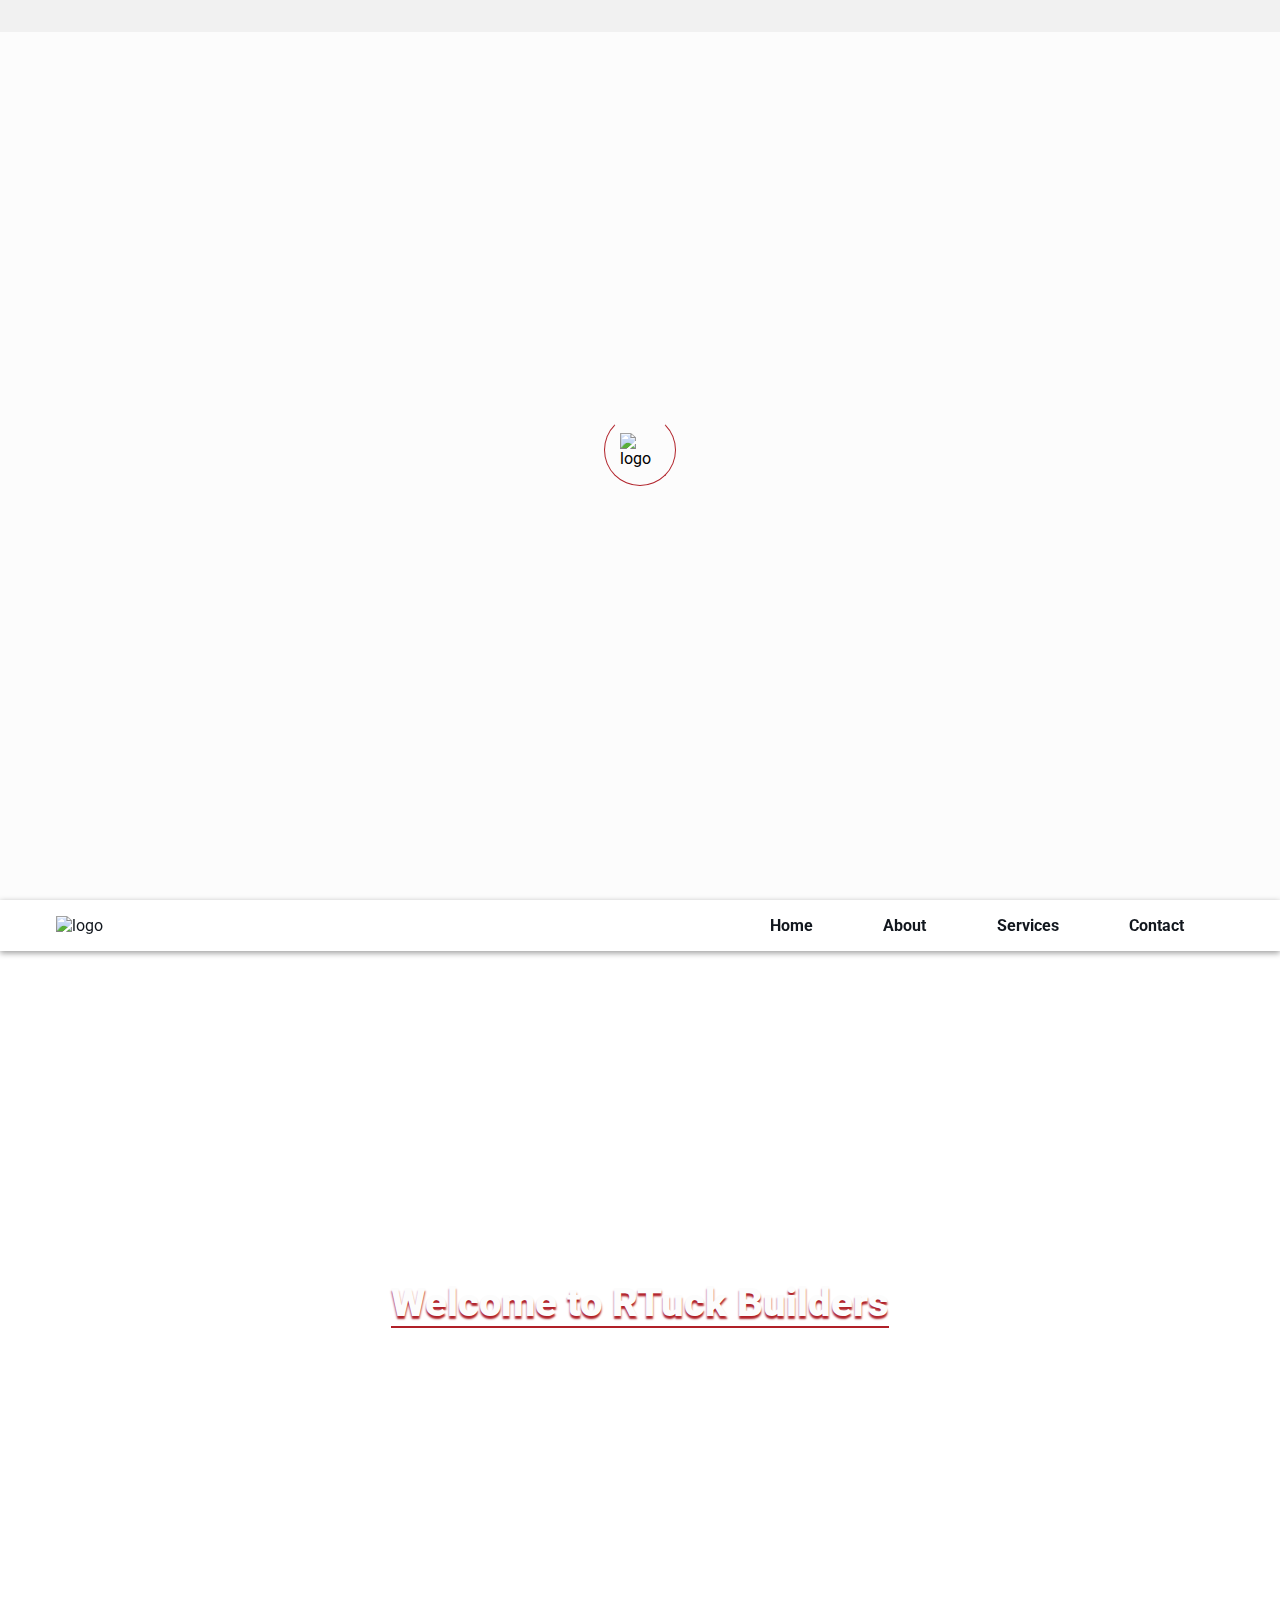
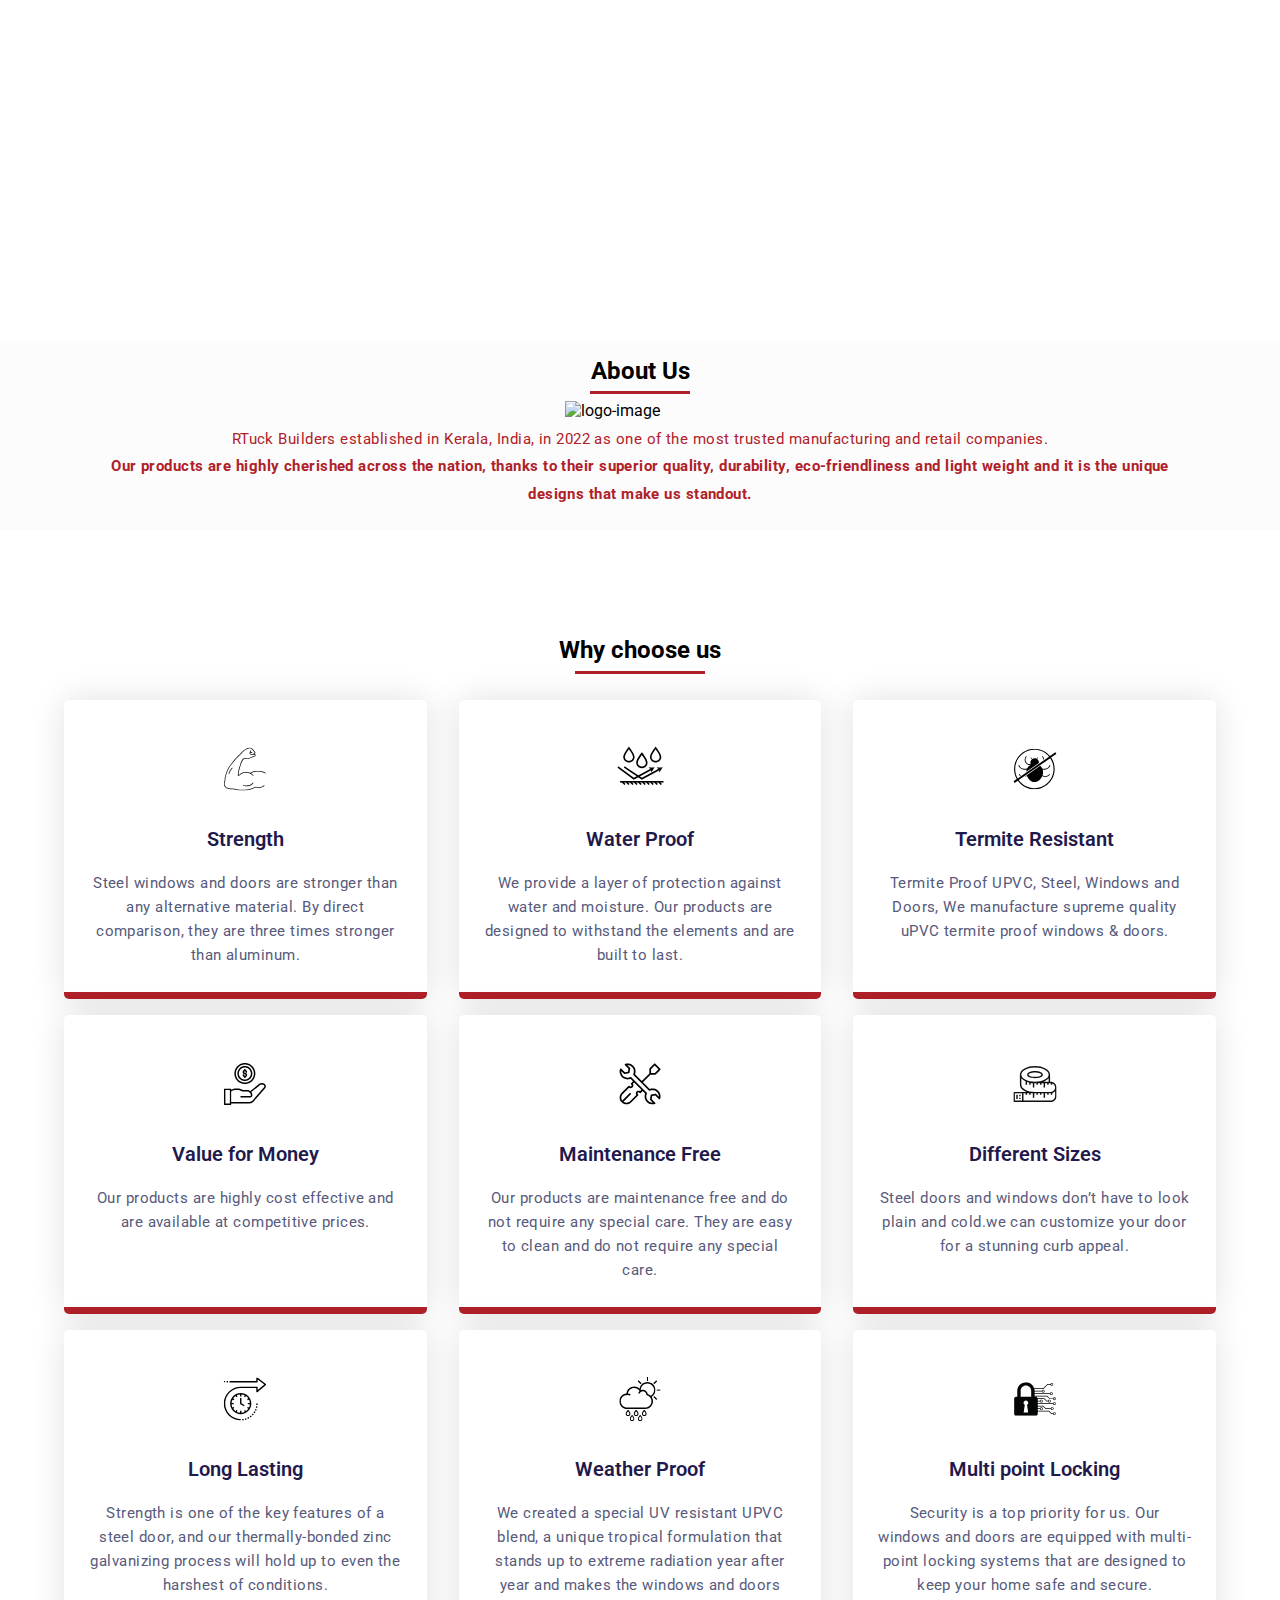
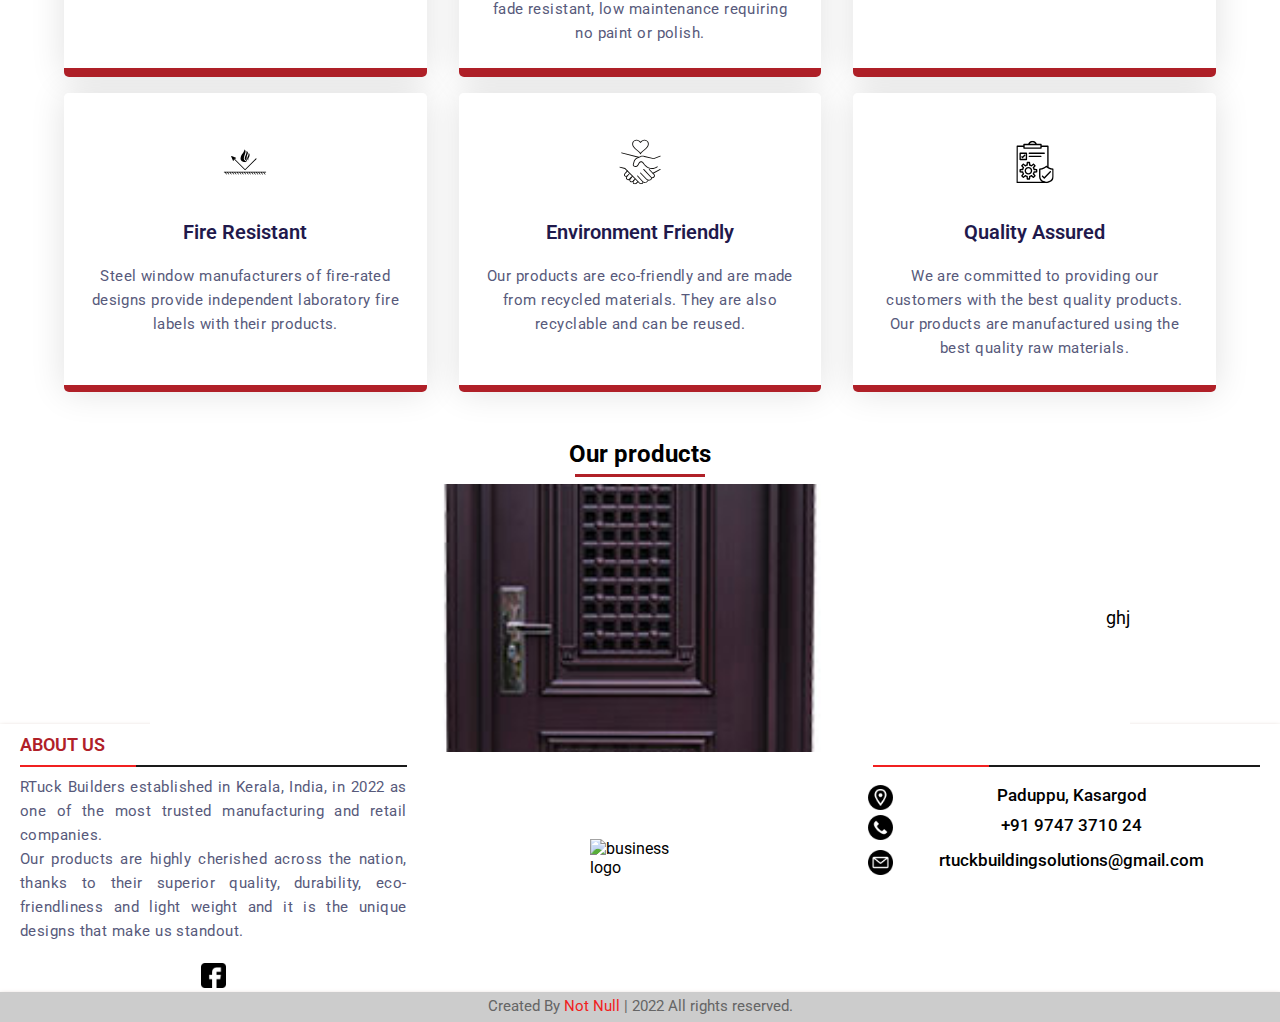
==== index.html @ 8c47b5fb "Added why choose us section, footer and added some links" ====
<!DOCTYPE html>
<html lang="en">
  <head>
    <meta charset="UTF-8" />
    <meta http-equiv="X-UA-Compatible" content="IE=edge" />
    <meta name="viewport" content="width=device-width, initial-scale=1.0" />
    <link
      rel="icon"
      type="image/x-icon"
      href="./assests/images/logotrasparent.png"
    />
    <!-- <meta property="og:locale" content="en_US" /> -->
    <meta property="og:type" content="website" />
    <meta property="og:title" content="RTuck Builders." />
    <meta property="og:description" content="" />
    <meta property="og:url" content="https://rtuckbuilders.com/" />
    <meta property="og:site_name" content="KRTuck Builders" />
    <meta
      name="description"
      content="One of the trusted door selling company in kerala"
    />
    <title>RTuck Builders</title>
    <!--=================================
      CSS LINK
    =================================== -->
    <link rel="stylesheet" href="./assests/style/floating-wpp.min.css" />
    <link rel="stylesheet" href="./assests/style/swiper-bundle.min.css">
    <link rel="stylesheet" href="./assests/style/style.css" />
  </head>
  <body>
    <!--=================================
       floatingWhatsApp
    =================================== -->
    <div id="myButton"></div>

    <!--=================================
       top arrow
    =================================== -->
    <section class="top-arrow">
      <div class="content">
        <a href="javascript:void(0);" class="arrow-up">
          <img src="./assests/images/top-arrow.png" />
        </a>
      </div>
    </section>
    <!--=================================
       Preloader
    =================================== -->
    <div class="preloader">
      <div class="loader">
        <img
          src="./assests/images/logotrasparent.png"
          class="icon"
          alt="logo"
          width="40px"
        />
      </div>
    </div>
    <!--=================================
       Navigation menu
    =================================== -->
    <nav>
      <div class="logo">
        <a href="#">
          <img src="./assests/images/logotrasparent.png" alt="logo" />
        </a>
      </div>
      <ul class="navigation">
        <li><a class="nav-link" href="#home">Home</a></li>
        <li><a class="nav-link" href="#about">About</a></li>
        <li><a class="nav-link" href="#service">Services</a></li>
        <li><a class="nav-link" href="#contact">Contact</a></li>
      </ul>
      <!--=================================
       Burger menu
    =================================== -->
      <button class="burger-menu" id="burger-menu">&#9776;</button>
    </nav>

    <!--=================================
       Hero section
    =================================== -->
    <section class="hero-section" id="home">
      <div class="hero-section-slider">
        <h2>Welcome to RTuck Builders</h2>
        <a href="#about" class="bn13">Learn More</a>
      </div>
    </section>

    <!--=================================
       About section
    =================================== -->
    <div class="space-about-section" id="about"></div>
    <section class="about">
      <h2>About Us</h2>
      <img src="./assests/images/full-logo.png" alt="logo-image" />
      <p>
        RTuck Builders established in Kerala, India, in 2022 as one of the most
        trusted manufacturing and retail companies. <br />
        <strong>
          Our products are highly cherished across the nation, thanks to their
          superior quality, durability, eco-friendliness and light weight and it
          is the unique designs that make us standout.
        </strong>
      </p>
    </section>
    <!-- ==================================
        Why choose us section
     ==================================== -->
     <div class="space-why-choose-us-section"  ></div>

     <section id="why-us-section">
      <div class="row">
        <h2 class="section-heading">Why choose us</h2>
      </div>
      <div class="row">
        <div class="column">
          <div class="card">
            <div class="icon-wrapper">
              <img src="./assests/images/1.svg" alt="Strength image" width="72px">
            </div>
            <h3>Strength</h3>
            <p>
              Steel windows and doors are stronger than any alternative material. By direct comparison, they are three times stronger than aluminum. 
            </p>
          </div>
        </div>
        <div class="column">
          <div class="card">
            <div class="icon-wrapper">
              <img src="./assests/images/2.svg" alt=" Water proof image" width="72px">
            </div>
            <h3>Water Proof</h3>
            <p>
              We provide a layer of protection against water and moisture. Our products are designed to withstand the elements and are built to last.
            </p>
          </div>
        </div>
        <div class="column">
          <div class="card">
            <div class="icon-wrapper">
              <img src="./assests/images/3.svg" alt="Termite Resistant image" width="72px">
            </div>
            <h3>Termite Resistant</h3>
            <p>
              Termite Proof UPVC, Steel,  Windows and Doors, We manufacture supreme quality uPVC termite proof windows & doors.  
            </p>
          </div>
        </div>
        <div class="column">
          <div class="card">
            <div class="icon-wrapper">
              <img src="./assests/images/4.svg" alt="value for money image" width="72px">
            </div>
            <h3>Value for Money</h3>
            <p>
              Our products are highly cost effective and are available at competitive prices.
            </p>
          </div>
        </div>
        <div class="column">
          <div class="card">
            <div class="icon-wrapper">
              <img src="./assests/images/5.svg" alt="maintenace image" width="72px">
            </div>
            <h3>Maintenance Free</h3>
            <p>
              Our products are maintenance free and do not require any special care. They are easy to clean and do not require any special care.
            </p>
          </div>
        </div>
        <div class="column">
          <div class="card">
            <div class="icon-wrapper">
              <img src="./assests/images/6.svg" alt="Different size image" width="72px">
            </div>
            <h3>Different Sizes</h3>
            <p>
              Steel doors and windows don’t have to look plain and cold.we can customize your door for a stunning curb appeal.
            </p>
          </div>
        </div>
        <div class="column">
          <div class="card">
            <div class="icon-wrapper">
              <img src="./assests/images/7.svg" alt="Long Lasting" width="72px">
            </div>
            <h3>Long Lasting</h3>
            <p>
              Strength is one of the key features of a steel door, and our thermally-bonded zinc galvanizing process will hold up to even the harshest of conditions. 
            </p>
          </div>
        </div>
        <div class="column">
          <div class="card">
            <div class="icon-wrapper">
              <img src="./assests/images/8.svg" alt="water proof image" width="72px">
            </div>
            <h3>Weather Proof</h3>
            <p>
              We created a special UV resistant UPVC blend, a unique tropical formulation that stands up to extreme radiation year after year and makes the windows and doors fade resistant, low maintenance requiring no paint or polish.
            </p>
          </div>
        </div>
        <div class="column">
          <div class="card">
            <div class="icon-wrapper">
              <img src="./assests/images/9.svg" alt="lock image" width="72px">
            </div>
            <h3>Multi point Locking</h3>
            <p>
               Security is a top priority for us. Our windows and doors are equipped with multi-point locking systems that are designed to keep your home safe and secure.
            </p>
          </div>
        </div>
        <div class="column">
          <div class="card">
            <div class="icon-wrapper">
              <img src="./assests/images/10.svg" alt="fire resistant image" width="72px">
            </div>
            <h3>Fire Resistant</h3>
            <p>
              Steel window manufacturers of fire-rated designs provide independent laboratory fire labels with their products.
            </p>
          </div>
        </div>
        <div class="column">
          <div class="card">
            <div class="icon-wrapper">
              <img src="./assests/images/11.svg" alt="Environment image" width="72px">
            </div>
            <h3>Environment Friendly
              </h3>
            <p>
              Our products are eco-friendly and are made from recycled materials. They are also recyclable and can be reused.
            </p>
          </div>
        </div>
        <div class="column">
          <div class="card">
            <div class="icon-wrapper">
              <img src="./assests/images/12.svg" alt="Quality Assured image" width="72px">
            </div>
            <h3>Quality Assured</h3>
            <p>
              We are committed to providing our customers with the best quality products. Our products are manufactured using the best quality raw materials.
            </p>
          </div>
        </div>
        
      </div>
    </section>
    <!-- ==================================
       Gallery Section
     ==================================== -->
     <section class="gallery" >
      <h2>Our products</h2>
       <!-- Swiper -->
        <div class="swiper mySwiper">
          <div class="swiper-wrapper">
            <div class="swiper-slide">
              <img src="./images/alcove.jpg" alt="">
              <span>ghj</span>
            </div>
            <div class="swiper-slide">
              <img src="./images/core 9.jpg" alt="">
              <span>ghj</span>
            </div>
            <div class="swiper-slide">
              <img src="./images/defender-108.jpg" alt="">

            </div>
            <div class="swiper-slide">
              <img src="./images/defender-88.jpg" alt="">
            </div>
            <div class="swiper-slide"> 
              <img src="./images/deffender.jpg" alt="">
            </div>
            <div class="swiper-slide"> 
              <img src="./images/door-cum-windw.jpg" alt="">
            </div>
            <div class="swiper-slide">
              <img src="./images/grill-door.jpg" alt="">
            </div>
            <div class="swiper-slide">
              <img src="./images/heathens-120.jpg" alt="">
            </div>
            <div class="swiper-slide">
              <img src="./images/winter-cooper.jpg" alt="">
            </div>
          </div>
          <div class="swiper-pagination"></div>
        </div>

    <!-- Swiper JS -->

     </section>
     
    <!--=================================
      Footer
      Contact section
    =================================== -->

    <footer  id="contact">
      <div class="main-content">
        <div class="left box">
          <h2>About us</h2>
          <div class="content">
            <p>
              RTuck Builders established in Kerala, India, in 2022 as one of the
              most trusted manufacturing and retail companies. <br />
              Our products are highly cherished across the nation, thanks to
              their superior quality, durability, eco-friendliness and light
              weight and it is the unique designs that make us standout.
            </p>
            <div class="social">
              <a href="https://www.facebook.com/rijo.k.tomy"
                ><img
                  class="footer-icon facebook"
                  src="./assests/images/facebook.png"
                  alt="facebook logo"
                />
              </a>
            </div>
          </div>
        </div>
        <div class="right box">
          <img
            src="./assests/images/full-logo.png"
            alt=" business logo"
            srcset=""
            width="100px"
          />
        </div>
        <div class="center box">
          <h2>Address</h2>
          <div class="content">
            <div class="place address">
              <!-- <span class="fas fa-map-marker-alt"></span> -->
              <img
                class="footer-icon"
                src="./assests/images/location.png"
                alt="location image"
              />

              <span class="text">Paduppu, Kasargod</span>
            </div>
            <div class="phone address">
              <!-- <span class="fas fa-phone-alt"></span> -->
              <img class="footer-icon" src="./assests/images/call.png" alt="call image" />

              <span class="text">+91 9747 3710 24</span>
            </div>
            <div class="email address">
              <!-- <span class="fas fa-envelope"></span> -->
              <img
                class="footer-icon"
                src="./assests/images/email.png"
                alt="email image"
              />
              <span class="text">rtuckbuildingsolutions@gmail.com</span>
            </div>
          </div>
        </div>
      </div>
      <div class="bottom">
        <center>
          <span class="credit"
            >Created By <a href="https://notnull.in/">Not Null</a> |
          </span>
          <span class="far fa-copyright"></span
          ><span> 2022 All rights reserved.</span>
        </center>
      </div>
    </footer>
  </body>

  <!--=================================
      Java Script
  =================================== -->
  <script
    type="text/javascript"
    src="./assests/script/jquery-3.3.1.min.js"
  ></script>
  <script
    type="text/javascript"
    src="./assests/script/floating-wpp.min.js"
  ></script>
  <!--=================================
      Whatsapp API
  =================================== -->
  <script type="text/javascript">
    $(function () {
      $("#myButton").floatingWhatsApp({
        phone: "+919747371024",
        popupMessage: "Hello, how can we help you?",
        message: "I like to know more about your services.",
        showPopup: true,
        showOnIE: false,
        headerTitle: "Welcome!",
        headerColor: "#25D366",
        backgroundColor: "#25D366",
        buttonImage:
          '<img src="./assests/images/whatsapp.svg" alt="whatsapp logo" />',
      });
    });
  </script>
  <script src="./assests/script/swiper-bundle.min.js"></script>
  <script src="./assests/script/main.js"></script>
</html>
---- assests/style/style.css ----
@import url("https://fonts.googleapis.com/css2?family=Roboto:ital,wght@0,400;0,900;1,700&display=swap");

 
 /*==================================
    variables
 ====================================*/
:root{
  --font-family: 'Roboto',sans-serif;
  --normal-font: 400;
  --bold-font: 700;
  --bolder-font: 900;
  --bg-color: #fcfcfc;
  --primary-color: #B02028;
  --secondary-color: #B02028;
  --primary-shadow: #8b8eaf;
  --secondary-shadow: #a17a69;
  --bottom-margin: 0.5rem;
  --bottom-margin-2: 1rem;
  --line-height: 1.7rem;
  --transition: 0.3s;
  --primary-color-two: #B02028;
  --secondary-color-two: #12171E;
  /* --white-color: #fff; */
  --ternary-color: #F3ECEC;
  --quaternary-color: #A88A96;
}
/* variables end */

html{
  scroll-behavior: smooth;
}

/* css reset  */
*{
  margin: 0;
  padding: 0;
  box-sizing: border-box;
}
ul{
  list-style-type: none;
}
a{
  text-decoration: none;
  color: var(--bg-color);
}
a:hover{
  cursor: pointer;
  color: var(--secondary-color);
}

body{
  font-family: var(--font-family);
}


 /*==================================
    Preloader 
 ====================================*/
 .preloader {
  z-index: 9999999999 !important;
  width: 100%;
  height: 100vh;
  display: -webkit-box;
  display: -ms-flexbox;
  display: flex;
  -webkit-box-pack: center;
  -ms-flex-pack: center;
  justify-content: center;
  -webkit-box-align: center;
  -ms-flex-align: center;
  align-items: center;
  background-color: #fcfcfc;
}

.preloader .loader {
  height: 70px;
  width: 70px;
  position: relative;
  display: -webkit-inline-box;
  display: -ms-inline-flexbox;
  display: inline-flex;
  -webkit-box-align: center;
  -ms-flex-align: center;
  align-items: center;
  -webkit-box-pack: center;
  -ms-flex-pack: center;
  justify-content: center;
}

.preloader .loader:before {
  content: "";
  display: block;
  position: absolute;
  left: -1px;
  top: -1px;
  height: 100%;
  width: 100%;
  -webkit-animation: rotation 1s linear infinite;
  animation: rotation 1s linear infinite;
  border: 1px solid var(--primary-color);
  border-top: 1px solid transparent;
  border-radius: 100%;
}

.preloader .loader .icon {
  -webkit-animation: wink 1s ease-in-out infinite alternate;
  animation: wink 1s ease-in-out infinite alternate;
}

@-webkit-keyframes rotation {
from {
-webkit-transform: rotate(0deg);
transform: rotate(0deg);
}
to {
-webkit-transform: rotate(359deg);
transform: rotate(359deg);
}
}

@keyframes rotation {
from {
-webkit-transform: rotate(0deg);
transform: rotate(0deg);
}
to {
-webkit-transform: rotate(359deg);
transform: rotate(359deg);
}
}

@-webkit-keyframes wink {
from {
opacity: 0;
}
to {
opacity: 1;
}
}

@keyframes wink {
from {
opacity: 0;
}
to {
opacity: 1;
}
}
/*==================================
   top to arrow start
====================================*/

 
.top-arrow{
  padding:1rem 0;
  width:100%;
  position:absolute;
  /* height:1200px; */
  background-color:#f1f1f1;
  display:flex;
  justify-content:center;
  z-index:99;
}

.content{
  width:100%;
  max-width:960px;
  margin:0 auto;
  text-align:center;
}

 

.arrow-up{
  width:52px;
  height:62px;
  background-color:rgb(210, 210, 210);
  border-radius:10%;
  display:block;
  line-height:77px;
  position:fixed;
  bottom:5%;
  right:0.7%;
  opacity:0;
}

.arrow-up img{
  width:42px;
  height:auto;
  transform:rotate(-180deg);
}

.p-absolu{
  position:absolute;
  text-align:center;
  bottom:10%;
  right:0;
  left:0;
  opacity:0;
  font-weight:bold;
}
 /*==================================
   navigation
 ====================================*/
nav{
  position: sticky;
  top: 0;
  left: 0;
  z-index: 999;
  display: flex;
  justify-content: space-between;
  align-items: center;
  background-color: rgba(255, 255, 255,1); 
  /* background: linear-gradient(0deg, rgba(34,193,195,1) 0%, rgba(253,187,45,1) 100%); */
  padding: 1rem 3.5rem;
  box-shadow: 0 2px 6px rgba(0, 0, 0, 0.4);
   
}
.logo img{
  width:50px;
}
nav h1{
  color: var(--bg-color);
}
nav h1 sup{
  color: var(--secondary-color);
}
nav a{
  color: var(--secondary-color-two);
  transition: var(--transition);
}
nav a:hover{
  color: var(--secondary-color);
  border-bottom: 2px solid var(--secondary-color);
}

nav ul{
  display: flex;
  gap: 1.9rem;
}
nav ul li{
  font-weight: var(--bold-font);
  padding-right:40px;
}
 
.burger-menu{
  color: var(--secondary-color-two);
  background: transparent;
  border: 0;
  font-size: 2rem;
  cursor: pointer;
  display: none; 
}
 /*==================================
   hero section
 ====================================*/

.hero-section-slider{
  position: relative;
  height: 100vh;
  background-size: cover;
  /* background-image: url(https://images.unsplash.com/photo-1511512578047-dfb367046420?ixlib=rb-1.2.1&ixid=MnwxMjA3fDB8MHxzZWFyY2h8Mnx8Z2FtaW5nfGVufDB8fDB8fA%3D%3D&w=1000&q=80); */
  /* background-image: url("./ss1.jpg"); */
  background-image: url("../images/background-00.jpg");
  background-repeat: no-repeat;
  display: flex;
  justify-content: center;
  align-items: center;
  animation: slider 20s ease-in infinite;
  flex-direction: column;
}
.hero-section-slider h2{
  color: var(--bg-color);
  border-bottom: 2.5px solid var(--secondary-color);
  text-shadow: 0 3px 2px var(--secondary-color);
  text-align: center;
  font-size: 2.5rem;
  font-weight: var(--bolder-font);
}
 /*==================================
   hero button
 ====================================*/
 .bn13 {
  background-color: #ffffff80;
  display: inline-block;
  padding: 0.65em 1.6em;
  border: 3px solid #ffffff;
  margin: 0 0.3em 0.3em 0;
  border-radius: 0.12em;
  box-sizing: border-box;
  text-decoration: none;
  font-family: "Roboto", sans-serif;
  font-weight: 300;
  color: #ffffff;
  text-align: center;
  transition: all 0.2s;
  animation: bn13bouncy 5s infinite linear;
  position: relative;
  margin-top: 9rem;
  font-weight: var(--bold-font);
}

.bn13:hover {
  background-color: white;
  color: #000000;
}

@keyframes bn13bouncy {
  0% {
    top: 0em;
  }
  40% {
    top: 0em;
  }
  43% {
    top: -0.9em;
  }
  46% {
    top: 0em;
  }
  48% {
    top: -0.4em;
  }
  50% {
    top: 0em;
  }
  100% {
    top: 0em;
  }
} 


 /*==================================
   about section
 ====================================*/
.space-about-section{
  height: 90px;
}
.about{
  background-color: var(--bg-color);
  padding: 1rem 6rem;
}
.about h2{
  text-align: center;
 
}
.about h2::after{
  content: "";
  display: block;
  width: 100px;
  height: 3px;
  background-color: var(--secondary-color);
  margin: 0.4rem auto;
}

.about img{
   width:150px;
    margin: 0 auto;
    display: block;
    
}

.about p{
  color: var(--primary-color-two);
  line-height: var(--line-height);
  padding: 0.4rem;
  text-align: center;
}
 /*==================================
   Why Choose Us
 ====================================*/
 .space-why-choose-us-section{
  height: 90px;
 }
 #why-us-section{
  /* height: 100vh; */
  width: 100%;
  display: grid;
  place-items: center;
}
#why-us-section h2::after {
  content: "";
  display: block;
  width: 130px;
  height: 3px;
  background-color: var(--secondary-color);
  margin: 0.4rem auto;
}
.row {
  display: flex;
  flex-wrap: wrap;
}
#why-us-section .row .section-heading{
  margin-bottom: 20px;

}
.column {
  width: 100%;
  padding: 0 1em 1em 1em;
  text-align: center;
}
.card {
  width: 100%;
  height: 100%;
  padding: 2em 1.5em;
  background: linear-gradient(#ffffff 50%, #B02028 50%);
  background-size: 100% 200%;
  background-position: 0 2.5%;
  border-radius: 5px;
  box-shadow: 0 0 35px rgba(0, 0, 0, 0.12);
  cursor: pointer;
  transition: 0.5s;
}
h3 {
  font-size: 20px;
  font-weight: 600;
  color: #1f194c;
  margin: 1em 0;
}
p {
  color: #575a7b;
  font-size: 15px;
  line-height: 1.6;
  letter-spacing: 0.03em;
}
.icon-wrapper {
  background-color: #fff;
  position: relative;
  margin: auto;
  font-size: 30px;
  height: 2.5em;
  width: 2.5em;
  color: #ffffff;
  border-radius: 50%;
  display: grid;
  place-items: center;
  transition: 0.5s;
}
.card:hover {
  background-position: 0 100%;
}
.card:hover .icon-wrapper {
  background-color: #ffffff;
  color: #2c7bfe;
}
.card:hover h3 {
  color: #ffffff;
}
.card:hover p {
  color: #f0f0f0;
}
@media screen and (min-width: 768px) {
  #why-us-sectionsection {
    padding: 0 2em;
  }
  .column {
    flex: 0 50%;
    max-width: 50%;
  }
}
@media screen and (min-width: 992px) {
  #why-us-section {
    padding: 1em 3em;
  }
  .column {
    flex: 0 0 33.33%;
    max-width: 33.33%;
  }
}
/*==================================
    Gallery Section
 ====================================*/
.gallery{
  background-color: white;
  padding: 1rem 6rem;
  height:300px;

}
.gallery h2{
  text-align: center;
}
.gallery h2::after {
  content: "";
  display: block;
  width: 130px;
  height: 3px;
  background-color: var(--secondary-color);
  margin: 0.4rem auto;
}

 .swiper {
  width: 90%;
  height: 100%;
}

.swiper-slide {
  display: block;
  text-align: center;
  font-size: 18px;
  background: #fff;

  /* Center slide text vertically */
  display: -webkit-box;
  display: -ms-flexbox;
  display: -webkit-flex;
  display: flex;
  -webkit-box-pack: center;
  -ms-flex-pack: center;
  -webkit-justify-content: center;
  justify-content: center;
  -webkit-box-align: center;
  -ms-flex-align: center;
  -webkit-align-items: center;
  align-items: center;
}

.swiper-slide img {
  display: block;
  width: 100%;
  height: 100%;
  object-fit: cover;
}


 /*==================================
   footer section
 ====================================*/

footer{
  box-shadow: 0 3px 5px var(--secondary-shadow); 
}
.main-content{
  display: flex;
}
.main-content .box{
  flex-basis: 50%;
  padding: 10px 20px;
}
.box h2{
  font-size: 1.125rem;
  font-weight: 600;
  text-transform: uppercase;
  color: var(--primary-color);

}
.box .content{
  margin: 20px 0 0 0;
  position: relative;
}
.box .content:before{
  position: absolute;
  content: '';
  top: -10px;
  height: 2px;
  width: 100%;
  left:0;
  background: #1a1a1a;
}
.box .content:after{
  position: absolute;
  content: '';
  height: 2px;
  width: 30%;
  background: #f12020;
  top: -10px;
  left:0;
}
.left .content p{
  text-align: justify;
}
.left .content .social{
  margin: 20px 0 0 0;
}
 
.left .content .social a{
  padding: 0px 2px;
}

.center .content{
  display: flex;
  justify-content:center;
  align-items: center;
  flex-direction: column;

}
 
.center .content .text{
  font-size: 1.0625rem;
  font-weight: 500;
  padding-left: 10px;
}
.center .content .phone{
  margin: 5px 0;
}
.center .content .address{
  margin-top: 10px;
}
.right{
  display: flex;
  justify-content: center;
  align-items: center;
  height: auto;
}
footer .footer-icon{
  width: 25px;
  position: absolute;
  left: -5px;
 
}

.bottom center{
  height: 30px;
  padding: 5px;
  font-size: 0.9375rem;
  /* background: #000000; */
  background: linear-gradient(to right,rgba(0,0,0,0.2) 0%, rgba(0,0,0,0.2) 50%,rgba(0,0,0,0.2) 100%);
  box-shadow: 0 3px 5px var(--secondary-shadow); 

}
.bottom center span{
  color: #656565;
}
.bottom center a{
  color: #f12020;
  text-decoration: none;
}
.bottom center a:hover{
  text-decoration: underline;
}

footer .facebook{
 left:0;
 right:0;
  margin: 0 auto;
  /* bottom: 35px; */

}
footer .facebook:hover{
  background-image: url(../images/facebook-hover.png);
}


 /*==================================
   Hero section Animation
 ====================================*/

@keyframes slider{
  10%{background-image: url("../images/background-77.jpg");}
  30%{background-image: url("../images/background-44.jpg");}
  50%{background-image: url("../images/background-33.jpg");}
  70%{background-image: url("../images/background-22.jpg");}
  90%{background-image: url("../images/background-11.jpg");}   
  100%{background-image: url("../images/background-00.jpg");}   

  
  /* 100%{background-image: url(https://source.unsplash.com/random/1920x1080/?doors);}   */
}










 /*==================================
   Media Query
 ====================================*/


 @media screen and (max-width: 900px) {
  footer{
    position: relative;
    bottom: 0px;
  }
  .main-content{
    flex-wrap: wrap;
    flex-direction: column;
  }
  .main-content .box{
    margin: 5px 0;
  }
}



@media screen and (max-width: 720px){
/*  navigation  */
  nav{
    padding: 1.5rem 1rem;
    height:70px;
  }
  .logo img{
    width:50px;
  }
  nav ul{
    position: fixed;
    background-color: black;
    flex-direction: column;
    top: 86px;
    left: 10%;
    width: 80%;
    text-align: center;
    transform: translateX(120%);
    transition: transform 0.5s ease-in;
    padding: 30px 0px;
  }
  nav ul li{
    /* margin: 4px 8px; */
    padding:8px 0px 0px 0px;;
  }
  nav ul li a{
    color: #fff;
  }
  .burger-menu{
    display: block;
    
  }
/*   for showing our menu  we toggle this class to nav*/
  nav ul.show{
    transform: translateX(0);
  }
  
/*  hero section heading  */
  .hero-section h2{
    font-size: 2rem;
    border-bottom: none;
  }
  /* img slider */
  
.hero-section-slider{
  height: 90vh;
  width: 100%;
  background-image: url("../images/mobile-background-4.jpg");
  animation: slider 30s ease-in-out infinite;
}

  @keyframes slider{
    10%{background-image: url("../images/mobile-background-4.jpg");}
    20%{background-image: url("../images/mobile-background-1.jpg");}
    30%{background-image: url("../images/mobile-background-7.jpg");}
    40%{background-image: url("../images/mobile-background-3.jpg");}
    50%{background-image: url("../images/mobile-background-8.jpg");}
    60%{background-image: url("../images/mobile-background-9.jpg");}  
    70%{background-image: url("../images/mobile-background-2.jpg");}  
    80%{background-image: url("../images/mobile-background-7.jpg");}
    90%{background-image: url("../images/mobile-background-9.jpg");}  
    100%{background-image: url("../images/mobile-background-2.jpg");}  
  }

  /* about section  */
  .about{
    padding: 1rem 1.8rem;
    /* text-align: center; */
    /* padding: 1rem 6rem; */
  }
  .about p{
      text-align: justify;
      font-size: 1.2rem;
      margin: 0.5rem 0rem; 
      padding: 0.5rem;
  }
  
}

@media screen and (max-width: 440px){
  /* nav */
  .hero-section-slider h2{
    font-size: 1.8rem;
  }
/*   footer */
  .first-part{
    flex-direction: column;
  }
}
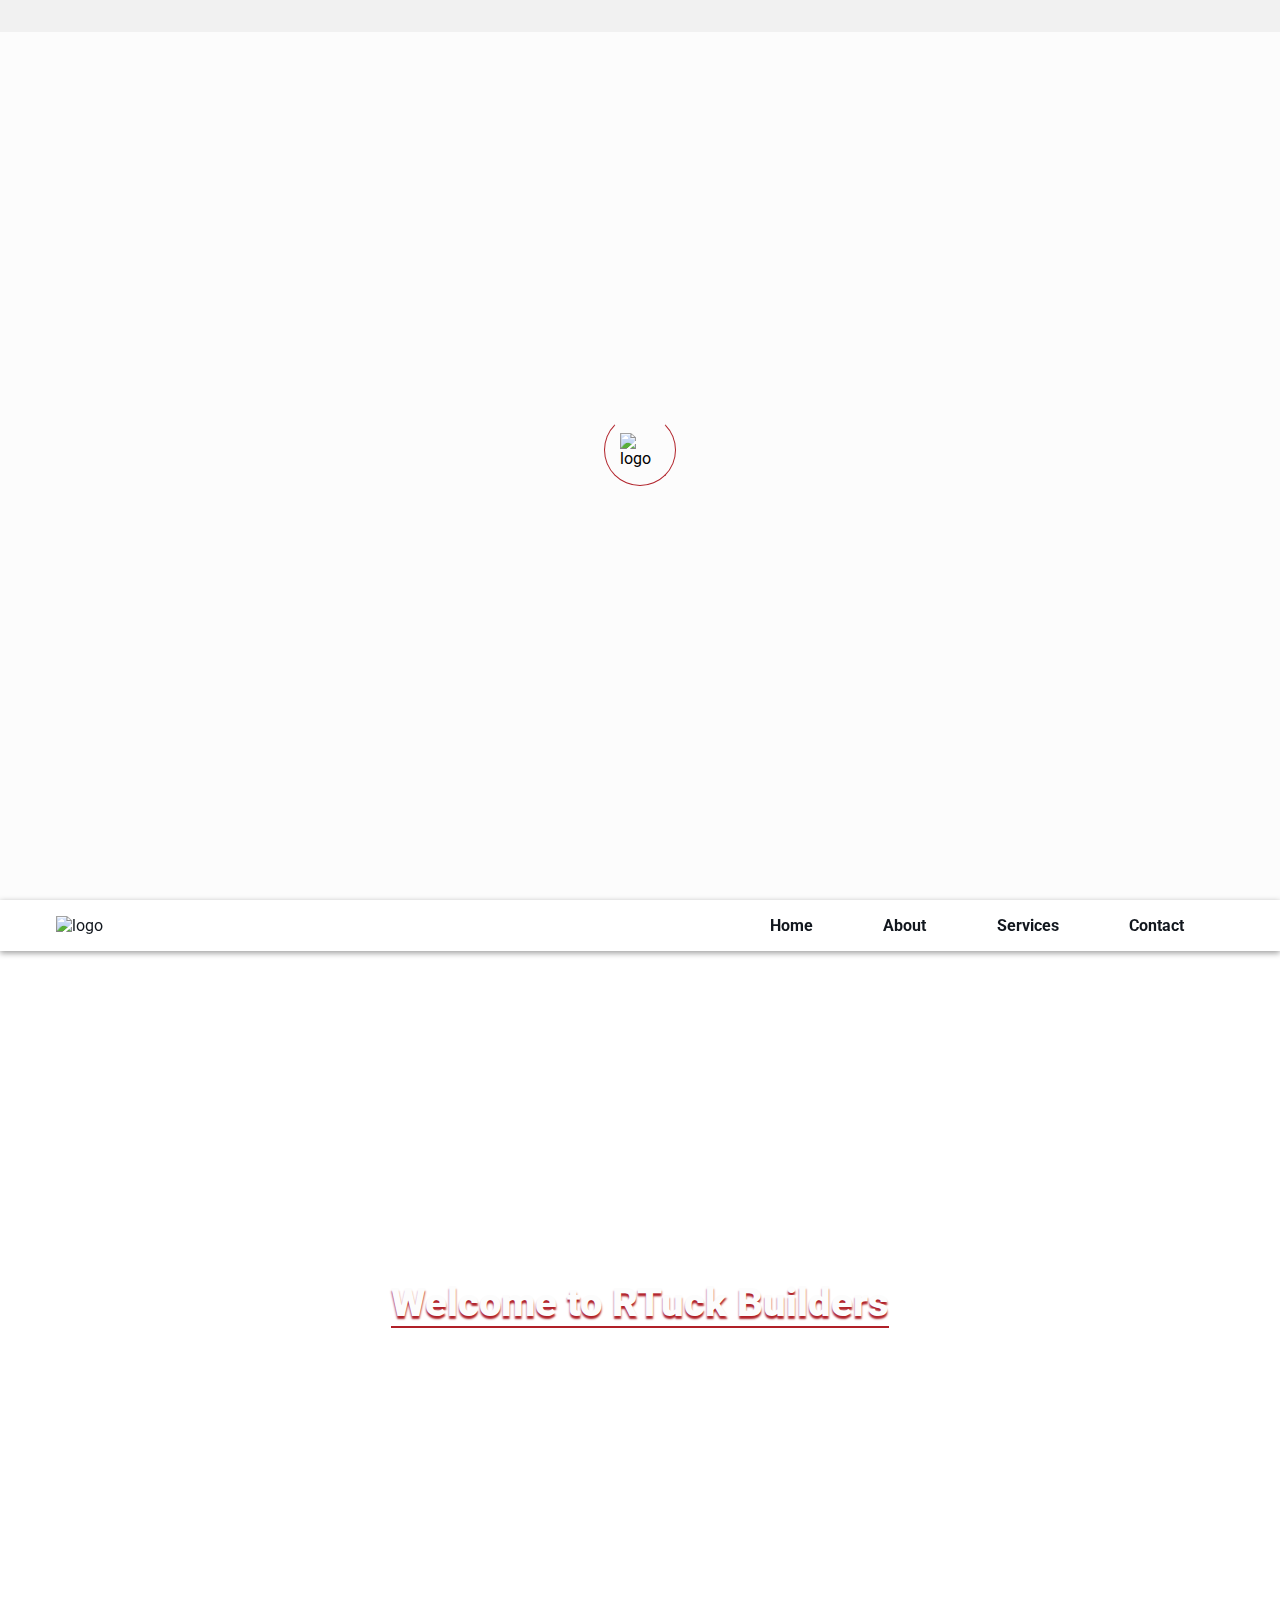
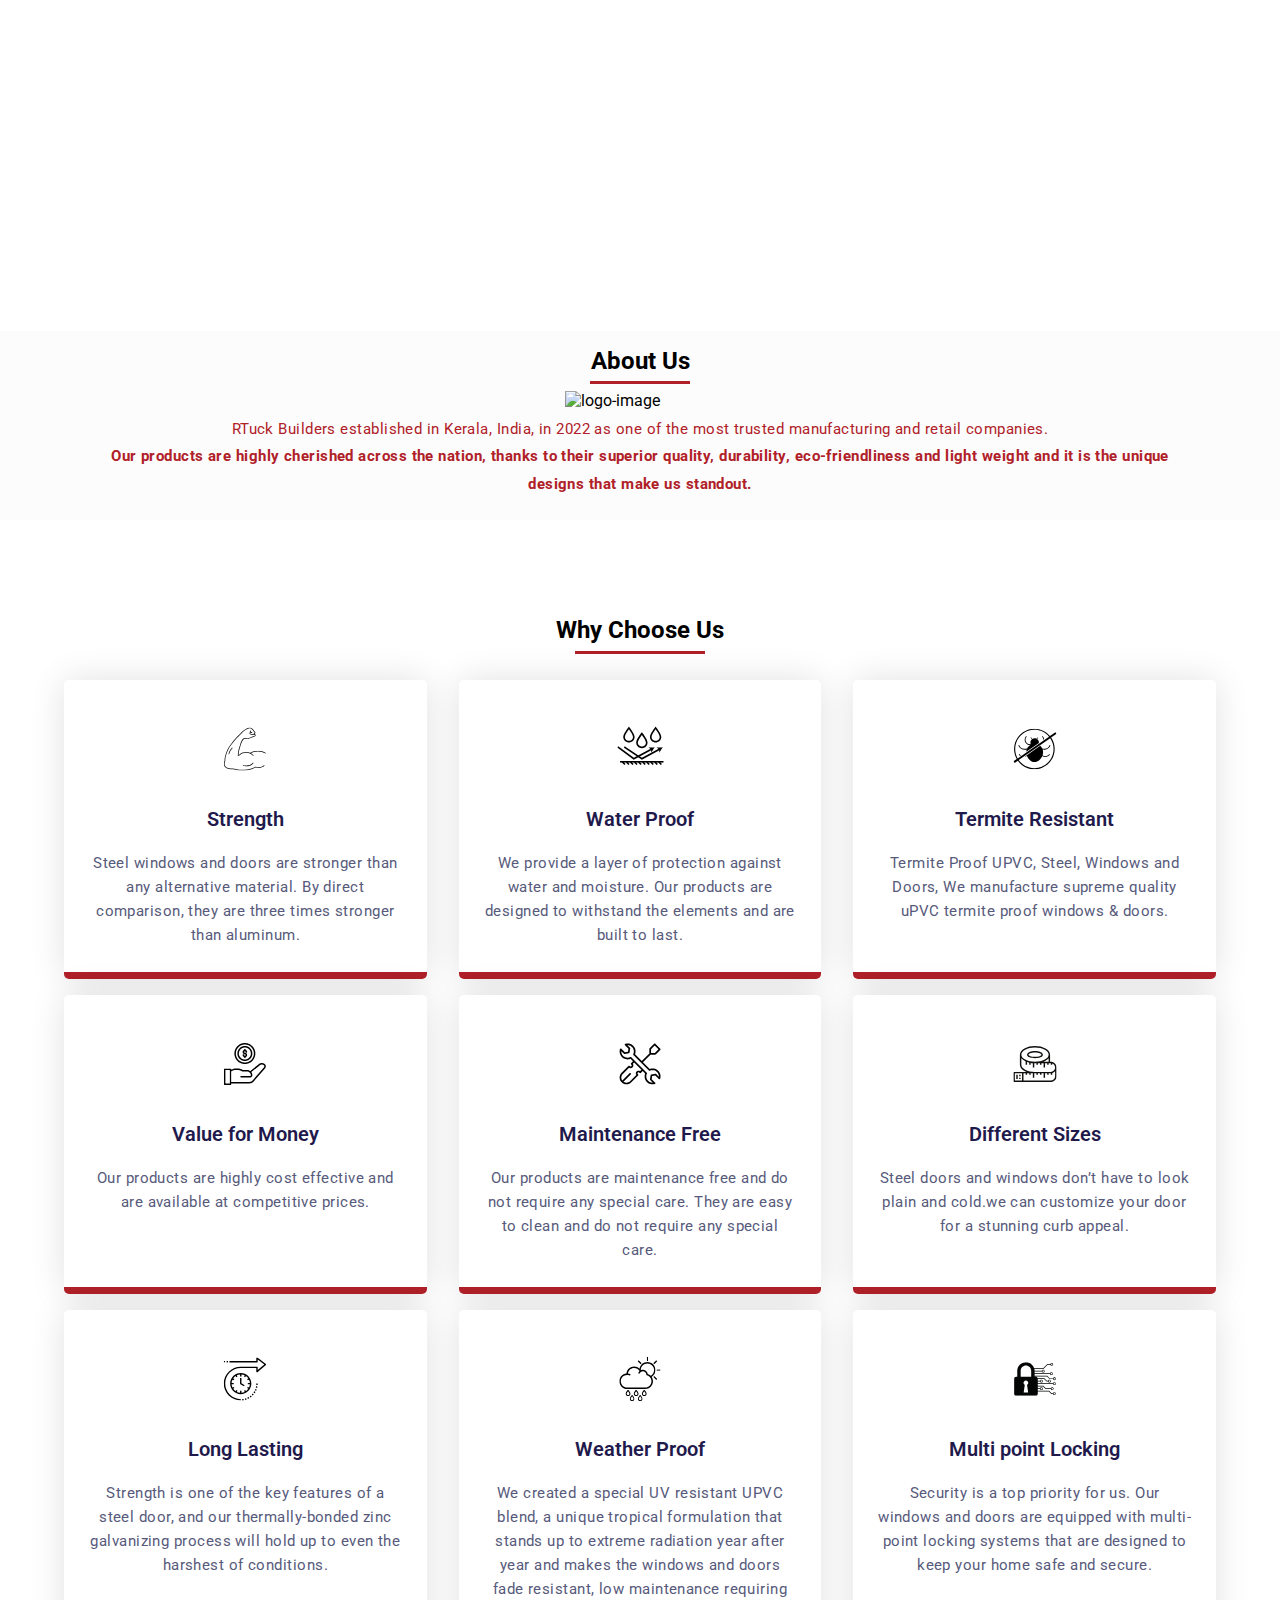
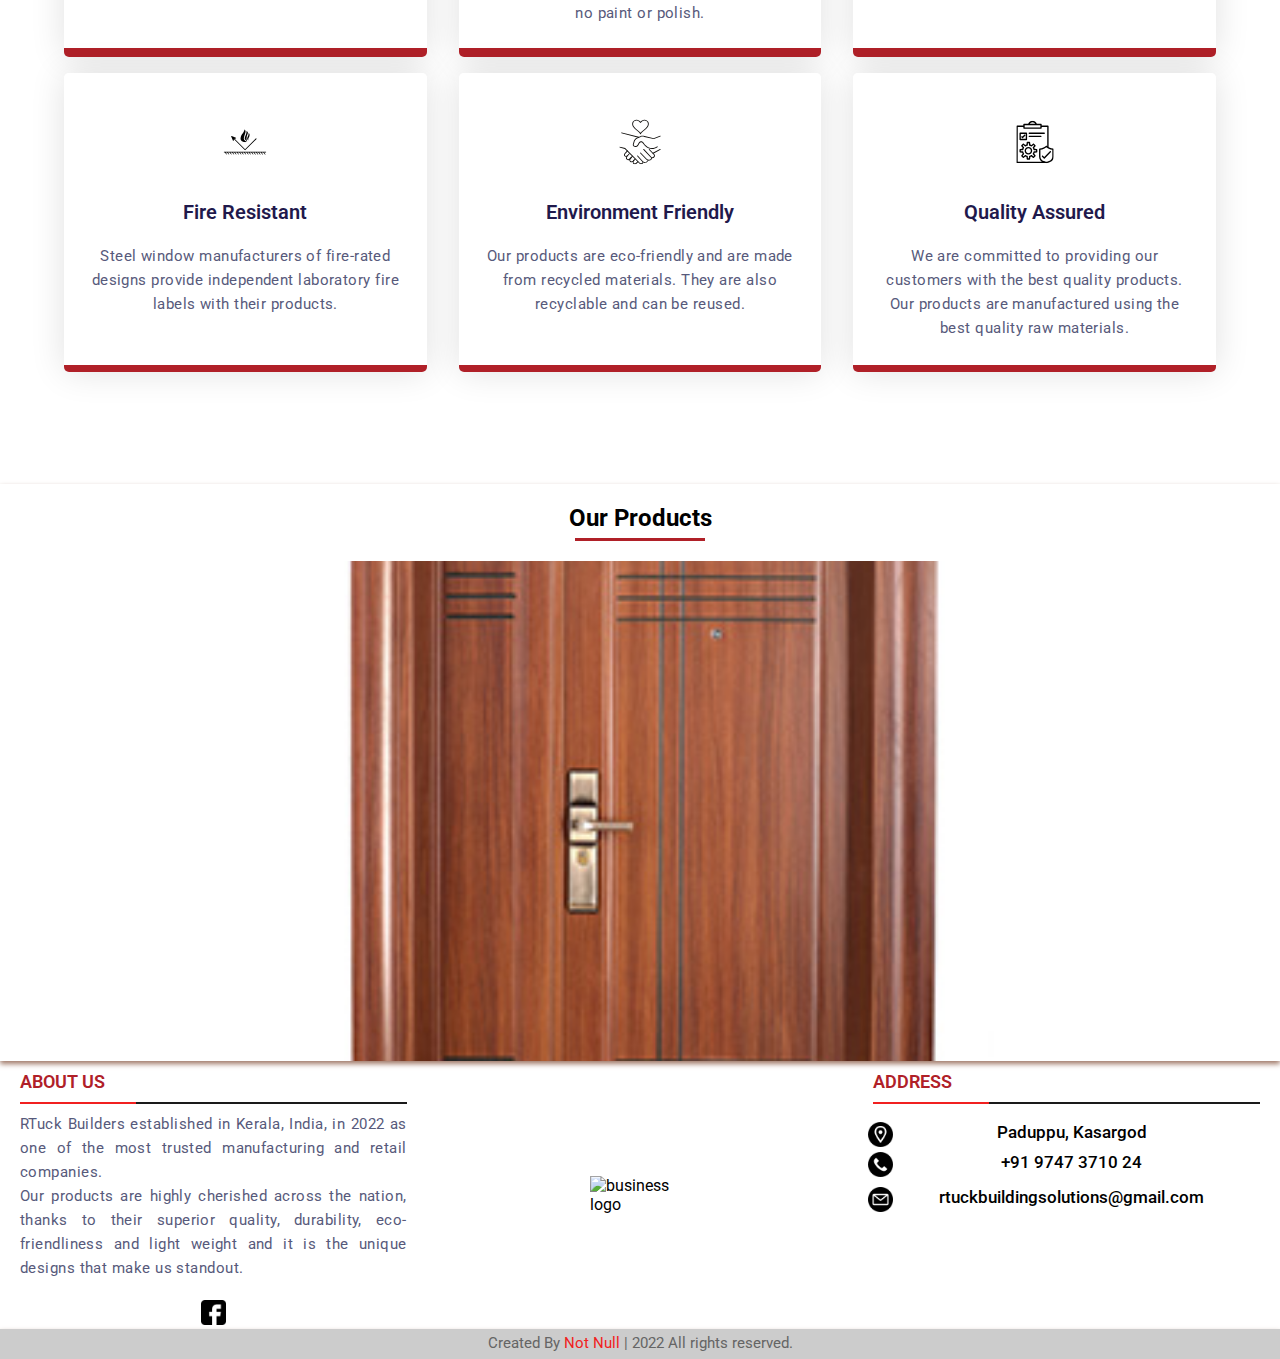
==== commit 6058088e: "Added slider for big screen and small screen devices" ====
--- a/index.html
+++ b/index.html
@@ -111,7 +111,7 @@
 
      <section id="why-us-section">
       <div class="row">
-        <h2 class="section-heading">Why choose us</h2>
+        <h2 class="section-heading">Why Choose Us</h2>
       </div>
       <div class="row">
         <div class="column">
@@ -251,43 +251,303 @@
       </div>
     </section>
     <!-- ==================================
-       Gallery Section
+       Gallery Section  Big Screen
      ==================================== -->
-     <section class="gallery" >
-      <h2>Our products</h2>
+     <div class="space-gallery-section" ></div>
+     
+
+     <section class="gallery large--screen" >
+      <h2>Our Products</h2>
        <!-- Swiper -->
-        <div class="swiper mySwiper">
+        <div class="swiper mySwiper" id="large-screen">
           <div class="swiper-wrapper">
             <div class="swiper-slide">
-              <img src="./images/alcove.jpg" alt="">
-              <span>ghj</span>
-            </div>
-            <div class="swiper-slide">
-              <img src="./images/core 9.jpg" alt="">
-              <span>ghj</span>
-            </div>
-            <div class="swiper-slide">
-              <img src="./images/defender-108.jpg" alt="">
-
-            </div>
-            <div class="swiper-slide">
-              <img src="./images/defender-88.jpg" alt="">
+              <img src="./assests/images/royal.jpg" alt="Royal Door">
+              <div class="content">
+                <h3>Royal</h3>
+                <h4>Steel Door</h4>
+              </div>
+            </div>
+            <div class="swiper-slide">
+              <img src="./assests/images/core-9.jpg" alt="Core-9 door">
+              <div class="content">
+                <h3> cord-9 </h3>
+                <h4>Steel Door</h4>
+              </div>
+            </div>
+            <div class="swiper-slide">
+              <img src="./assests/images/alcove.jpg" alt="alcove door">
+              <div class="content">
+                <h3>Alcove</h3>
+                <h4>Steel Door</h4>
+              </div>
+
+            </div>
+            <div class="swiper-slide">
+              <img src="./assests/images/grill-door.jpg" alt="Grill Door">
+              <div class="content">
+                <h3>Grill Door</h3>
+                <h4>Steel Door</h4>
+              </div>
             </div>
             <div class="swiper-slide"> 
-              <img src="./images/deffender.jpg" alt="">
+              <img src="./assests/images/heathens-120.jpg" alt="Heathens-120 Door" >
+              <div class="content">
+                <h3>Heathens 120</h3>
+                <h4>Steel Door</h4>
+              </div>
             </div>
             <div class="swiper-slide"> 
-              <img src="./images/door-cum-windw.jpg" alt="">
-            </div>
-            <div class="swiper-slide">
-              <img src="./images/grill-door.jpg" alt="">
-            </div>
-            <div class="swiper-slide">
-              <img src="./images/heathens-120.jpg" alt="">
-            </div>
-            <div class="swiper-slide">
-              <img src="./images/winter-cooper.jpg" alt="">
-            </div>
+              <img src="./assests/images/heathens.jpg" alt="Heathens Door">
+              <div class="content">
+                <h3>Heathens</h3>
+                <h4>Steel Door</h4>
+              </div>
+            </div>
+            <div class="swiper-slide">
+              <img src="./assests/images/deffender.jpg" alt="Deffender Door">
+              <div class="content">
+                <h3>Deffender</h3>
+                <h4>Steel Door</h4>
+              </div>
+            </div>
+           
+            <div class="swiper-slide">
+              <img src="./assests/images/TWIN.jpg" alt="Twin Door">
+              <div class="content">
+                <h3>Twin Door</h3>
+                <h4>Steel Door</h4>
+              </div>
+            </div>
+            <div class="swiper-slide">
+              <img src="./assests/images/rome.jpg" alt="Rome Door">
+              <div class="content">
+                <h3>Rome</h3>
+                <h4>Steel Door</h4>
+              </div>
+            </div>
+            <div class="swiper-slide">
+              <img src="./assests/images/defender-88.jpg" alt="Defender-88 Door">
+              <div class="content">
+                <h3>Defender 88 </h3>
+                <h4>Steel Door</h4>
+              </div>
+            </div>
+            <div class="swiper-slide">
+              <img src="./assests/images/defender-108.jpg" alt="Defender-108 Door">
+              <div class="content">
+                <h3>Defender 108 </h3>
+                <h4>Steel Door</h4>
+              </div>
+            </div>
+            <div class="swiper-slide">
+              <img src="./assests/images/door-cum-windw.jpg" alt="Door-cum-windw Door">
+              <div class="content">
+                <h3>Door Cum Window</h3>
+                <h4>Steel Door</h4>
+              </div>
+            </div>
+            <div class="swiper-slide">
+              <img src="./assests/images/lapis.jpg" alt="Lapis Door">
+              <div class="content">
+                <h3>Lapis</h3>
+                <h4>Steel Door</h4>
+              </div>
+            </div>
+            <div class="swiper-slide">
+              <img src="./assests/images/royal-150.jpg" alt="Royal-150">
+              <div class="content">
+                <h3>Royal 150</h3>
+                <h4>Steel Door</h4>
+              </div>
+            </div>
+            <div class="swiper-slide">
+              <img src="./assests/images/petra-108.jpg" alt="Petra-108">
+              <div class="content">
+                <h3>Petra 108</h3>
+                <h4>Steel Door</h4>
+              </div>
+            </div>
+            <div class="swiper-slide">
+              <img src="./assests/images/petra-120.jpg" alt="Petra-120">
+              <div class="content">
+                <h3>Petra 120</h3>
+                <h4>Steel Door</h4>
+              </div>
+            </div>
+            <div class="swiper-slide">
+              <img src="./assests/images/royal-108.jpg" alt="Royal-108">
+              <div class="content">
+                <h3>Royal 108</h3>
+                <h4>Steel Door</h4>
+              </div>
+            </div>
+            <div class="swiper-slide">
+              <img src="./assests/images/tesla.jpg" alt="Tesla">
+              <div class="content">
+                <h3>Tesla</h3>
+                <h4>Steel Door</h4>
+              </div>
+            </div>
+            <div class="swiper-slide">
+              <img src="./assests/images/winter-cooper.jpg" alt="Winter-Cooper">
+              <div class="content">
+                <h3>Winter Cooper</h3>
+                <h4>Steel Door</h4>
+              </div>
+            </div>
+            
+          </div>
+          <div class="swiper-pagination"></div>
+        </div>
+
+    <!-- Swiper JS -->
+
+     </section>
+      <!-- ==================================
+       Gallery Section   mobile screen
+     ==================================== -->
+     <section class="gallery mobile-screen" >
+      <h2>Our Products</h2>
+       <!-- Swiper -->
+        <div class="swiper mySwiper" id="mobile-screen">
+          <div class="swiper-wrapper">
+            <div class="swiper-slide">
+              <img src="./assests/images/royal.jpg" alt="Royal Door">
+              <div class="content">
+                <h3>Royal</h3>
+                <h4>Steel Door</h4>
+              </div>
+            </div>
+            <div class="swiper-slide">
+              <img src="./assests/images/core-9.jpg" alt="Core-9 door">
+              <div class="content">
+                <h3> cord-9 </h3>
+                <h4>Steel Door</h4>
+              </div>
+            </div>
+            <div class="swiper-slide">
+              <img src="./assests/images/alcove.jpg" alt="alcove door">
+              <div class="content">
+                <h3>Alcove</h3>
+                <h4>Steel Door</h4>
+              </div>
+
+            </div>
+            <div class="swiper-slide">
+              <img src="./assests/images/grill-door.jpg" alt="Grill Door">
+              <div class="content">
+                <h3>Grill Door</h3>
+                <h4>Steel Door</h4>
+              </div>
+            </div>
+            <div class="swiper-slide"> 
+              <img src="./assests/images/heathens-120.jpg" alt="Heathens-120 Door" >
+              <div class="content">
+                <h3>Heathens 120</h3>
+                <h4>Steel Door</h4>
+              </div>
+            </div>
+            <div class="swiper-slide"> 
+              <img src="./assests/images/heathens.jpg" alt="Heathens Door">
+              <div class="content">
+                <h3>Heathens</h3>
+                <h4>Steel Door</h4>
+              </div>
+            </div>
+            <div class="swiper-slide">
+              <img src="./assests/images/deffender.jpg" alt="Deffender Door">
+              <div class="content">
+                <h3>Deffender</h3>
+                <h4>Steel Door</h4>
+              </div>
+            </div>
+           
+            <div class="swiper-slide">
+              <img src="./assests/images/TWIN.jpg" alt="Twin Door">
+              <div class="content">
+                <h3>Twin Door</h3>
+                <h4>Steel Door</h4>
+              </div>
+            </div>
+            <div class="swiper-slide">
+              <img src="./assests/images/rome.jpg" alt="Rome Door">
+              <div class="content">
+                <h3>Rome</h3>
+                <h4>Steel Door</h4>
+              </div>
+            </div>
+            <div class="swiper-slide">
+              <img src="./assests/images/defender-88.jpg" alt="Defender-88 Door">
+              <div class="content">
+                <h3>Defender 88 </h3>
+                <h4>Steel Door</h4>
+              </div>
+            </div>
+            <div class="swiper-slide">
+              <img src="./assests/images/defender-108.jpg" alt="Defender-108 Door">
+              <div class="content">
+                <h3>Defender 108 </h3>
+                <h4>Steel Door</h4>
+              </div>
+            </div>
+            <div class="swiper-slide">
+              <img src="./assests/images/door-cum-windw.jpg" alt="Door-cum-windw Door">
+              <div class="content">
+                <h3>Door Cum Window</h3>
+                <h4>Steel Door</h4>
+              </div>
+            </div>
+            <div class="swiper-slide">
+              <img src="./assests/images/lapis.jpg" alt="Lapis Door">
+              <div class="content">
+                <h3>Lapis</h3>
+                <h4>Steel Door</h4>
+              </div>
+            </div>
+            <div class="swiper-slide">
+              <img src="./assests/images/royal-150.jpg" alt="Royal-150">
+              <div class="content">
+                <h3>Royal 150</h3>
+                <h4>Steel Door</h4>
+              </div>
+            </div>
+            <div class="swiper-slide">
+              <img src="./assests/images/petra-108.jpg" alt="Petra-108">
+              <div class="content">
+                <h3>Petra 108</h3>
+                <h4>Steel Door</h4>
+              </div>
+            </div>
+            <div class="swiper-slide">
+              <img src="./assests/images/petra-120.jpg" alt="Petra-120">
+              <div class="content">
+                <h3>Petra 120</h3>
+                <h4>Steel Door</h4>
+              </div>
+            </div>
+            <div class="swiper-slide">
+              <img src="./assests/images/royal-108.jpg" alt="Royal-108">
+              <div class="content">
+                <h3>Royal 108</h3>
+                <h4>Steel Door</h4>
+              </div>
+            </div>
+            <div class="swiper-slide">
+              <img src="./assests/images/tesla.jpg" alt="Tesla">
+              <div class="content">
+                <h3>Tesla</h3>
+                <h4>Steel Door</h4>
+              </div>
+            </div>
+            <div class="swiper-slide">
+              <img src="./assests/images/winter-cooper.jpg" alt="Winter-Cooper">
+              <div class="content">
+                <h3>Winter Cooper</h3>
+                <h4>Steel Door</h4>
+              </div>
+            </div>
+            
           </div>
           <div class="swiper-pagination"></div>
         </div>
--- a/assests/style/style.css
+++ b/assests/style/style.css
@@ -334,7 +334,7 @@
    about section
  ====================================*/
 .space-about-section{
-  height: 90px;
+  height: 80px;
 }
 .about{
   background-color: var(--bg-color);
@@ -370,7 +370,7 @@
    Why Choose Us
  ====================================*/
  .space-why-choose-us-section{
-  height: 90px;
+  height: 80px;
  }
  #why-us-section{
   /* height: 100vh; */
@@ -470,14 +470,21 @@
 /*==================================
     Gallery Section
  ====================================*/
+
+ .space-gallery-section{
+    height: 80px;
+ }
+ .gallery.mobile-screen{
+    display: none;
+ }
 .gallery{
-  background-color: white;
-  padding: 1rem 6rem;
-  height:300px;
-
+  box-shadow: 0 3px 5px var(--secondary-shadow); 
 }
 .gallery h2{
   text-align: center;
+  padding-top: 20px;
+  /* margin-bottom: 95px; */
+
 }
 .gallery h2::after {
   content: "";
@@ -487,10 +494,10 @@
   background-color: var(--secondary-color);
   margin: 0.4rem auto;
 }
-
  .swiper {
-  width: 90%;
+  width: 100%;
   height: 100%;
+  margin-top: 20px;
 }
 
 .swiper-slide {
@@ -512,16 +519,54 @@
   -ms-flex-align: center;
   -webkit-align-items: center;
   align-items: center;
+  height: 500px;
 }
 
 .swiper-slide img {
-  display: block;
+  /* display: block; */
   width: 100%;
   height: 100%;
   object-fit: cover;
 }
-
-
+.swiper-slide .content{
+  position: absolute;
+  top:0px;
+  left: 0px;
+  width: 100%;
+  height: 100%;
+  background-color: rgba(0,0,0,0.5);
+  display: flex;
+  justify-content: center;
+  align-items: center;
+  flex-direction: column;
+  color: #fff;
+  opacity: 0;
+  transition: all 0.5s ease-in-out;
+
+
+}
+.swiper-slide:hover .content{
+  opacity: 1;
+  border-radius: 1%;
+
+}
+.swiper-slide .content h3{
+  margin: 0;
+  color: var(--primary-color);
+  font-size: 24px;
+  font-weight: 800;
+  padding-top: 20px;
+
+}
+.swiper-slide .content h4{ 
+    color: rgb(255, 255, 255);
+    font-size: 16px;
+    font-weight: 500;
+    margin: 0;
+    padding: 0;
+    margin-top: 10px;
+
+}
  /*==================================
    footer section
  ====================================*/
@@ -683,7 +728,24 @@
     margin: 5px 0;
   }
 }
-
+@media screen and (max-width:767px) {
+  .gallery.large--screen{
+    display: none;
+  }
+  .gallery.mobile-screen{
+    display: block;
+  }
+}
+@media screen and (max-width:466px) {
+  .gallery.mobile-screen .swiper-slide{
+    height: 400px;
+  }
+  .gallery.mobile-screen .swiper-slide img{
+    height: 400px;
+  }
+  
+  
+}
 
 
 @media screen and (max-width: 720px){
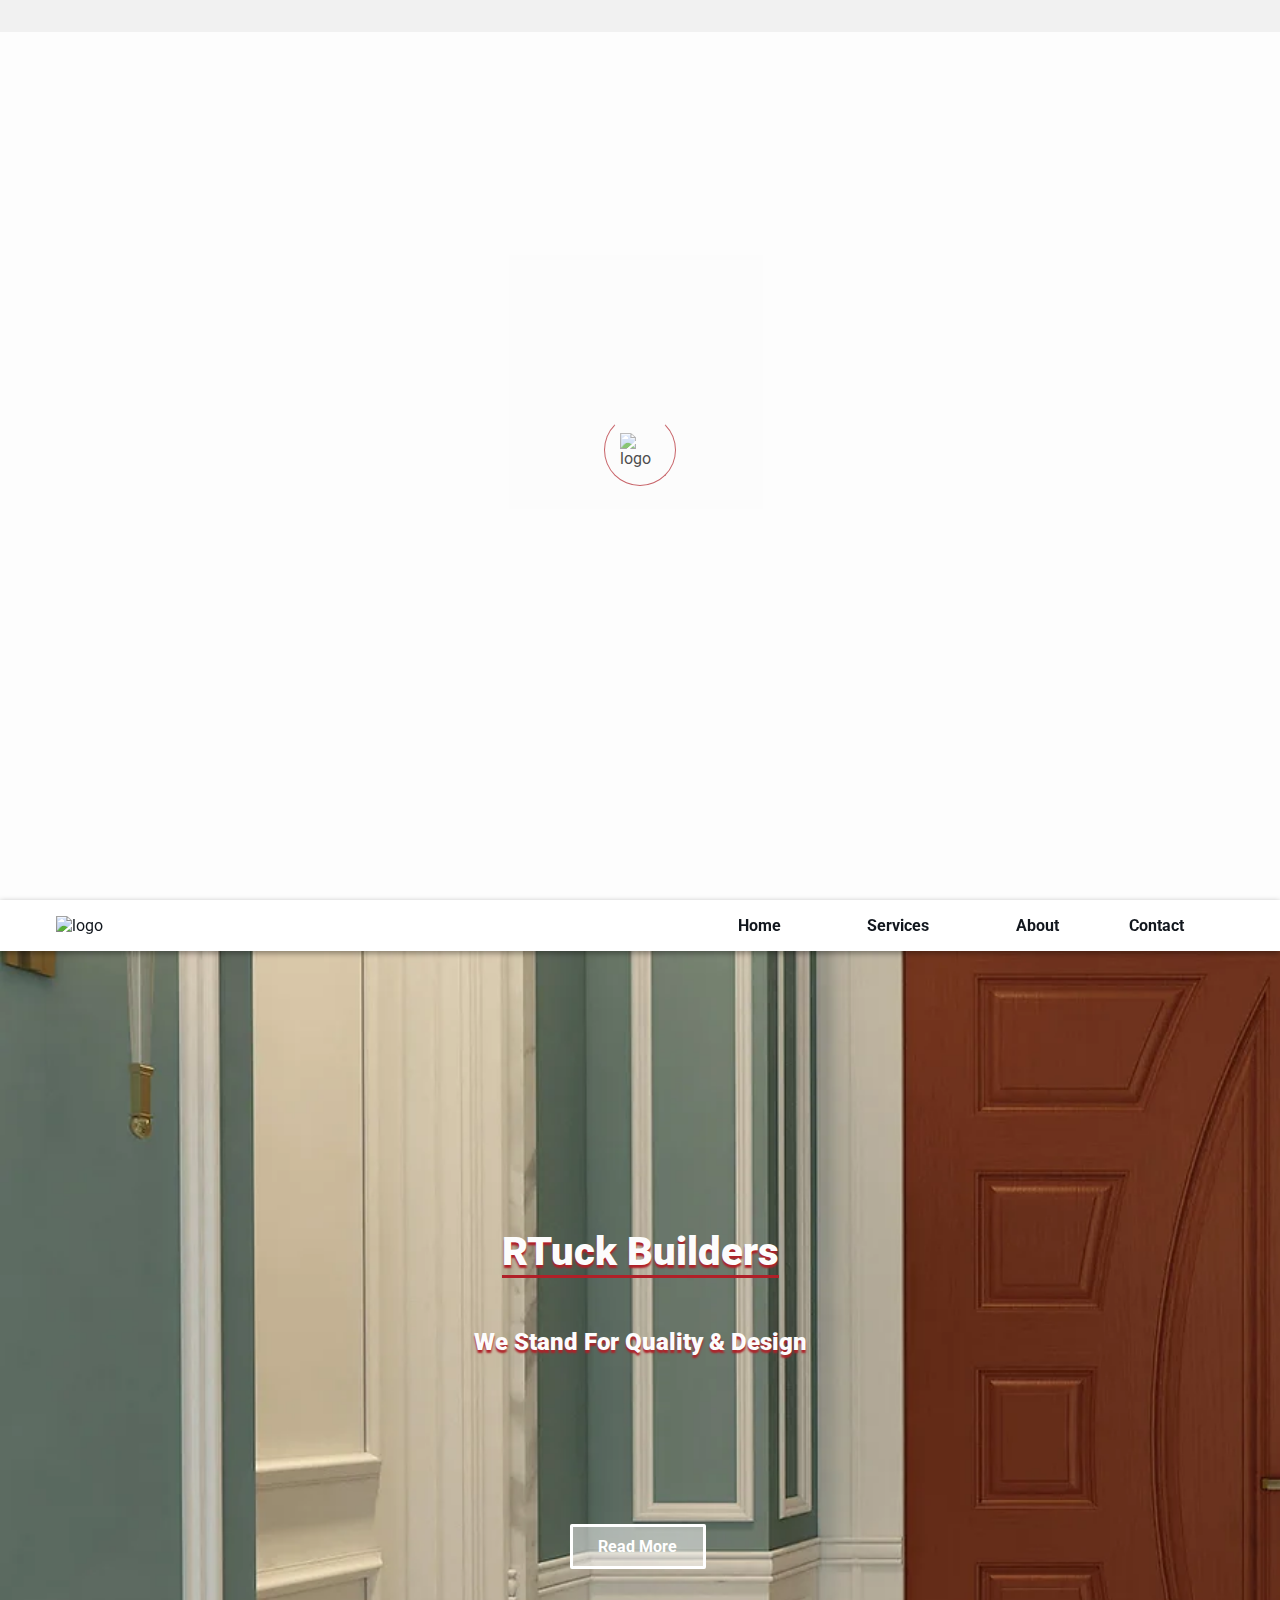
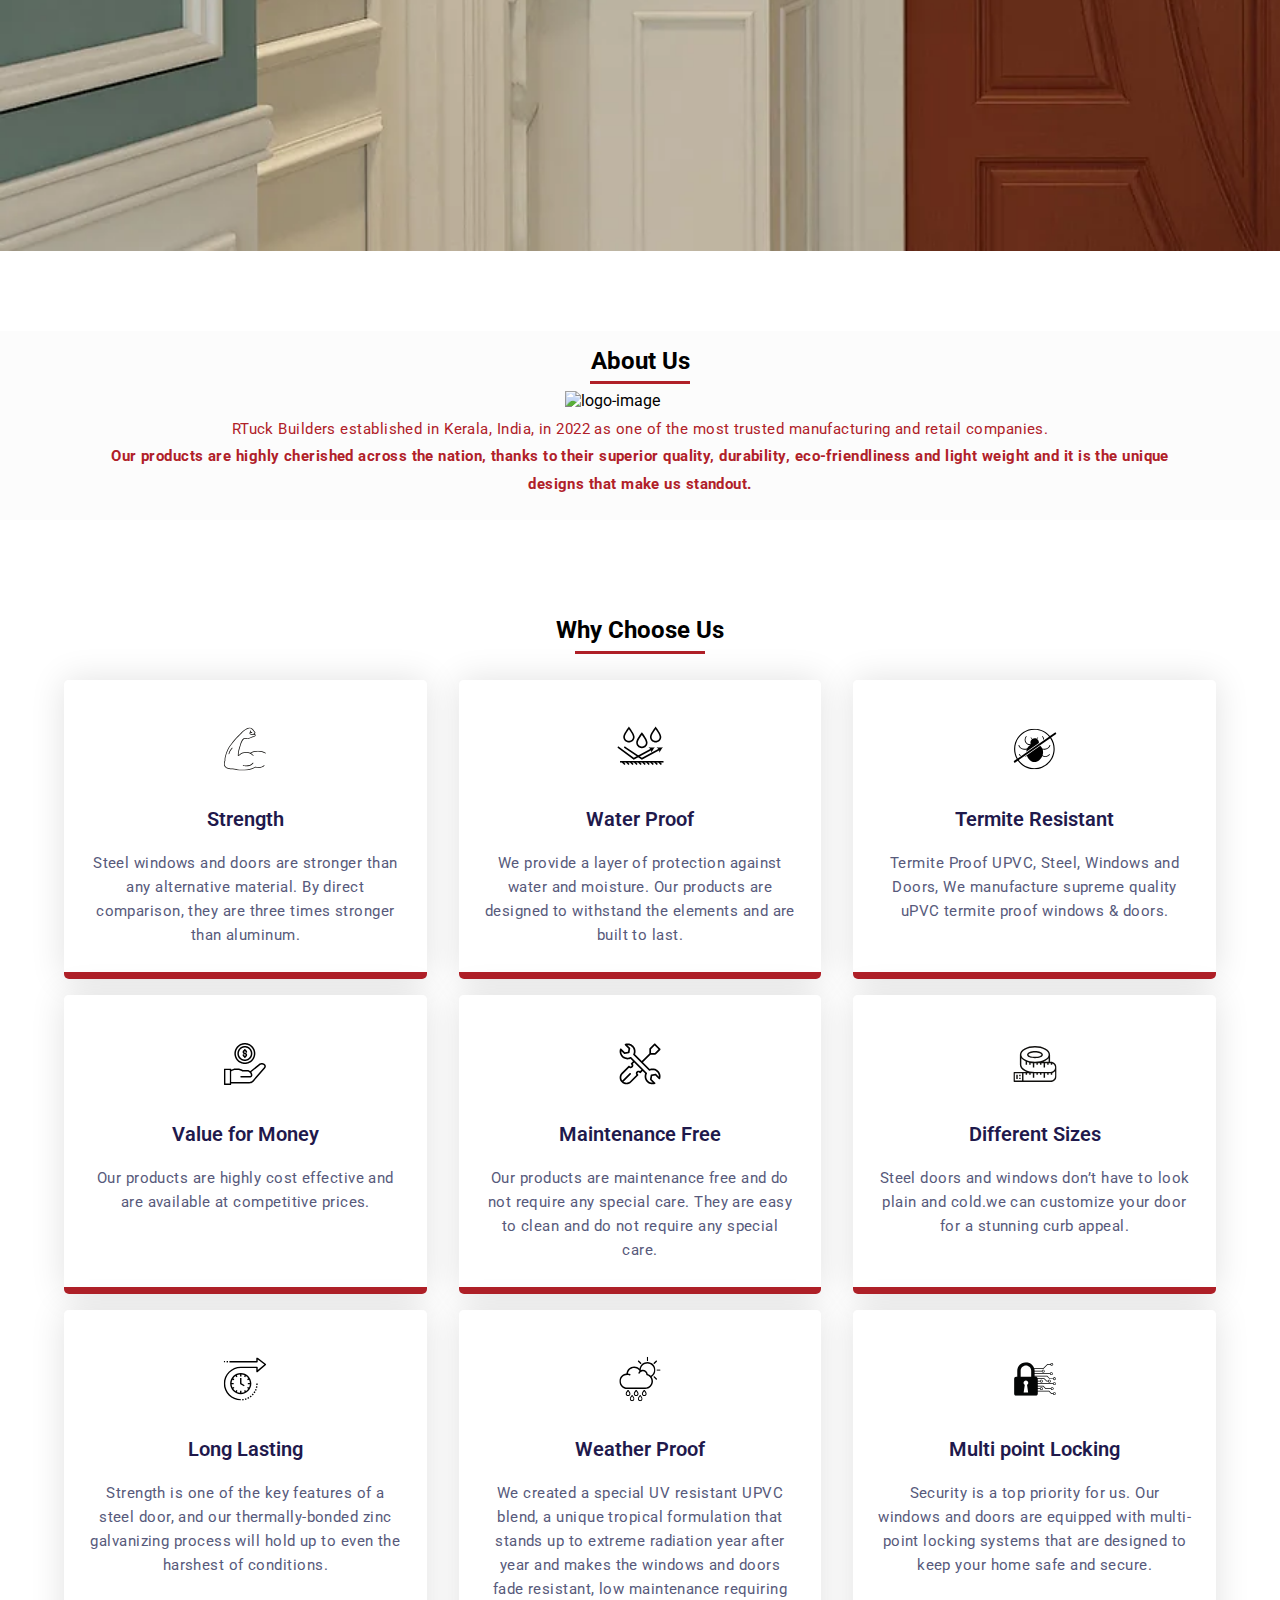
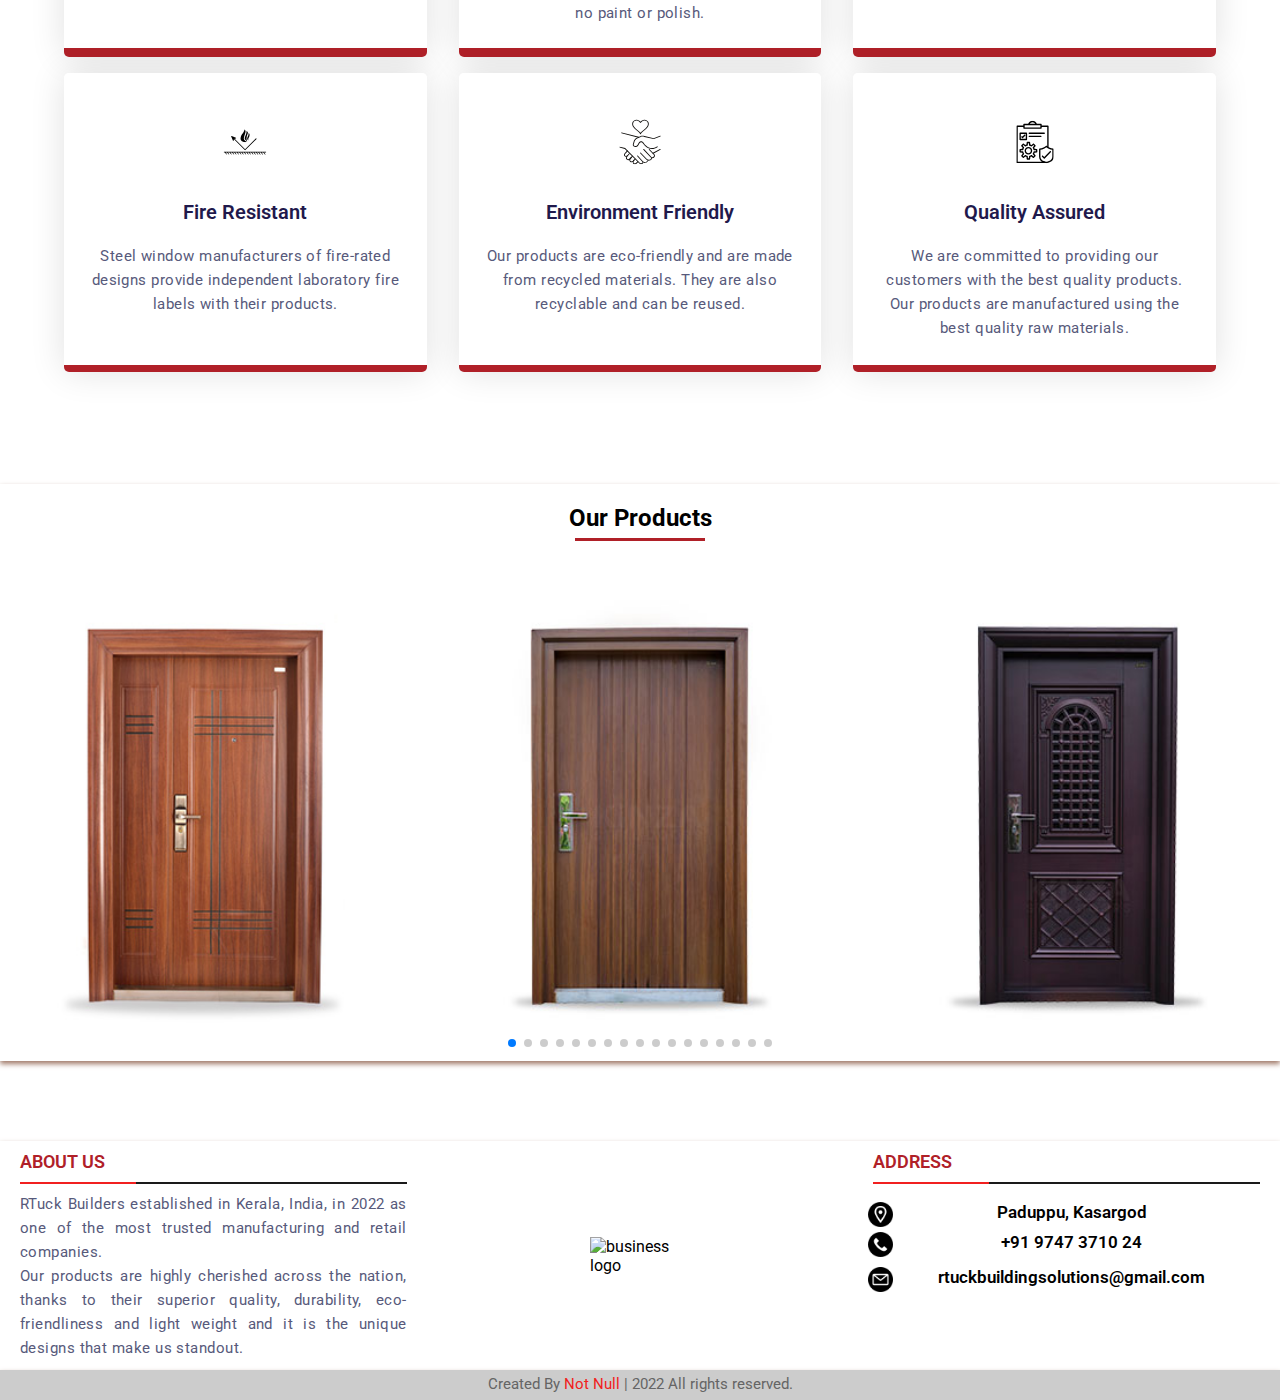
==== commit 2e90e3b8: "Added galary and some features" ====
--- a/index.html
+++ b/index.html
@@ -24,12 +24,12 @@
       CSS LINK
     =================================== -->
     <link rel="stylesheet" href="./assests/style/floating-wpp.min.css" />
-    <link rel="stylesheet" href="./assests/style/swiper-bundle.min.css">
+    <link rel="stylesheet" href="./assests/style/swiper-bundle.min.css" />
     <link rel="stylesheet" href="./assests/style/style.css" />
   </head>
   <body>
     <!--=================================
-       floatingWhatsApp
+       Floating WhatsApp
     =================================== -->
     <div id="myButton"></div>
 
@@ -38,8 +38,8 @@
     =================================== -->
     <section class="top-arrow">
       <div class="content">
-        <a href="javascript:void(0);" class="arrow-up">
-          <img src="./assests/images/top-arrow.png" />
+        <a href="javascript:void(0);" class="arrow-up ">
+          <img src="./assests/images/top-arrow.png"  alt="top arrow"/>
         </a>
       </div>
     </section>
@@ -67,23 +67,36 @@
       </div>
       <ul class="navigation">
         <li><a class="nav-link" href="#home">Home</a></li>
+        <!-- <li><a class="nav-link" href="https://drive.google.com/file/d/1owdFzGwdy5uwhRqPJhQ1Pz-FVUJJ43bt/view?usp=sharing">Brochure</a></li> -->
+        <li class="dropdown"> 
+          <a href="javascript:void(0);" class="dropbtn">Services</a>
+          <div class="dropdown-content">
+            <a class="nav-link" href="https://drive.google.com/file/d/1owdFzGwdy5uwhRqPJhQ1Pz-FVUJJ43bt/view?usp=sharing">Brochure</a>
+            <a class="nav-link" href="#our-products">Our Products</a>
+          </div>
+        </li>
         <li><a class="nav-link" href="#about">About</a></li>
-        <li><a class="nav-link" href="#service">Services</a></li>
+      
         <li><a class="nav-link" href="#contact">Contact</a></li>
+        <!-- drop down list -->
+       
       </ul>
       <!--=================================
        Burger menu
-    =================================== -->
+      =================================== -->
       <button class="burger-menu" id="burger-menu">&#9776;</button>
-    </nav>
+    </nav> 
 
     <!--=================================
        Hero section
     =================================== -->
     <section class="hero-section" id="home">
       <div class="hero-section-slider">
-        <h2>Welcome to RTuck Builders</h2>
-        <a href="#about" class="bn13">Learn More</a>
+        <h2>RTuck Builders</h2>
+        <!-- <h3>One of the trusted door selling company in kerala</h3> -->
+        <h3>We Stand For Quality & Design</h3>
+
+        <a href="#about" class="bn13">Read More</a>
       </div>
     </section>
 
@@ -107,9 +120,9 @@
     <!-- ==================================
         Why choose us section
      ==================================== -->
-     <div class="space-why-choose-us-section"  ></div>
-
-     <section id="why-us-section">
+    <div class="space-why-choose-us-section"></div>
+
+    <section id="why-us-section">
       <div class="row">
         <h2 class="section-heading">Why Choose Us</h2>
       </div>
@@ -117,143 +130,204 @@
         <div class="column">
           <div class="card">
             <div class="icon-wrapper">
-              <img src="./assests/images/1.svg" alt="Strength image" width="72px">
+              <img
+                src="./assests/images/1.svg"
+                alt="Strength image"
+                
+              />
             </div>
             <h3>Strength</h3>
             <p>
-              Steel windows and doors are stronger than any alternative material. By direct comparison, they are three times stronger than aluminum. 
-            </p>
-          </div>
-        </div>
-        <div class="column">
-          <div class="card">
-            <div class="icon-wrapper">
-              <img src="./assests/images/2.svg" alt=" Water proof image" width="72px">
+              Steel windows and doors are stronger than any alternative
+              material. By direct comparison, they are three times stronger than
+              aluminum.
+            </p>
+          </div>
+        </div>
+        <div class="column">
+          <div class="card">
+            <div class="icon-wrapper">
+              <img
+                src="./assests/images/2.svg"
+                alt=" Water proof image"
+                 
+              />
             </div>
             <h3>Water Proof</h3>
             <p>
-              We provide a layer of protection against water and moisture. Our products are designed to withstand the elements and are built to last.
-            </p>
-          </div>
-        </div>
-        <div class="column">
-          <div class="card">
-            <div class="icon-wrapper">
-              <img src="./assests/images/3.svg" alt="Termite Resistant image" width="72px">
+              We provide a layer of protection against water and moisture. Our
+              products are designed to withstand the elements and are built to
+              last.
+            </p>
+          </div>
+        </div>
+        <div class="column">
+          <div class="card">
+            <div class="icon-wrapper">
+              <img
+                src="./assests/images/3.svg"
+                alt="Termite Resistant image"
+                
+              />
             </div>
             <h3>Termite Resistant</h3>
             <p>
-              Termite Proof UPVC, Steel,  Windows and Doors, We manufacture supreme quality uPVC termite proof windows & doors.  
-            </p>
-          </div>
-        </div>
-        <div class="column">
-          <div class="card">
-            <div class="icon-wrapper">
-              <img src="./assests/images/4.svg" alt="value for money image" width="72px">
+              Termite Proof UPVC, Steel, Windows and Doors, We manufacture
+              supreme quality uPVC termite proof windows & doors.
+            </p>
+          </div>
+        </div>
+        <div class="column">
+          <div class="card">
+            <div class="icon-wrapper">
+              <img
+                src="./assests/images/4.svg"
+                alt="value for money image"
+                 
+              />
             </div>
             <h3>Value for Money</h3>
             <p>
-              Our products are highly cost effective and are available at competitive prices.
-            </p>
-          </div>
-        </div>
-        <div class="column">
-          <div class="card">
-            <div class="icon-wrapper">
-              <img src="./assests/images/5.svg" alt="maintenace image" width="72px">
+              Our products are highly cost effective and are available at
+              competitive prices.
+            </p>
+          </div>
+        </div>
+        <div class="column">
+          <div class="card">
+            <div class="icon-wrapper">
+              <img
+                src="./assests/images/5.svg"
+                alt="maintenace image"
+                 
+              />
             </div>
             <h3>Maintenance Free</h3>
             <p>
-              Our products are maintenance free and do not require any special care. They are easy to clean and do not require any special care.
-            </p>
-          </div>
-        </div>
-        <div class="column">
-          <div class="card">
-            <div class="icon-wrapper">
-              <img src="./assests/images/6.svg" alt="Different size image" width="72px">
+              Our products are maintenance free and do not require any special
+              care. They are easy to clean and do not require any special care.
+            </p>
+          </div>
+        </div>
+        <div class="column">
+          <div class="card">
+            <div class="icon-wrapper">
+              <img
+                src="./assests/images/6.svg"
+                alt="Different size image"
+                
+              />
             </div>
             <h3>Different Sizes</h3>
             <p>
-              Steel doors and windows don’t have to look plain and cold.we can customize your door for a stunning curb appeal.
-            </p>
-          </div>
-        </div>
-        <div class="column">
-          <div class="card">
-            <div class="icon-wrapper">
-              <img src="./assests/images/7.svg" alt="Long Lasting" width="72px">
+              Steel doors and windows don’t have to look plain and cold.we can
+              customize your door for a stunning curb appeal.
+            </p>
+          </div>
+        </div>
+        <div class="column">
+          <div class="card">
+            <div class="icon-wrapper">
+              <img
+                src="./assests/images/7.svg"
+                alt="Long Lasting"
+                
+              />
             </div>
             <h3>Long Lasting</h3>
             <p>
-              Strength is one of the key features of a steel door, and our thermally-bonded zinc galvanizing process will hold up to even the harshest of conditions. 
-            </p>
-          </div>
-        </div>
-        <div class="column">
-          <div class="card">
-            <div class="icon-wrapper">
-              <img src="./assests/images/8.svg" alt="water proof image" width="72px">
+              Strength is one of the key features of a steel door, and our
+              thermally-bonded zinc galvanizing process will hold up to even the
+              harshest of conditions.
+            </p>
+          </div>
+        </div>
+        <div class="column">
+          <div class="card">
+            <div class="icon-wrapper">
+              <img
+                src="./assests/images/8.svg"
+                alt="water proof image"
+                
+              />
             </div>
             <h3>Weather Proof</h3>
             <p>
-              We created a special UV resistant UPVC blend, a unique tropical formulation that stands up to extreme radiation year after year and makes the windows and doors fade resistant, low maintenance requiring no paint or polish.
-            </p>
-          </div>
-        </div>
-        <div class="column">
-          <div class="card">
-            <div class="icon-wrapper">
-              <img src="./assests/images/9.svg" alt="lock image" width="72px">
+              We created a special UV resistant UPVC blend, a unique tropical
+              formulation that stands up to extreme radiation year after year
+              and makes the windows and doors fade resistant, low maintenance
+              requiring no paint or polish.
+            </p>
+          </div>
+        </div>
+        <div class="column">
+          <div class="card">
+            <div class="icon-wrapper">
+              <img src="./assests/images/9.svg" alt="lock image"   />
             </div>
             <h3>Multi point Locking</h3>
             <p>
-               Security is a top priority for us. Our windows and doors are equipped with multi-point locking systems that are designed to keep your home safe and secure.
-            </p>
-          </div>
-        </div>
-        <div class="column">
-          <div class="card">
-            <div class="icon-wrapper">
-              <img src="./assests/images/10.svg" alt="fire resistant image" width="72px">
+              Security is a top priority for us. Our windows and doors are
+              equipped with multi-point locking systems that are designed to
+              keep your home safe and secure.
+            </p>
+          </div>
+        </div>
+        <div class="column">
+          <div class="card">
+            <div class="icon-wrapper">
+              <img
+                src="./assests/images/10.svg"
+                alt="fire resistant image"
+               
+              />
             </div>
             <h3>Fire Resistant</h3>
             <p>
-              Steel window manufacturers of fire-rated designs provide independent laboratory fire labels with their products.
-            </p>
-          </div>
-        </div>
-        <div class="column">
-          <div class="card">
-            <div class="icon-wrapper">
-              <img src="./assests/images/11.svg" alt="Environment image" width="72px">
-            </div>
-            <h3>Environment Friendly
-              </h3>
-            <p>
-              Our products are eco-friendly and are made from recycled materials. They are also recyclable and can be reused.
-            </p>
-          </div>
-        </div>
-        <div class="column">
-          <div class="card">
-            <div class="icon-wrapper">
-              <img src="./assests/images/12.svg" alt="Quality Assured image" width="72px">
+              Steel window manufacturers of fire-rated designs provide
+              independent laboratory fire labels with their products.
+            </p>
+          </div>
+        </div>
+        <div class="column">
+          <div class="card">
+            <div class="icon-wrapper">
+              <img
+                src="./assests/images/11.svg"
+                alt="Environment image"
+                 
+              />
+            </div>
+            <h3>Environment Friendly</h3>
+            <p>
+              Our products are eco-friendly and are made from recycled
+              materials. They are also recyclable and can be reused.
+            </p>
+          </div>
+        </div>
+        <div class="column">
+          <div class="card">
+            <div class="icon-wrapper">
+              <img
+                src="./assests/images/12.svg"
+                alt="Quality Assured image"
+                 
+              />
             </div>
             <h3>Quality Assured</h3>
             <p>
-              We are committed to providing our customers with the best quality products. Our products are manufactured using the best quality raw materials.
-            </p>
-          </div>
-        </div>
-        
+              We are committed to providing our customers with the best quality
+              products. Our products are manufactured using the best quality raw
+              materials.
+            </p>
+          </div>
+        </div>
       </div>
     </section>
     <!-- ==================================
        Gallery Section  Big Screen
      ==================================== -->
-     <div class="space-gallery-section" ></div>
+     <div class="space-gallery-section"  id="our-products"></div>
      
 
      <section class="gallery large--screen" >
@@ -271,7 +345,7 @@
             <div class="swiper-slide">
               <img src="./assests/images/core-9.jpg" alt="Core-9 door">
               <div class="content">
-                <h3> cord-9 </h3>
+                <h3> Cord-9 </h3>
                 <h4>Steel Door</h4>
               </div>
             </div>
@@ -555,13 +629,14 @@
     <!-- Swiper JS -->
 
      </section>
-     
+
     <!--=================================
       Footer
       Contact section
     =================================== -->
-
-    <footer  id="contact">
+    <div class="space-footer-section"></div>
+
+    <footer id="contact">
       <div class="main-content">
         <div class="left box">
           <h2>About us</h2>
@@ -573,7 +648,7 @@
               their superior quality, durability, eco-friendliness and light
               weight and it is the unique designs that make us standout.
             </p>
-            <div class="social">
+            <!-- <div class="social">
               <a href="https://www.facebook.com/rijo.k.tomy"
                 ><img
                   class="footer-icon facebook"
@@ -581,7 +656,7 @@
                   alt="facebook logo"
                 />
               </a>
-            </div>
+            </div> -->
           </div>
         </div>
         <div class="right box">
@@ -607,7 +682,11 @@
             </div>
             <div class="phone address">
               <!-- <span class="fas fa-phone-alt"></span> -->
-              <img class="footer-icon" src="./assests/images/call.png" alt="call image" />
+              <img
+                class="footer-icon"
+                src="./assests/images/call.png"
+                alt="call image"
+              />
 
               <span class="text">+91 9747 3710 24</span>
             </div>
@@ -623,6 +702,7 @@
           </div>
         </div>
       </div>
+      <div class="space-footer2-section"></div>
       <div class="bottom">
         <center>
           <span class="credit"
@@ -638,10 +718,11 @@
   <!--=================================
       Java Script
   =================================== -->
-  <script
+  <!-- <script
     type="text/javascript"
     src="./assests/script/jquery-3.3.1.min.js"
-  ></script>
+  ></script> -->
+  <script type="text/javascript" src="./assests/script/jquery-3.6.1.min.js"></script>
   <script
     type="text/javascript"
     src="./assests/script/floating-wpp.min.js"
--- a/assests/style/style.css
+++ b/assests/style/style.css
@@ -1,62 +1,60 @@
 @import url("https://fonts.googleapis.com/css2?family=Roboto:ital,wght@0,400;0,900;1,700&display=swap");
 
- 
- /*==================================
+/*==================================
     variables
  ====================================*/
-:root{
-  --font-family: 'Roboto',sans-serif;
+:root {
+  --font-family: "Roboto", sans-serif;
   --normal-font: 400;
   --bold-font: 700;
   --bolder-font: 900;
   --bg-color: #fcfcfc;
-  --primary-color: #B02028;
-  --secondary-color: #B02028;
+  --primary-color: #b02028;
+  --secondary-color: #b02028;
   --primary-shadow: #8b8eaf;
   --secondary-shadow: #a17a69;
   --bottom-margin: 0.5rem;
   --bottom-margin-2: 1rem;
   --line-height: 1.7rem;
   --transition: 0.3s;
-  --primary-color-two: #B02028;
-  --secondary-color-two: #12171E;
+  --primary-color-two: #b02028;
+  --secondary-color-two: #12171e;
   /* --white-color: #fff; */
-  --ternary-color: #F3ECEC;
-  --quaternary-color: #A88A96;
+  --ternary-color: #f3ecec;
+  --quaternary-color: #a88a96;
 }
 /* variables end */
 
-html{
+html {
   scroll-behavior: smooth;
 }
 
 /* css reset  */
-*{
+* {
   margin: 0;
   padding: 0;
   box-sizing: border-box;
 }
-ul{
+ul {
   list-style-type: none;
 }
-a{
+a {
   text-decoration: none;
   color: var(--bg-color);
 }
-a:hover{
+a:hover {
   cursor: pointer;
   color: var(--secondary-color);
 }
 
-body{
+body {
   font-family: var(--font-family);
 }
 
-
- /*==================================
+/*==================================
     Preloader 
  ====================================*/
- .preloader {
+.preloader {
   z-index: 9999999999 !important;
   width: 100%;
   height: 100vh;
@@ -108,101 +106,98 @@
 }
 
 @-webkit-keyframes rotation {
-from {
--webkit-transform: rotate(0deg);
-transform: rotate(0deg);
-}
-to {
--webkit-transform: rotate(359deg);
-transform: rotate(359deg);
-}
+  from {
+    -webkit-transform: rotate(0deg);
+    transform: rotate(0deg);
+  }
+  to {
+    -webkit-transform: rotate(359deg);
+    transform: rotate(359deg);
+  }
 }
 
 @keyframes rotation {
-from {
--webkit-transform: rotate(0deg);
-transform: rotate(0deg);
-}
-to {
--webkit-transform: rotate(359deg);
-transform: rotate(359deg);
-}
+  from {
+    -webkit-transform: rotate(0deg);
+    transform: rotate(0deg);
+  }
+  to {
+    -webkit-transform: rotate(359deg);
+    transform: rotate(359deg);
+  }
 }
 
 @-webkit-keyframes wink {
-from {
-opacity: 0;
-}
-to {
-opacity: 1;
-}
+  from {
+    opacity: 0;
+  }
+  to {
+    opacity: 1;
+  }
 }
 
 @keyframes wink {
-from {
-opacity: 0;
-}
-to {
-opacity: 1;
-}
+  from {
+    opacity: 0;
+  }
+  to {
+    opacity: 1;
+  }
 }
 /*==================================
    top to arrow start
 ====================================*/
 
- 
-.top-arrow{
-  padding:1rem 0;
-  width:100%;
-  position:absolute;
+.top-arrow {
+  padding: 1rem 0;
+  width: 100%;
+  position: absolute;
   /* height:1200px; */
-  background-color:#f1f1f1;
-  display:flex;
-  justify-content:center;
-  z-index:99;
-}
-
-.content{
-  width:100%;
-  max-width:960px;
-  margin:0 auto;
-  text-align:center;
-}
-
- 
-
-.arrow-up{
-  width:52px;
-  height:62px;
-  background-color:rgb(210, 210, 210);
-  border-radius:10%;
-  display:block;
-  line-height:77px;
-  position:fixed;
-  bottom:5%;
-  right:0.7%;
-  opacity:0;
-}
-
-.arrow-up img{
-  width:42px;
-  height:auto;
-  transform:rotate(-180deg);
-}
-
-.p-absolu{
-  position:absolute;
-  text-align:center;
-  bottom:10%;
-  right:0;
-  left:0;
-  opacity:0;
-  font-weight:bold;
-}
- /*==================================
+  background-color: #f1f1f1;
+  display: flex;
+  justify-content: center;
+  z-index: 99;
+}
+
+.content {
+  width: 100%;
+  max-width: 960px;
+  margin: 0 auto;
+  text-align: center;
+}
+
+.arrow-up {
+  width: 52px;
+  height: 62px;
+  background-color: rgb(210, 210, 210);
+  border-radius: 10%;
+  display: block;
+  line-height: 77px;
+  position: fixed;
+  bottom: 5%;
+  right: 0.7%;
+  opacity: 0;
+}
+
+.arrow-up img {
+  width: 42px;
+  height: auto;
+  transform: rotate(-180deg);
+}
+
+.p-absolu {
+  position: absolute;
+  text-align: center;
+  bottom: 10%;
+  right: 0;
+  left: 0;
+  opacity: 0;
+  font-weight: bold;
+}
+/*==================================
    navigation
  ====================================*/
-nav{
+nav {
   position: sticky;
   top: 0;
   left: 0;
@@ -210,77 +205,145 @@
   display: flex;
   justify-content: space-between;
   align-items: center;
-  background-color: rgba(255, 255, 255,1); 
-  /* background: linear-gradient(0deg, rgba(34,193,195,1) 0%, rgba(253,187,45,1) 100%); */
+  background-color: rgba(255, 255, 255, 1);
   padding: 1rem 3.5rem;
   box-shadow: 0 2px 6px rgba(0, 0, 0, 0.4);
-   
-}
-.logo img{
-  width:50px;
-}
-nav h1{
+}
+.logo img {
+  width: 50px;
+}
+nav h1 {
   color: var(--bg-color);
 }
-nav h1 sup{
+nav h1 sup {
   color: var(--secondary-color);
 }
-nav a{
+nav a {
   color: var(--secondary-color-two);
   transition: var(--transition);
 }
-nav a:hover{
+nav a:hover {
   color: var(--secondary-color);
   border-bottom: 2px solid var(--secondary-color);
 }
 
-nav ul{
+nav ul {
   display: flex;
   gap: 1.9rem;
 }
-nav ul li{
+nav ul li {
   font-weight: var(--bold-font);
-  padding-right:40px;
-}
- 
-.burger-menu{
+  padding-right: 40px;
+}
+
+/*==================================
+   home section
+ ====================================*/
+ /*==================================
+   home section
+ ====================================*/
+ /*==================================
+   home section
+ ====================================*/
+ /*==================================
+   home section
+ ====================================*/
+nav .navigation .dropdown{
+  position: relative;
+}
+nav .navigation .dropdown .dropbtn{
+  font-size: 16px;
+  border: none;
+  outline: none;
+  color: var(--secondary-color-two);
+  padding: 14px 16px;
+  background-color: inherit;
+  font-family: inherit;
+  margin: 0;
+}
+nav .navigation .dropdown-content{
+  display: none;
+  position: absolute;
+  background-color: #f9f9f9;
+  min-width: 160px;
+  box-shadow: 0px 8px 16px 0px rgba(0,0,0,0.2);
+  z-index: 1;
+}
+nav .navigation .dropdown-content a{
+  color: var(--secondary-color-two);
+  padding: 12px 16px;
+  text-decoration: none;
+  display: block;
+}
+nav .navigation .dropdown-content a:hover{
+  background-color: #f1f1f1;
+}
+nav .navigation .dropdown:hover .dropdown-content{
+  display: block;
+}
+nav .navigation .dropdown:hover .dropbtn{
+  color: var(--secondary-color);
+  border-bottom: 2px solid var(--secondary-color);
+}
+ /*==================================
+   home section
+ ====================================*/
+ /*==================================
+   home section
+ ====================================*/
+ /*==================================
+   home section
+ ====================================*/
+ /*==================================
+   home section
+ ====================================*/
+
+
+.burger-menu {
   color: var(--secondary-color-two);
   background: transparent;
   border: 0;
   font-size: 2rem;
   cursor: pointer;
-  display: none; 
-}
- /*==================================
+  display: none;
+}
+/*==================================
    hero section
  ====================================*/
 
-.hero-section-slider{
+.hero-section-slider {
   position: relative;
+  width: 100%;
   height: 100vh;
   background-size: cover;
-  /* background-image: url(https://images.unsplash.com/photo-1511512578047-dfb367046420?ixlib=rb-1.2.1&ixid=MnwxMjA3fDB8MHxzZWFyY2h8Mnx8Z2FtaW5nfGVufDB8fDB8fA%3D%3D&w=1000&q=80); */
-  /* background-image: url("./ss1.jpg"); */
-  background-image: url("../images/background-00.jpg");
   background-repeat: no-repeat;
+  background-image: url("../images/background2.webp");
   display: flex;
   justify-content: center;
   align-items: center;
   animation: slider 20s ease-in infinite;
   flex-direction: column;
 }
-.hero-section-slider h2{
+.hero-section-slider h2 {
   color: var(--bg-color);
-  border-bottom: 2.5px solid var(--secondary-color);
+  border-bottom: 3px solid var(--secondary-color);
   text-shadow: 0 3px 2px var(--secondary-color);
   text-align: center;
   font-size: 2.5rem;
   font-weight: var(--bolder-font);
 }
- /*==================================
+.hero-section-slider h3 {
+  margin-top: 50px;
+  color: var(--bg-color);
+  text-shadow: 0 3px 2px var(--secondary-color);
+  text-align: center;
+  font-size: 1.5rem;
+  font-weight: var(--bolder-font);
+}
+/*==================================
    hero button
  ====================================*/
- .bn13 {
+.bn13 {
   background-color: #ffffff80;
   display: inline-block;
   padding: 0.65em 1.6em;
@@ -327,24 +390,22 @@
   100% {
     top: 0em;
   }
-} 
-
-
- /*==================================
+}
+
+/*==================================
    about section
  ====================================*/
-.space-about-section{
+.space-about-section {
   height: 80px;
 }
-.about{
+.about {
   background-color: var(--bg-color);
   padding: 1rem 6rem;
 }
-.about h2{
-  text-align: center;
- 
-}
-.about h2::after{
+.about h2 {
+  text-align: center;
+}
+.about h2::after {
   content: "";
   display: block;
   width: 100px;
@@ -353,26 +414,25 @@
   margin: 0.4rem auto;
 }
 
-.about img{
-   width:150px;
-    margin: 0 auto;
-    display: block;
-    
-}
-
-.about p{
+.about img {
+  width: 150px;
+  margin: 0 auto;
+  display: block;
+}
+
+.about p {
   color: var(--primary-color-two);
   line-height: var(--line-height);
   padding: 0.4rem;
   text-align: center;
 }
- /*==================================
+/*==================================
    Why Choose Us
  ====================================*/
- .space-why-choose-us-section{
+.space-why-choose-us-section {
   height: 80px;
- }
- #why-us-section{
+}
+#why-us-section {
   /* height: 100vh; */
   width: 100%;
   display: grid;
@@ -390,9 +450,8 @@
   display: flex;
   flex-wrap: wrap;
 }
-#why-us-section .row .section-heading{
+ .row .section-heading {
   margin-bottom: 20px;
-
 }
 .column {
   width: 100%;
@@ -403,7 +462,7 @@
   width: 100%;
   height: 100%;
   padding: 2em 1.5em;
-  background: linear-gradient(#ffffff 50%, #B02028 50%);
+  background: linear-gradient(#ffffff 50%, #b02028 50%);
   background-size: 100% 200%;
   background-position: 0 2.5%;
   border-radius: 5px;
@@ -411,19 +470,19 @@
   cursor: pointer;
   transition: 0.5s;
 }
-h3 {
+ h3 {
   font-size: 20px;
   font-weight: 600;
   color: #1f194c;
   margin: 1em 0;
 }
-p {
+ p {
   color: #575a7b;
   font-size: 15px;
   line-height: 1.6;
   letter-spacing: 0.03em;
 }
-.icon-wrapper {
+ .icon-wrapper {
   background-color: #fff;
   position: relative;
   margin: auto;
@@ -449,6 +508,9 @@
 .card:hover p {
   color: #f0f0f0;
 }
+#why-us-section .icon-wrapper img{
+  width:72px;
+}
 @media screen and (min-width: 768px) {
   #why-us-sectionsection {
     padding: 0 2em;
@@ -471,20 +533,19 @@
     Gallery Section
  ====================================*/
 
- .space-gallery-section{
-    height: 80px;
- }
- .gallery.mobile-screen{
-    display: none;
- }
-.gallery{
-  box-shadow: 0 3px 5px var(--secondary-shadow); 
-}
-.gallery h2{
+.space-gallery-section {
+  height: 80px;
+}
+.gallery.mobile-screen {
+  display: none;
+}
+.gallery {
+  box-shadow: 0 3px 5px var(--secondary-shadow);
+}
+.gallery h2 {
   text-align: center;
   padding-top: 20px;
   /* margin-bottom: 95px; */
-
 }
 .gallery h2::after {
   content: "";
@@ -494,7 +555,7 @@
   background-color: var(--secondary-color);
   margin: 0.4rem auto;
 }
- .swiper {
+.swiper {
   width: 100%;
   height: 100%;
   margin-top: 20px;
@@ -525,16 +586,16 @@
 .swiper-slide img {
   /* display: block; */
   width: 100%;
+  height: 90%;
+  object-fit: cover;
+}
+.swiper-slide .content {
+  position: absolute;
+  top: 0px;
+  left: 0px;
+  width: 100%;
   height: 100%;
-  object-fit: cover;
-}
-.swiper-slide .content{
-  position: absolute;
-  top:0px;
-  left: 0px;
-  width: 100%;
-  height: 100%;
-  background-color: rgba(0,0,0,0.5);
+  background-color: rgba(0, 0, 0, 0.5);
   display: flex;
   justify-content: center;
   align-items: center;
@@ -542,222 +603,211 @@
   color: #fff;
   opacity: 0;
   transition: all 0.5s ease-in-out;
-
-
-}
-.swiper-slide:hover .content{
+}
+.swiper-slide:hover .content {
   opacity: 1;
   border-radius: 1%;
-
-}
-.swiper-slide .content h3{
+}
+.swiper-slide .content h3 {
   margin: 0;
   color: var(--primary-color);
   font-size: 24px;
   font-weight: 800;
   padding-top: 20px;
-
-}
-.swiper-slide .content h4{ 
-    color: rgb(255, 255, 255);
-    font-size: 16px;
-    font-weight: 500;
-    margin: 0;
-    padding: 0;
-    margin-top: 10px;
-
-}
- /*==================================
+}
+.swiper-slide .content h4 {
+  color: rgb(255, 255, 255);
+  font-size: 16px;
+  font-weight: 500;
+  margin: 0;
+  padding: 0;
+  margin-top: 10px;
+}
+/*==================================
    footer section
  ====================================*/
-
-footer{
-  box-shadow: 0 3px 5px var(--secondary-shadow); 
-}
-.main-content{
-  display: flex;
-}
-.main-content .box{
+.space-footer-section {
+  height: 80px;
+}
+footer {
+  box-shadow: 0 3px 5px var(--secondary-shadow);
+}
+.main-content {
+  display: flex;
+}
+.main-content .box {
   flex-basis: 50%;
   padding: 10px 20px;
 }
-.box h2{
+.box h2 {
   font-size: 1.125rem;
   font-weight: 600;
   text-transform: uppercase;
   color: var(--primary-color);
-
-}
-.box .content{
+}
+.box .content {
   margin: 20px 0 0 0;
   position: relative;
 }
-.box .content:before{
+.box .content:before {
   position: absolute;
-  content: '';
+  content: "";
   top: -10px;
   height: 2px;
   width: 100%;
-  left:0;
+  left: 0;
   background: #1a1a1a;
 }
-.box .content:after{
+.box .content:after {
   position: absolute;
-  content: '';
+  content: "";
   height: 2px;
   width: 30%;
   background: #f12020;
   top: -10px;
-  left:0;
-}
-.left .content p{
+  left: 0;
+}
+.left .content p {
   text-align: justify;
 }
-.left .content .social{
+.left .content .social {
   margin: 20px 0 0 0;
 }
- 
-.left .content .social a{
+
+.left .content .social a {
   padding: 0px 2px;
 }
 
-.center .content{
-  display: flex;
-  justify-content:center;
+.center .content {
+  display: flex;
+  justify-content: center;
   align-items: center;
   flex-direction: column;
-
-}
- 
-.center .content .text{
+}
+
+.center .content .text {
   font-size: 1.0625rem;
-  font-weight: 500;
+  font-weight: 600;
   padding-left: 10px;
 }
-.center .content .phone{
+.center .content .phone {
   margin: 5px 0;
 }
-.center .content .address{
+.center .content .address {
   margin-top: 10px;
 }
-.right{
+.right {
   display: flex;
   justify-content: center;
   align-items: center;
   height: auto;
 }
-footer .footer-icon{
+footer .footer-icon {
   width: 25px;
   position: absolute;
   left: -5px;
- 
-}
-
-.bottom center{
+}
+
+.bottom center {
   height: 30px;
   padding: 5px;
   font-size: 0.9375rem;
   /* background: #000000; */
-  background: linear-gradient(to right,rgba(0,0,0,0.2) 0%, rgba(0,0,0,0.2) 50%,rgba(0,0,0,0.2) 100%);
-  box-shadow: 0 3px 5px var(--secondary-shadow); 
-
-}
-.bottom center span{
+  background: linear-gradient(
+    to right,
+    rgba(0, 0, 0, 0.2) 0%,
+    rgba(0, 0, 0, 0.2) 50%,
+    rgba(0, 0, 0, 0.2) 100%
+  );
+  box-shadow: 0 3px 5px var(--secondary-shadow);
+}
+.bottom center span {
   color: #656565;
 }
-.bottom center a{
+.bottom center a {
   color: #f12020;
   text-decoration: none;
 }
-.bottom center a:hover{
+.bottom center a:hover {
   text-decoration: underline;
 }
 
-footer .facebook{
- left:0;
- right:0;
+footer .facebook {
+  left: 0;
+  right: 0;
   margin: 0 auto;
   /* bottom: 35px; */
-
-}
-footer .facebook:hover{
+}
+footer .facebook:hover {
   background-image: url(../images/facebook-hover.png);
 }
 
-
- /*==================================
+/*==================================
    Hero section Animation
  ====================================*/
 
-@keyframes slider{
-  10%{background-image: url("../images/background-77.jpg");}
-  30%{background-image: url("../images/background-44.jpg");}
-  50%{background-image: url("../images/background-33.jpg");}
-  70%{background-image: url("../images/background-22.jpg");}
-  90%{background-image: url("../images/background-11.jpg");}   
-  100%{background-image: url("../images/background-00.jpg");}   
-
-  
-  /* 100%{background-image: url(https://source.unsplash.com/random/1920x1080/?doors);}   */
-}
-
-
-
-
-
-
-
-
-
-
- /*==================================
+@keyframes slider {
+  10% {
+    background-image: url("../images/background2.webp");
+  }
+  40% {
+    background-image: url("../images/background3.webp");
+  }
+  70% {
+    background-image: url("../images/background1.webp");
+  }
+  100% {
+    background-image: url("../images/background3.webp");
+  }
+}
+
+/*==================================
    Media Query
  ====================================*/
 
-
- @media screen and (max-width: 900px) {
-  footer{
+@media screen and (max-width: 900px) {
+  footer {
     position: relative;
     bottom: 0px;
   }
-  .main-content{
+  .main-content {
     flex-wrap: wrap;
     flex-direction: column;
   }
-  .main-content .box{
+  .main-content .box {
     margin: 5px 0;
   }
 }
-@media screen and (max-width:767px) {
-  .gallery.large--screen{
+@media screen and (max-width: 767px) {
+  .gallery.large--screen {
     display: none;
   }
-  .gallery.mobile-screen{
+  .gallery.mobile-screen {
     display: block;
   }
-}
-@media screen and (max-width:466px) {
-  .gallery.mobile-screen .swiper-slide{
+  .space-footer2-section {
+    height: 50px;
+  }
+}
+@media screen and (max-width: 466px) {
+  .gallery.mobile-screen .swiper-slide {
     height: 400px;
   }
-  .gallery.mobile-screen .swiper-slide img{
+  .gallery.mobile-screen .swiper-slide img {
     height: 400px;
   }
-  
-  
-}
-
-
-@media screen and (max-width: 720px){
-/*  navigation  */
-  nav{
+}
+
+@media screen and (max-width: 720px) {
+  /*  navigation  */
+  nav {
     padding: 1.5rem 1rem;
-    height:70px;
-  }
-  .logo img{
-    width:50px;
-  }
-  nav ul{
+    height: 70px;
+  }
+  .logo img {
+    width: 50px;
+  }
+  nav ul {
     position: fixed;
     background-color: black;
     flex-direction: column;
@@ -769,72 +819,75 @@
     transition: transform 0.5s ease-in;
     padding: 30px 0px;
   }
-  nav ul li{
+  nav ul li {
     /* margin: 4px 8px; */
-    padding:8px 0px 0px 0px;;
-  }
-  nav ul li a{
+    padding: 8px 0px 0px 0px;
+  }
+  nav ul li a {
     color: #fff;
   }
-  .burger-menu{
+  nav .navigation .dropdown .dropbtn{
+    color: #fff;
+  }
+  .burger-menu {
     display: block;
-    
-  }
-/*   for showing our menu  we toggle this class to nav*/
-  nav ul.show{
+  }
+
+  /*   for showing our menu  we toggle this class to nav*/
+  nav ul.show {
     transform: translateX(0);
   }
-  
-/*  hero section heading  */
-  .hero-section h2{
+
+  /*  hero section heading  */
+  .hero-section h2 {
     font-size: 2rem;
     border-bottom: none;
   }
   /* img slider */
-  
-.hero-section-slider{
-  height: 90vh;
-  width: 100%;
-  background-image: url("../images/mobile-background-4.jpg");
-  animation: slider 30s ease-in-out infinite;
-}
-
-  @keyframes slider{
-    10%{background-image: url("../images/mobile-background-4.jpg");}
-    20%{background-image: url("../images/mobile-background-1.jpg");}
-    30%{background-image: url("../images/mobile-background-7.jpg");}
-    40%{background-image: url("../images/mobile-background-3.jpg");}
-    50%{background-image: url("../images/mobile-background-8.jpg");}
-    60%{background-image: url("../images/mobile-background-9.jpg");}  
-    70%{background-image: url("../images/mobile-background-2.jpg");}  
-    80%{background-image: url("../images/mobile-background-7.jpg");}
-    90%{background-image: url("../images/mobile-background-9.jpg");}  
-    100%{background-image: url("../images/mobile-background-2.jpg");}  
+
+  .hero-section-slider {
+    height: 90vh;
+    width: 100%;
+    background-image: url("../images/mobile-background-4.jpg");
+    animation: slider 30s ease-in-out infinite;
+  }
+
+  @keyframes slider {
+    10% {
+      background-image: url("../images/mobile-background-1.jpg");
+    }
+    40% {
+      background-image: url("../images/mobile-background-3.jpg");
+    }
+    70% {
+      background-image: url("../images/mobile-background-4.jpg");
+    }
+    100% {
+      background-image: url("../images/mobile-background-7.jpg");
+    }
   }
 
   /* about section  */
-  .about{
+  .about {
     padding: 1rem 1.8rem;
     /* text-align: center; */
     /* padding: 1rem 6rem; */
   }
-  .about p{
-      text-align: justify;
-      font-size: 1.2rem;
-      margin: 0.5rem 0rem; 
-      padding: 0.5rem;
-  }
-  
-}
-
-@media screen and (max-width: 440px){
+  .about p {
+    text-align: justify;
+    font-size: 1.2rem;
+    margin: 0.5rem 0rem;
+    padding: 0.5rem;
+  }
+}
+
+@media screen and (max-width: 440px) {
   /* nav */
-  .hero-section-slider h2{
+  .hero-section-slider h2 {
     font-size: 1.8rem;
   }
-/*   footer */
-  .first-part{
+  /*   footer */
+  .first-part {
     flex-direction: column;
   }
 }
-
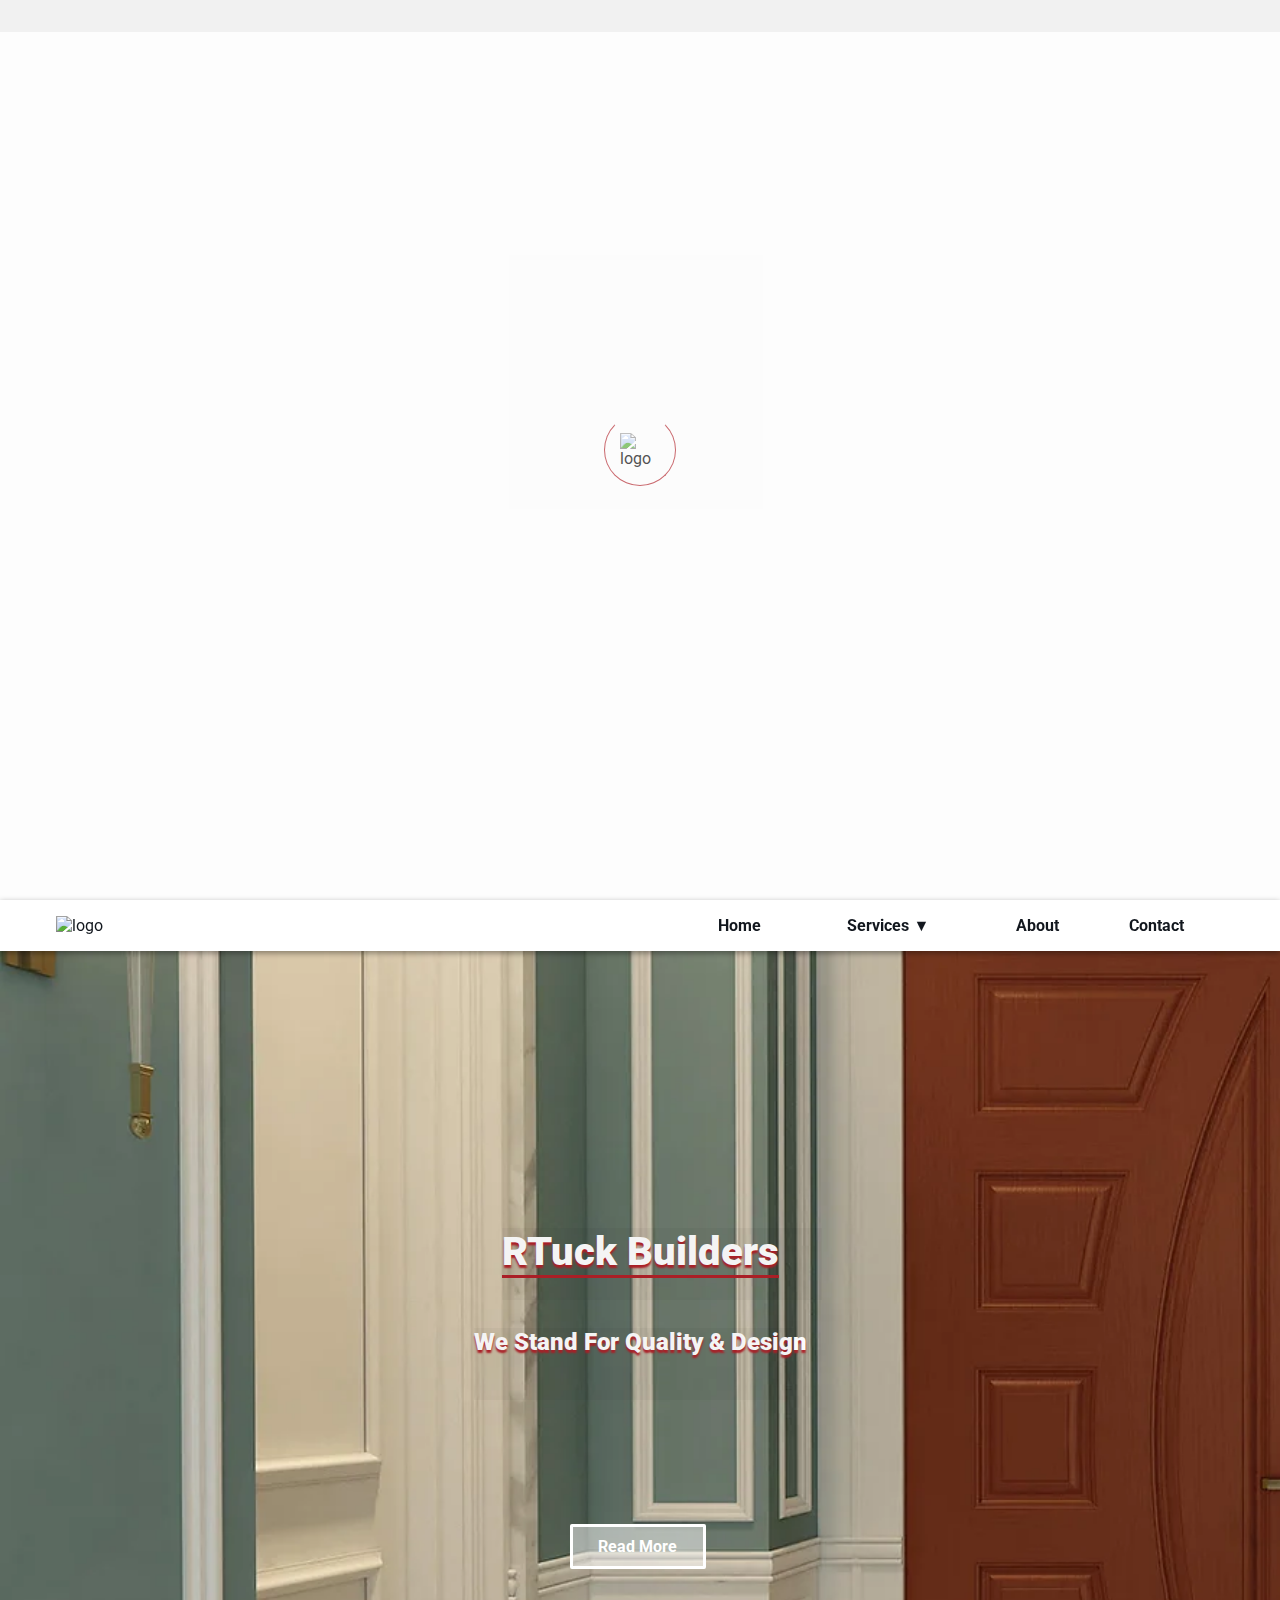
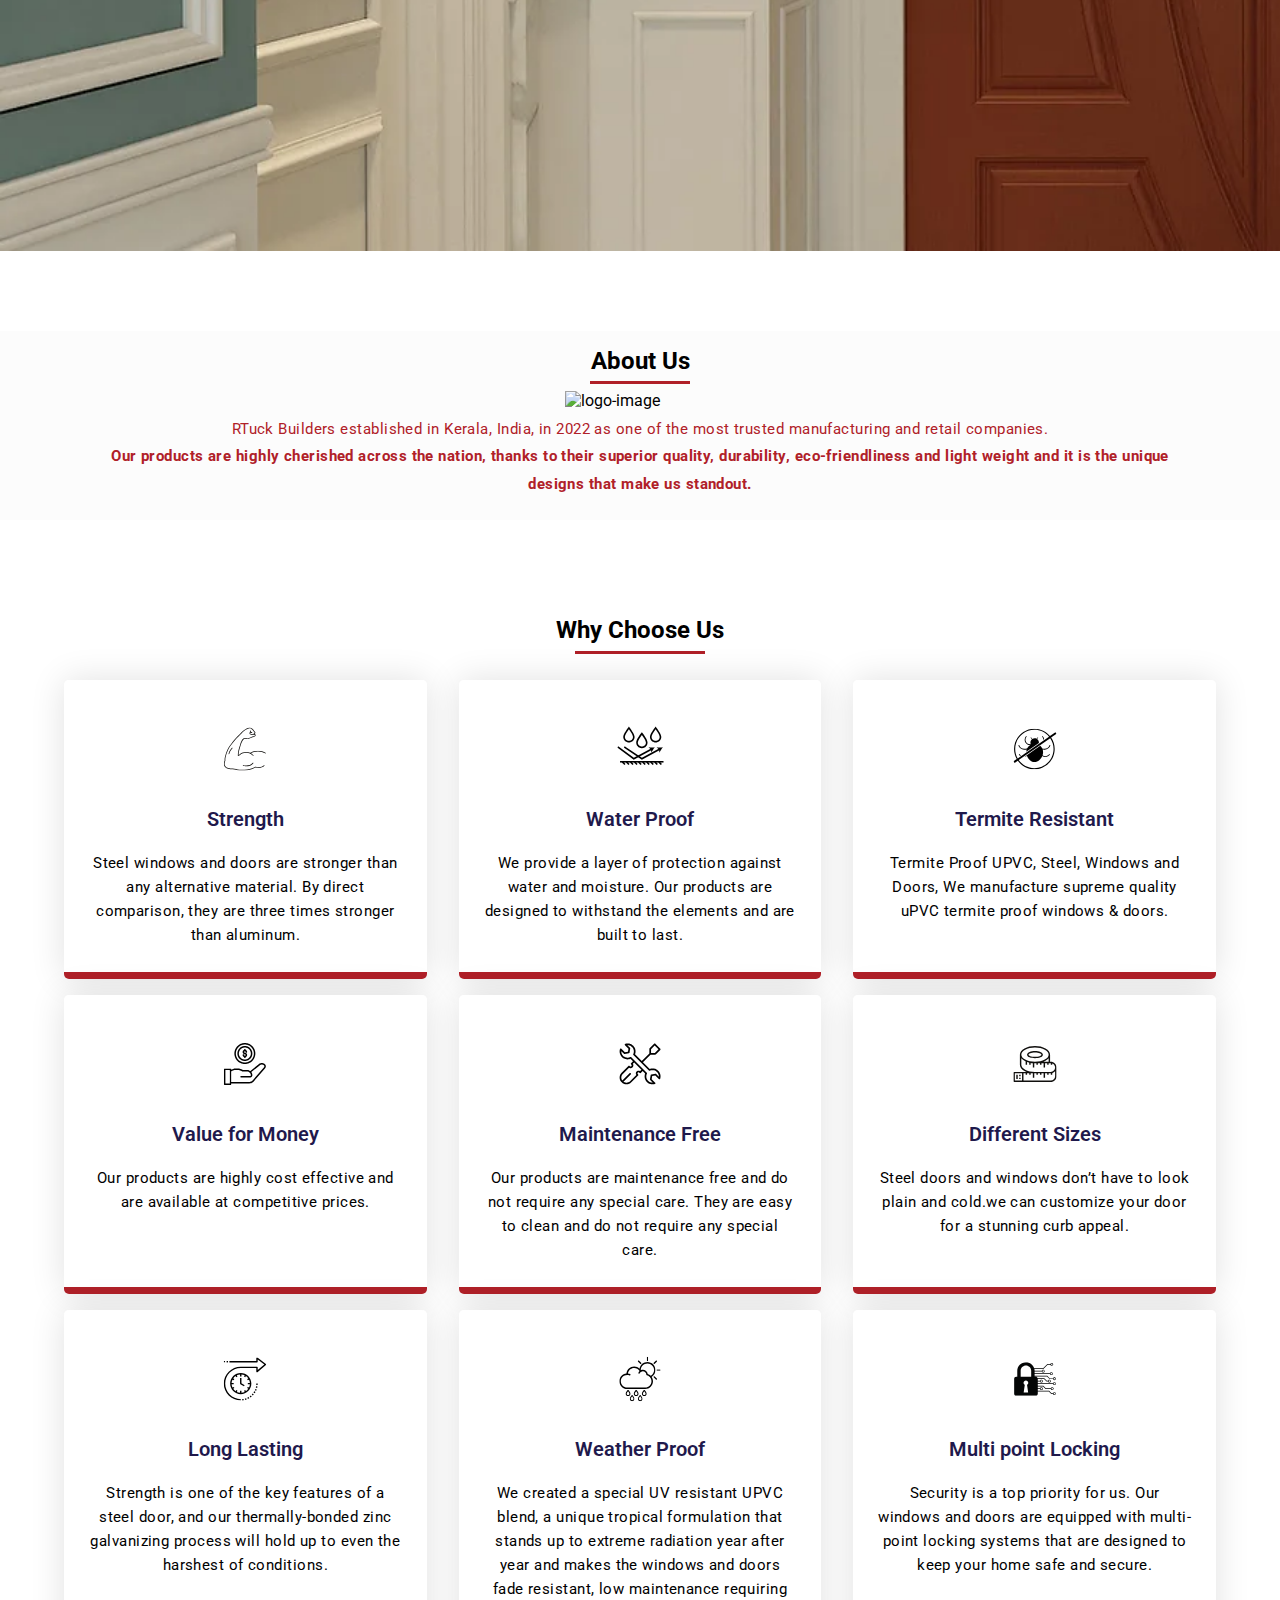
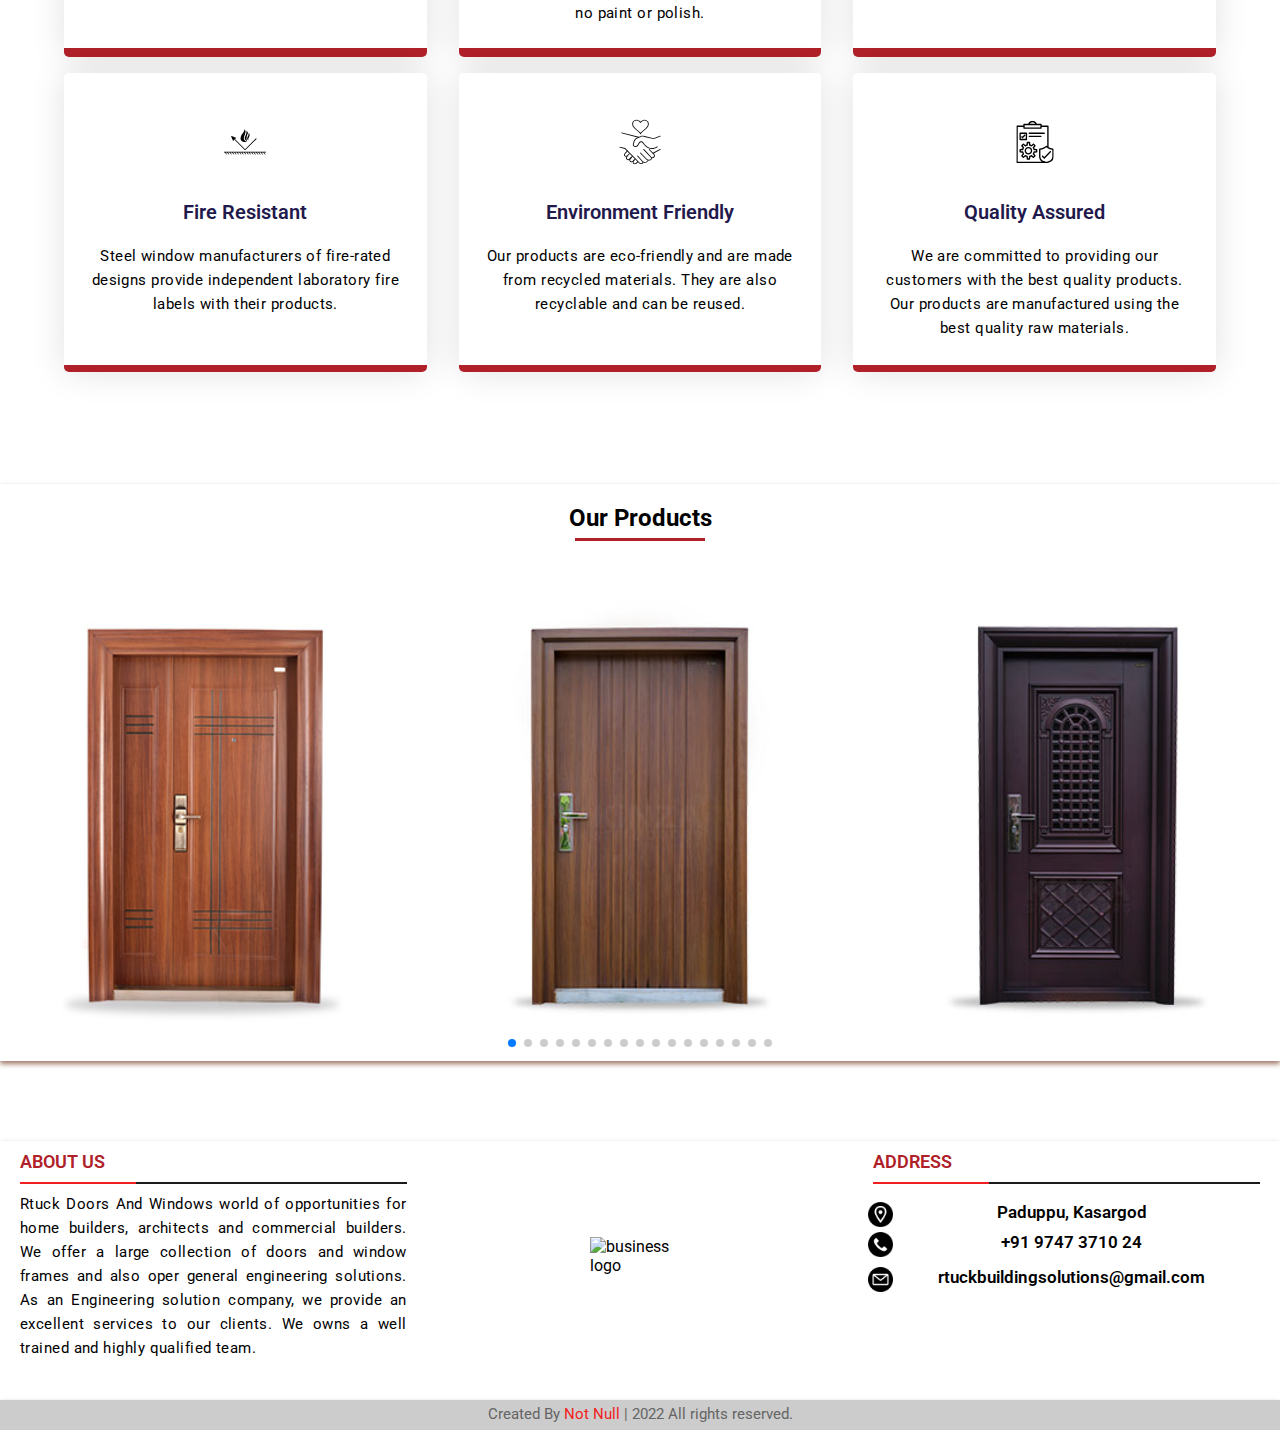
==== commit 5d6571cf: "Added arrow button in nav bar" ====
--- a/index.html
+++ b/index.html
@@ -1,7 +1,11 @@
 <!DOCTYPE html>
 <html lang="en">
   <head>
-    <meta charset="UTF-8" />
+    <!-- <meta charset="UTF-8" /> -->
+      <meta http-equiv="Content-Type" 
+    content="text/html; charset=utf-8">
+  
+
     <meta http-equiv="X-UA-Compatible" content="IE=edge" />
     <meta name="viewport" content="width=device-width, initial-scale=1.0" />
     <link
@@ -14,11 +18,291 @@
     <meta property="og:title" content="RTuck Builders." />
     <meta property="og:description" content="" />
     <meta property="og:url" content="https://rtuckbuilders.com/" />
+
     <meta property="og:site_name" content="KRTuck Builders" />
     <meta
+      name="keywords"
+      content="rtuckbuilders, rtuck, door, steel door, kasargod, poinachi, paduppu, Bandaduka, stell door kasargod, stell door poinachi, steel door, india , kerala
+    fiberglass vs steel door
+    steel door home depot
+    how to paint a steel door
+    stainless steel door handles
+    stainless steel door
+    steel door frames
+    steel doors lowes
+    tata steel door price
+    steel doors for sale
+    tata steel door
+    steel door with window
+    steel door depot
+    steel door and frame
+    steel door and frame installation
+    steel door at lowes
+    steel door and frame home depot
+    steel door awning
+    steel door at menards
+    steel door and window manufacturers
+    steel door and frame near me
+    steel door anchors
+    steel door and window
+    able rolling steel door
+    accordion steel door
+    apollo steel door frame price
+    steel doors udumalpet
+    used steel door
+    union steel door locks
+    used steel door and frame for sale
+    upright freezer stainless steel door
+    undercut steel door frame
+    utility steel door
+    used 32 inch steel door for sale
+    utility steel door vs steel door
+    steel door vs fiberglass
+    steel door vs wood door
+    steel door vs wooden door
+    steel door vs solid wood door
+    steel door vs iron door
+    steel door vs fibreglass
+    steel door vs fiberglass cost
+    steel door vent inserts
+    steel door vs fiberglass exterior door
+    steel door vs wood door cost in india
+    vtt steel door
+    vented steel door
+    vinyl peeling off steel door
+    vesta built-in dishwasher with stainless steel door
+    vff steel door
+    vog steel door
+    vintage steel door
+    volo helix steel door closer
+    valspar paint for steel door
+    victoria steel door
+    steel door with dog door
+    steel door weather stripping
+    steel door with frame
+    steel door with sidelights
+    steel door weight calculator
+    steel door window kit
+    steel door with glass design
+    steel door window insert
+    steel door with panic bar
+    what kind of paint to use on steel door
+    wood vs steel door
+    wood look steel door
+    white steel door
+    wilcon steel door
+    what paint for steel door
+    whats better fiberglass or steel door
+    window for steel door
+    wooden door vs steel door
+    wooden steel door
+    steel door 36 x 80
+    steel door 30 x 80
+    steel door 28 x 80
+    steel door 30 x 78
+    steel door 24 x 80
+    steel door 32 x 80
+    steel door 32 x 78
+    steel door 36 x 84
+    steel door 48 x 80
+    30 x 80 steel door
+    24 x 80 steel door
+    36 x 83 exterior steel door
+    36 x 80 steel door
+    36 x 74 exterior steel door
+    24 x 80 prehung steel door
+    28 x 80 steel door
+    32 x 80 steel door
+    28 x 78 exterior steel door
+    steel door youtube
+    steel doors yorkshire
+    metal yard door
+    steel doors new york
+    latham's steel doors youtube
+    yale steel yale door security bolts
+    youngstown steel door
+    steel delivered to your door
+    yale steel door lock
+    yellow steel door
+    yale stainless steel door handles
+    youtube how to paint a steel door
+    yale steel door rim lock
+    youtube steel door installation
+    york steel door lock
+    steel doors zimbabwe
+    steel doors zambia
+    steel zinc door bolt
+    metal door zomboid
+    steel door frames zimbabwe
+    steel door frames zambia
+    steel door frame za
+    steel door co.za
+    steel doors in zim
+    steel doors bulawayo zimbabwe
+    zenith steel door frames
+    zoo stainless steel door handles
+    zenith steel door
+    steel door frame prices in zimbabwe
+    steel line garage door remote zt07
+    stainless steel door panels for sub zero
+    prime-line zinc-plated steel hydraulic door closer
+    steel o door
+    steel door disadvantages
+    benefits of a steel door
+    0000 steel wool shower door
+    3-0 commercial steel door
+    3/0 steel door
+    3/0 steel exterior door
+    single steel door price
+    steel door 16 ga
+    steel door 1200mm
+    steel door 18 ga
+    steel door 18 x 80
+    steel door 10
+    steel 1 door refrigerator
+    steel garage door 16 x 7
+    steel door institute sdi-100
+    steel door frames mitre 10
+    stanley steel 1-door wall cabinet
+    18 gauge steel door
+    16 gauge steel door
+    12 gauge steel door
+    1 panel steel door
+    14 gauge steel door
+    10 x 10 rolling steel door
+    1 3/8 thick steel door
+    1076-g recessed steel door contact
+    1/2 lite steel door
+    1 3/8 steel door
+    steel door 2 panel
+    steel door 28 x 78
+    steel door 28 inches
+    steel door 20 x 80
+    steel door 22
+    steel door 26
+    steel 2 door cabinet
+    28 inch steel door
+    24 steel door
+    2 panel steel door
+    28 inch prehung steel door
+    20 gauge steel door
+    24 gauge steel door
+    20 minute fire rated steel door
+    234 steel door
+    steel door 32x80
+    steel door 30
+    steel 
+    steel door for bathroom
+    steel door for house
+    48 steel door
+    42 inch exterior steel door
+    48 exterior steel door
+    4 inch stainless steel door hinges
+    48 x 84 steel door
+    42 inch commercial steel door
+    4 ft steel door
+    42x80 commercial steel door
+    48 x 96 steel door
+    4 panel steel door
+    steel door 5e
+    steel door 5 panel
+    steel door 58 x 80
+    steel door 50
+    steel door 53 inch
+    steel door 52 x 80
+    steel door 50 glass
+    steel 5 door locker
+    steel gate 5 by 7
+    steel gate 5 by 7 price
+    5 panel exterior steel door
+    5 foot double steel door
+    5 inch stainless steel door hinges
+    5 ft wide steel door
+    50 inch steel door
+    50 steel door
+    5 feet steel door
+    5 ft steel door
+    54 steel door
+    50 x 80 steel door
+    steel door 600mm
+    steel door 6 9/16
+    steel door 60 x 96
+    steel door 65
+    steel door 60
+    steel doors 6 panel
+    steel french door 60
+    metal 6-door locker drawer pohpli
+    steel locker 6 door
+    steel locker 6 door price
+    6 panel steel door
+    6 panel steel door slab
+    6 panel steel door lowes
+    60 steel door
+    60 inch steel door
+    60x80 steel door
+    625 rolling steel door
+    60 double steel door
+    6' double steel door
+    60 x 80 exterior steel door
+    steel door 7 days to die
+    steel door 72 x 80
+    steel door 78
+    steel door 78 x 80
+    steel door 72 inch
+    metal door 7 days to die
+    steel garage door 7 days to die
+    steel patio door 72 x 80
+    72 inch double steel door
+    72x80 double steel door
+    72x80 steel door
+    7 days to die steel door
+    78 inch steel door
+    72 steel door
+    78 steel door
+    76 steel door
+    79 inch steel door
+    72 inch steel door
+    steel door 80 x 32
+    steel gate 8 foot
+    steel door 34 x 80
+    8 panel exterior steel door
+    8 foot steel door
+    80 x 36 steel door
+    80 x 30 steel door
+    820 steel door frame
+    83 x 36 steel door
+    80 x 32 steel door
+    8 ft steel door
+    8' exterior steel door
+    870 steel door frame
+    steel door 96 inch
+    steel door 96 x 80
+    steel patio door 96-in x 80-in
+    920 steel door frame
+    96mm steel door threshold
+    classic steel garage door 9100
+    978hd steel door
+    steel security door sizes
+    9 lite steel door
+    90 minute fire rated steel door
+    96 steel door
+    90mm stainless steel door hinges
+    9 lite steel door slab
+    9 panel steel door
+    9 lite crossbuck steel door
+    9 foot steel door"
+    />
+
+    <meta
       name="description"
-      content="One of the trusted door selling company in kerala"
+      content="Rtuck Doors And Windows world of opportunities for home builders,
+      architects and commercial builders. We offer a large collection
+      of doors and window frames and also oper general engineering
+      solutions. As an Engineering solution company, we provide an excellent
+      services to our clients. We owns a well trained and highly qualified
+      team."
     />
+  
     <title>RTuck Builders</title>
     <!--=================================
       CSS LINK
@@ -38,8 +322,8 @@
     =================================== -->
     <section class="top-arrow">
       <div class="content">
-        <a href="javascript:void(0);" class="arrow-up ">
-          <img src="./assests/images/top-arrow.png"  alt="top arrow"/>
+        <a href="javascript:void(0);" class="arrow-up">
+          <img src="./assests/images/top-arrow.png" alt="top arrow" />
         </a>
       </div>
     </section>
@@ -68,33 +352,38 @@
       <ul class="navigation">
         <li><a class="nav-link" href="#home">Home</a></li>
         <!-- <li><a class="nav-link" href="https://drive.google.com/file/d/1owdFzGwdy5uwhRqPJhQ1Pz-FVUJJ43bt/view?usp=sharing">Brochure</a></li> -->
-        <li class="dropdown"> 
-          <a href="javascript:void(0);" class="dropbtn">Services</a>
+        <li class="dropdown">
+          <a href="javascript:void(0);" class="dropbtn"
+            >Services&nbsp;&#9660;</a
+          >
           <div class="dropdown-content">
-            <a class="nav-link" href="https://drive.google.com/file/d/1owdFzGwdy5uwhRqPJhQ1Pz-FVUJJ43bt/view?usp=sharing">Brochure</a>
+            <a
+              class="nav-link"
+              href="https://drive.google.com/file/d/1owdFzGwdy5uwhRqPJhQ1Pz-FVUJJ43bt/view?usp=sharing"
+              >Brochure</a
+            >
             <a class="nav-link" href="#our-products">Our Products</a>
           </div>
         </li>
         <li><a class="nav-link" href="#about">About</a></li>
-      
+
         <li><a class="nav-link" href="#contact">Contact</a></li>
         <!-- drop down list -->
-       
       </ul>
       <!--=================================
        Burger menu
       =================================== -->
       <button class="burger-menu" id="burger-menu">&#9776;</button>
-    </nav> 
+    </nav>
 
     <!--=================================
        Hero section
     =================================== -->
     <section class="hero-section" id="home">
       <div class="hero-section-slider">
-        <h2>RTuck Builders</h2>
+        <h2 class="hero-content">RTuck Builders</h2>
         <!-- <h3>One of the trusted door selling company in kerala</h3> -->
-        <h3>We Stand For Quality & Design</h3>
+        <h3 class="hero-content">We Stand For Quality & Design</h3>
 
         <a href="#about" class="bn13">Read More</a>
       </div>
@@ -130,11 +419,7 @@
         <div class="column">
           <div class="card">
             <div class="icon-wrapper">
-              <img
-                src="./assests/images/1.svg"
-                alt="Strength image"
-                
-              />
+              <img src="./assests/images/1.svg" alt="Strength image" />
             </div>
             <h3>Strength</h3>
             <p>
@@ -147,11 +432,7 @@
         <div class="column">
           <div class="card">
             <div class="icon-wrapper">
-              <img
-                src="./assests/images/2.svg"
-                alt=" Water proof image"
-                 
-              />
+              <img src="./assests/images/2.svg" alt=" Water proof image" />
             </div>
             <h3>Water Proof</h3>
             <p>
@@ -164,11 +445,7 @@
         <div class="column">
           <div class="card">
             <div class="icon-wrapper">
-              <img
-                src="./assests/images/3.svg"
-                alt="Termite Resistant image"
-                
-              />
+              <img src="./assests/images/3.svg" alt="Termite Resistant image" />
             </div>
             <h3>Termite Resistant</h3>
             <p>
@@ -180,11 +457,7 @@
         <div class="column">
           <div class="card">
             <div class="icon-wrapper">
-              <img
-                src="./assests/images/4.svg"
-                alt="value for money image"
-                 
-              />
+              <img src="./assests/images/4.svg" alt="value for money image" />
             </div>
             <h3>Value for Money</h3>
             <p>
@@ -196,11 +469,7 @@
         <div class="column">
           <div class="card">
             <div class="icon-wrapper">
-              <img
-                src="./assests/images/5.svg"
-                alt="maintenace image"
-                 
-              />
+              <img src="./assests/images/5.svg" alt="maintenace image" />
             </div>
             <h3>Maintenance Free</h3>
             <p>
@@ -212,11 +481,7 @@
         <div class="column">
           <div class="card">
             <div class="icon-wrapper">
-              <img
-                src="./assests/images/6.svg"
-                alt="Different size image"
-                
-              />
+              <img src="./assests/images/6.svg" alt="Different size image" />
             </div>
             <h3>Different Sizes</h3>
             <p>
@@ -228,11 +493,7 @@
         <div class="column">
           <div class="card">
             <div class="icon-wrapper">
-              <img
-                src="./assests/images/7.svg"
-                alt="Long Lasting"
-                
-              />
+              <img src="./assests/images/7.svg" alt="Long Lasting" />
             </div>
             <h3>Long Lasting</h3>
             <p>
@@ -245,11 +506,7 @@
         <div class="column">
           <div class="card">
             <div class="icon-wrapper">
-              <img
-                src="./assests/images/8.svg"
-                alt="water proof image"
-                
-              />
+              <img src="./assests/images/8.svg" alt="water proof image" />
             </div>
             <h3>Weather Proof</h3>
             <p>
@@ -263,7 +520,7 @@
         <div class="column">
           <div class="card">
             <div class="icon-wrapper">
-              <img src="./assests/images/9.svg" alt="lock image"   />
+              <img src="./assests/images/9.svg" alt="lock image" />
             </div>
             <h3>Multi point Locking</h3>
             <p>
@@ -276,11 +533,7 @@
         <div class="column">
           <div class="card">
             <div class="icon-wrapper">
-              <img
-                src="./assests/images/10.svg"
-                alt="fire resistant image"
-               
-              />
+              <img src="./assests/images/10.svg" alt="fire resistant image" />
             </div>
             <h3>Fire Resistant</h3>
             <p>
@@ -292,11 +545,7 @@
         <div class="column">
           <div class="card">
             <div class="icon-wrapper">
-              <img
-                src="./assests/images/11.svg"
-                alt="Environment image"
-                 
-              />
+              <img src="./assests/images/11.svg" alt="Environment image" />
             </div>
             <h3>Environment Friendly</h3>
             <p>
@@ -308,11 +557,7 @@
         <div class="column">
           <div class="card">
             <div class="icon-wrapper">
-              <img
-                src="./assests/images/12.svg"
-                alt="Quality Assured image"
-                 
-              />
+              <img src="./assests/images/12.svg" alt="Quality Assured image" />
             </div>
             <h3>Quality Assured</h3>
             <p>
@@ -327,308 +572,325 @@
     <!-- ==================================
        Gallery Section  Big Screen
      ==================================== -->
-     <div class="space-gallery-section"  id="our-products"></div>
-     
-
-     <section class="gallery large--screen" >
+    <div class="space-gallery-section" id="our-products"></div>
+
+    <section class="gallery large--screen">
       <h2>Our Products</h2>
-       <!-- Swiper -->
-        <div class="swiper mySwiper" id="large-screen">
-          <div class="swiper-wrapper">
-            <div class="swiper-slide">
-              <img src="./assests/images/royal.jpg" alt="Royal Door">
-              <div class="content">
-                <h3>Royal</h3>
-                <h4>Steel Door</h4>
-              </div>
-            </div>
-            <div class="swiper-slide">
-              <img src="./assests/images/core-9.jpg" alt="Core-9 door">
-              <div class="content">
-                <h3> Cord-9 </h3>
-                <h4>Steel Door</h4>
-              </div>
-            </div>
-            <div class="swiper-slide">
-              <img src="./assests/images/alcove.jpg" alt="alcove door">
-              <div class="content">
-                <h3>Alcove</h3>
-                <h4>Steel Door</h4>
-              </div>
-
-            </div>
-            <div class="swiper-slide">
-              <img src="./assests/images/grill-door.jpg" alt="Grill Door">
-              <div class="content">
-                <h3>Grill Door</h3>
-                <h4>Steel Door</h4>
-              </div>
-            </div>
-            <div class="swiper-slide"> 
-              <img src="./assests/images/heathens-120.jpg" alt="Heathens-120 Door" >
-              <div class="content">
-                <h3>Heathens 120</h3>
-                <h4>Steel Door</h4>
-              </div>
-            </div>
-            <div class="swiper-slide"> 
-              <img src="./assests/images/heathens.jpg" alt="Heathens Door">
-              <div class="content">
-                <h3>Heathens</h3>
-                <h4>Steel Door</h4>
-              </div>
-            </div>
-            <div class="swiper-slide">
-              <img src="./assests/images/deffender.jpg" alt="Deffender Door">
-              <div class="content">
-                <h3>Deffender</h3>
-                <h4>Steel Door</h4>
-              </div>
-            </div>
-           
-            <div class="swiper-slide">
-              <img src="./assests/images/TWIN.jpg" alt="Twin Door">
-              <div class="content">
-                <h3>Twin Door</h3>
-                <h4>Steel Door</h4>
-              </div>
-            </div>
-            <div class="swiper-slide">
-              <img src="./assests/images/rome.jpg" alt="Rome Door">
-              <div class="content">
-                <h3>Rome</h3>
-                <h4>Steel Door</h4>
-              </div>
-            </div>
-            <div class="swiper-slide">
-              <img src="./assests/images/defender-88.jpg" alt="Defender-88 Door">
-              <div class="content">
-                <h3>Defender 88 </h3>
-                <h4>Steel Door</h4>
-              </div>
-            </div>
-            <div class="swiper-slide">
-              <img src="./assests/images/defender-108.jpg" alt="Defender-108 Door">
-              <div class="content">
-                <h3>Defender 108 </h3>
-                <h4>Steel Door</h4>
-              </div>
-            </div>
-            <div class="swiper-slide">
-              <img src="./assests/images/door-cum-windw.jpg" alt="Door-cum-windw Door">
-              <div class="content">
-                <h3>Door Cum Window</h3>
-                <h4>Steel Door</h4>
-              </div>
-            </div>
-            <div class="swiper-slide">
-              <img src="./assests/images/lapis.jpg" alt="Lapis Door">
-              <div class="content">
-                <h3>Lapis</h3>
-                <h4>Steel Door</h4>
-              </div>
-            </div>
-            <div class="swiper-slide">
-              <img src="./assests/images/royal-150.jpg" alt="Royal-150">
-              <div class="content">
-                <h3>Royal 150</h3>
-                <h4>Steel Door</h4>
-              </div>
-            </div>
-            <div class="swiper-slide">
-              <img src="./assests/images/petra-108.jpg" alt="Petra-108">
-              <div class="content">
-                <h3>Petra 108</h3>
-                <h4>Steel Door</h4>
-              </div>
-            </div>
-            <div class="swiper-slide">
-              <img src="./assests/images/petra-120.jpg" alt="Petra-120">
-              <div class="content">
-                <h3>Petra 120</h3>
-                <h4>Steel Door</h4>
-              </div>
-            </div>
-            <div class="swiper-slide">
-              <img src="./assests/images/royal-108.jpg" alt="Royal-108">
-              <div class="content">
-                <h3>Royal 108</h3>
-                <h4>Steel Door</h4>
-              </div>
-            </div>
-            <div class="swiper-slide">
-              <img src="./assests/images/tesla.jpg" alt="Tesla">
-              <div class="content">
-                <h3>Tesla</h3>
-                <h4>Steel Door</h4>
-              </div>
-            </div>
-            <div class="swiper-slide">
-              <img src="./assests/images/winter-cooper.jpg" alt="Winter-Cooper">
-              <div class="content">
-                <h3>Winter Cooper</h3>
-                <h4>Steel Door</h4>
-              </div>
-            </div>
-            
-          </div>
-          <div class="swiper-pagination"></div>
-        </div>
-
-    <!-- Swiper JS -->
-
-     </section>
-      <!-- ==================================
+      <!-- Swiper -->
+      <div class="swiper mySwiper" id="large-screen">
+        <div class="swiper-wrapper">
+          <div class="swiper-slide">
+            <img src="./assests/images/royal.jpg" alt="Royal Door" />
+            <div class="content">
+              <h3>Royal</h3>
+              <h4>Steel Door</h4>
+            </div>
+          </div>
+          <div class="swiper-slide">
+            <img src="./assests/images/core-9.jpg" alt="Core-9 door" />
+            <div class="content">
+              <h3>Cord-9</h3>
+              <h4>Steel Door</h4>
+            </div>
+          </div>
+          <div class="swiper-slide">
+            <img src="./assests/images/alcove.jpg" alt="alcove door" />
+            <div class="content">
+              <h3>Alcove</h3>
+              <h4>Steel Door</h4>
+            </div>
+          </div>
+          <div class="swiper-slide">
+            <img src="./assests/images/grill-door.jpg" alt="Grill Door" />
+            <div class="content">
+              <h3>Grill Door</h3>
+              <h4>Steel Door</h4>
+            </div>
+          </div>
+          <div class="swiper-slide">
+            <img
+              src="./assests/images/heathens-120.jpg"
+              alt="Heathens-120 Door"
+            />
+            <div class="content">
+              <h3>Heathens 120</h3>
+              <h4>Steel Door</h4>
+            </div>
+          </div>
+          <div class="swiper-slide">
+            <img src="./assests/images/heathens.jpg" alt="Heathens Door" />
+            <div class="content">
+              <h3>Heathens</h3>
+              <h4>Steel Door</h4>
+            </div>
+          </div>
+          <div class="swiper-slide">
+            <img src="./assests/images/deffender.jpg" alt="Deffender Door" />
+            <div class="content">
+              <h3>Deffender</h3>
+              <h4>Steel Door</h4>
+            </div>
+          </div>
+
+          <div class="swiper-slide">
+            <img src="./assests/images/TWIN.jpg" alt="Twin Door" />
+            <div class="content">
+              <h3>Twin Door</h3>
+              <h4>Steel Door</h4>
+            </div>
+          </div>
+          <div class="swiper-slide">
+            <img src="./assests/images/rome.jpg" alt="Rome Door" />
+            <div class="content">
+              <h3>Rome</h3>
+              <h4>Steel Door</h4>
+            </div>
+          </div>
+          <div class="swiper-slide">
+            <img
+              src="./assests/images/defender-88.jpg"
+              alt="Defender-88 Door"
+            />
+            <div class="content">
+              <h3>Defender 88</h3>
+              <h4>Steel Door</h4>
+            </div>
+          </div>
+          <div class="swiper-slide">
+            <img
+              src="./assests/images/defender-108.jpg"
+              alt="Defender-108 Door"
+            />
+            <div class="content">
+              <h3>Defender 108</h3>
+              <h4>Steel Door</h4>
+            </div>
+          </div>
+          <div class="swiper-slide">
+            <img
+              src="./assests/images/door-cum-windw.jpg"
+              alt="Door-cum-windw Door"
+            />
+            <div class="content">
+              <h3>Door Cum Window</h3>
+              <h4>Steel Door</h4>
+            </div>
+          </div>
+          <div class="swiper-slide">
+            <img src="./assests/images/lapis.jpg" alt="Lapis Door" />
+            <div class="content">
+              <h3>Lapis</h3>
+              <h4>Steel Door</h4>
+            </div>
+          </div>
+          <div class="swiper-slide">
+            <img src="./assests/images/royal-150.jpg" alt="Royal-150" />
+            <div class="content">
+              <h3>Royal 150</h3>
+              <h4>Steel Door</h4>
+            </div>
+          </div>
+          <div class="swiper-slide">
+            <img src="./assests/images/petra-108.jpg" alt="Petra-108" />
+            <div class="content">
+              <h3>Petra 108</h3>
+              <h4>Steel Door</h4>
+            </div>
+          </div>
+          <div class="swiper-slide">
+            <img src="./assests/images/petra-120.jpg" alt="Petra-120" />
+            <div class="content">
+              <h3>Petra 120</h3>
+              <h4>Steel Door</h4>
+            </div>
+          </div>
+          <div class="swiper-slide">
+            <img src="./assests/images/royal-108.jpg" alt="Royal-108" />
+            <div class="content">
+              <h3>Royal 108</h3>
+              <h4>Steel Door</h4>
+            </div>
+          </div>
+          <div class="swiper-slide">
+            <img src="./assests/images/tesla.jpg" alt="Tesla" />
+            <div class="content">
+              <h3>Tesla</h3>
+              <h4>Steel Door</h4>
+            </div>
+          </div>
+          <div class="swiper-slide">
+            <img src="./assests/images/winter-cooper.jpg" alt="Winter-Cooper" />
+            <div class="content">
+              <h3>Winter Cooper</h3>
+              <h4>Steel Door</h4>
+            </div>
+          </div>
+        </div>
+        <div class="swiper-pagination"></div>
+      </div>
+
+      <!-- Swiper JS -->
+    </section>
+    <!-- ==================================
        Gallery Section   mobile screen
      ==================================== -->
-     <section class="gallery mobile-screen" >
+    <section class="gallery mobile-screen">
       <h2>Our Products</h2>
-       <!-- Swiper -->
-        <div class="swiper mySwiper" id="mobile-screen">
-          <div class="swiper-wrapper">
-            <div class="swiper-slide">
-              <img src="./assests/images/royal.jpg" alt="Royal Door">
-              <div class="content">
-                <h3>Royal</h3>
-                <h4>Steel Door</h4>
-              </div>
-            </div>
-            <div class="swiper-slide">
-              <img src="./assests/images/core-9.jpg" alt="Core-9 door">
-              <div class="content">
-                <h3> cord-9 </h3>
-                <h4>Steel Door</h4>
-              </div>
-            </div>
-            <div class="swiper-slide">
-              <img src="./assests/images/alcove.jpg" alt="alcove door">
-              <div class="content">
-                <h3>Alcove</h3>
-                <h4>Steel Door</h4>
-              </div>
-
-            </div>
-            <div class="swiper-slide">
-              <img src="./assests/images/grill-door.jpg" alt="Grill Door">
-              <div class="content">
-                <h3>Grill Door</h3>
-                <h4>Steel Door</h4>
-              </div>
-            </div>
-            <div class="swiper-slide"> 
-              <img src="./assests/images/heathens-120.jpg" alt="Heathens-120 Door" >
-              <div class="content">
-                <h3>Heathens 120</h3>
-                <h4>Steel Door</h4>
-              </div>
-            </div>
-            <div class="swiper-slide"> 
-              <img src="./assests/images/heathens.jpg" alt="Heathens Door">
-              <div class="content">
-                <h3>Heathens</h3>
-                <h4>Steel Door</h4>
-              </div>
-            </div>
-            <div class="swiper-slide">
-              <img src="./assests/images/deffender.jpg" alt="Deffender Door">
-              <div class="content">
-                <h3>Deffender</h3>
-                <h4>Steel Door</h4>
-              </div>
-            </div>
-           
-            <div class="swiper-slide">
-              <img src="./assests/images/TWIN.jpg" alt="Twin Door">
-              <div class="content">
-                <h3>Twin Door</h3>
-                <h4>Steel Door</h4>
-              </div>
-            </div>
-            <div class="swiper-slide">
-              <img src="./assests/images/rome.jpg" alt="Rome Door">
-              <div class="content">
-                <h3>Rome</h3>
-                <h4>Steel Door</h4>
-              </div>
-            </div>
-            <div class="swiper-slide">
-              <img src="./assests/images/defender-88.jpg" alt="Defender-88 Door">
-              <div class="content">
-                <h3>Defender 88 </h3>
-                <h4>Steel Door</h4>
-              </div>
-            </div>
-            <div class="swiper-slide">
-              <img src="./assests/images/defender-108.jpg" alt="Defender-108 Door">
-              <div class="content">
-                <h3>Defender 108 </h3>
-                <h4>Steel Door</h4>
-              </div>
-            </div>
-            <div class="swiper-slide">
-              <img src="./assests/images/door-cum-windw.jpg" alt="Door-cum-windw Door">
-              <div class="content">
-                <h3>Door Cum Window</h3>
-                <h4>Steel Door</h4>
-              </div>
-            </div>
-            <div class="swiper-slide">
-              <img src="./assests/images/lapis.jpg" alt="Lapis Door">
-              <div class="content">
-                <h3>Lapis</h3>
-                <h4>Steel Door</h4>
-              </div>
-            </div>
-            <div class="swiper-slide">
-              <img src="./assests/images/royal-150.jpg" alt="Royal-150">
-              <div class="content">
-                <h3>Royal 150</h3>
-                <h4>Steel Door</h4>
-              </div>
-            </div>
-            <div class="swiper-slide">
-              <img src="./assests/images/petra-108.jpg" alt="Petra-108">
-              <div class="content">
-                <h3>Petra 108</h3>
-                <h4>Steel Door</h4>
-              </div>
-            </div>
-            <div class="swiper-slide">
-              <img src="./assests/images/petra-120.jpg" alt="Petra-120">
-              <div class="content">
-                <h3>Petra 120</h3>
-                <h4>Steel Door</h4>
-              </div>
-            </div>
-            <div class="swiper-slide">
-              <img src="./assests/images/royal-108.jpg" alt="Royal-108">
-              <div class="content">
-                <h3>Royal 108</h3>
-                <h4>Steel Door</h4>
-              </div>
-            </div>
-            <div class="swiper-slide">
-              <img src="./assests/images/tesla.jpg" alt="Tesla">
-              <div class="content">
-                <h3>Tesla</h3>
-                <h4>Steel Door</h4>
-              </div>
-            </div>
-            <div class="swiper-slide">
-              <img src="./assests/images/winter-cooper.jpg" alt="Winter-Cooper">
-              <div class="content">
-                <h3>Winter Cooper</h3>
-                <h4>Steel Door</h4>
-              </div>
-            </div>
-            
-          </div>
-          <div class="swiper-pagination"></div>
-        </div>
-
-    <!-- Swiper JS -->
-
-     </section>
+      <!-- Swiper -->
+      <div class="swiper mySwiper" id="mobile-screen">
+        <div class="swiper-wrapper">
+          <div class="swiper-slide">
+            <img src="./assests/images/royal.jpg" alt="Royal Door" />
+            <div class="content">
+              <h3>Royal</h3>
+              <h4>Steel Door</h4>
+            </div>
+          </div>
+          <div class="swiper-slide">
+            <img src="./assests/images/core-9.jpg" alt="Core-9 door" />
+            <div class="content">
+              <h3>cord-9</h3>
+              <h4>Steel Door</h4>
+            </div>
+          </div>
+          <div class="swiper-slide">
+            <img src="./assests/images/alcove.jpg" alt="alcove door" />
+            <div class="content">
+              <h3>Alcove</h3>
+              <h4>Steel Door</h4>
+            </div>
+          </div>
+          <div class="swiper-slide">
+            <img src="./assests/images/grill-door.jpg" alt="Grill Door" />
+            <div class="content">
+              <h3>Grill Door</h3>
+              <h4>Steel Door</h4>
+            </div>
+          </div>
+          <div class="swiper-slide">
+            <img
+              src="./assests/images/heathens-120.jpg"
+              alt="Heathens-120 Door"
+            />
+            <div class="content">
+              <h3>Heathens 120</h3>
+              <h4>Steel Door</h4>
+            </div>
+          </div>
+          <div class="swiper-slide">
+            <img src="./assests/images/heathens.jpg" alt="Heathens Door" />
+            <div class="content">
+              <h3>Heathens</h3>
+              <h4>Steel Door</h4>
+            </div>
+          </div>
+          <div class="swiper-slide">
+            <img src="./assests/images/deffender.jpg" alt="Deffender Door" />
+            <div class="content">
+              <h3>Deffender</h3>
+              <h4>Steel Door</h4>
+            </div>
+          </div>
+
+          <div class="swiper-slide">
+            <img src="./assests/images/TWIN.jpg" alt="Twin Door" />
+            <div class="content">
+              <h3>Twin Door</h3>
+              <h4>Steel Door</h4>
+            </div>
+          </div>
+          <div class="swiper-slide">
+            <img src="./assests/images/rome.jpg" alt="Rome Door" />
+            <div class="content">
+              <h3>Rome</h3>
+              <h4>Steel Door</h4>
+            </div>
+          </div>
+          <div class="swiper-slide">
+            <img
+              src="./assests/images/defender-88.jpg"
+              alt="Defender-88 Door"
+            />
+            <div class="content">
+              <h3>Defender 88</h3>
+              <h4>Steel Door</h4>
+            </div>
+          </div>
+          <div class="swiper-slide">
+            <img
+              src="./assests/images/defender-108.jpg"
+              alt="Defender-108 Door"
+            />
+            <div class="content">
+              <h3>Defender 108</h3>
+              <h4>Steel Door</h4>
+            </div>
+          </div>
+          <div class="swiper-slide">
+            <img
+              src="./assests/images/door-cum-windw.jpg"
+              alt="Door-cum-windw Door"
+            />
+            <div class="content">
+              <h3>Door Cum Window</h3>
+              <h4>Steel Door</h4>
+            </div>
+          </div>
+          <div class="swiper-slide">
+            <img src="./assests/images/lapis.jpg" alt="Lapis Door" />
+            <div class="content">
+              <h3>Lapis</h3>
+              <h4>Steel Door</h4>
+            </div>
+          </div>
+          <div class="swiper-slide">
+            <img src="./assests/images/royal-150.jpg" alt="Royal-150" />
+            <div class="content">
+              <h3>Royal 150</h3>
+              <h4>Steel Door</h4>
+            </div>
+          </div>
+          <div class="swiper-slide">
+            <img src="./assests/images/petra-108.jpg" alt="Petra-108" />
+            <div class="content">
+              <h3>Petra 108</h3>
+              <h4>Steel Door</h4>
+            </div>
+          </div>
+          <div class="swiper-slide">
+            <img src="./assests/images/petra-120.jpg" alt="Petra-120" />
+            <div class="content">
+              <h3>Petra 120</h3>
+              <h4>Steel Door</h4>
+            </div>
+          </div>
+          <div class="swiper-slide">
+            <img src="./assests/images/royal-108.jpg" alt="Royal-108" />
+            <div class="content">
+              <h3>Royal 108</h3>
+              <h4>Steel Door</h4>
+            </div>
+          </div>
+          <div class="swiper-slide">
+            <img src="./assests/images/tesla.jpg" alt="Tesla" />
+            <div class="content">
+              <h3>Tesla</h3>
+              <h4>Steel Door</h4>
+            </div>
+          </div>
+          <div class="swiper-slide">
+            <img src="./assests/images/winter-cooper.jpg" alt="Winter-Cooper" />
+            <div class="content">
+              <h3>Winter Cooper</h3>
+              <h4>Steel Door</h4>
+            </div>
+          </div>
+        </div>
+        <div class="swiper-pagination"></div>
+      </div>
+
+      <!-- Swiper JS -->
+    </section>
 
     <!--=================================
       Footer
@@ -642,11 +904,12 @@
           <h2>About us</h2>
           <div class="content">
             <p>
-              RTuck Builders established in Kerala, India, in 2022 as one of the
-              most trusted manufacturing and retail companies. <br />
-              Our products are highly cherished across the nation, thanks to
-              their superior quality, durability, eco-friendliness and light
-              weight and it is the unique designs that make us standout.
+              Rtuck Doors And Windows world of opportunities for home builders,
+              architects and commercial builders. We offer a large collection
+              of doors and window frames and also oper general engineering
+              solutions. As an Engineering solution company, we provide an excellent
+              services to our clients. We owns a well trained and highly qualified
+              team.
             </p>
             <!-- <div class="social">
               <a href="https://www.facebook.com/rijo.k.tomy"
@@ -722,7 +985,10 @@
     type="text/javascript"
     src="./assests/script/jquery-3.3.1.min.js"
   ></script> -->
-  <script type="text/javascript" src="./assests/script/jquery-3.6.1.min.js"></script>
+  <script
+    type="text/javascript"
+    src="./assests/script/jquery-3.6.1.min.js"
+  ></script>
   <script
     type="text/javascript"
     src="./assests/script/floating-wpp.min.js"
--- a/assests/style/style.css
+++ b/assests/style/style.css
@@ -50,7 +50,6 @@
 body {
   font-family: var(--font-family);
 }
-
 /*==================================
     Preloader 
  ====================================*/
@@ -239,19 +238,10 @@
 /*==================================
    home section
  ====================================*/
- /*==================================
-   home section
- ====================================*/
- /*==================================
-   home section
- ====================================*/
- /*==================================
-   home section
- ====================================*/
-nav .navigation .dropdown{
+nav .navigation .dropdown {
   position: relative;
 }
-nav .navigation .dropdown .dropbtn{
+nav .navigation .dropdown .dropbtn {
   font-size: 16px;
   border: none;
   outline: none;
@@ -261,42 +251,30 @@
   font-family: inherit;
   margin: 0;
 }
-nav .navigation .dropdown-content{
+nav .navigation .dropdown-content {
   display: none;
   position: absolute;
   background-color: #f9f9f9;
   min-width: 160px;
-  box-shadow: 0px 8px 16px 0px rgba(0,0,0,0.2);
+  box-shadow: 0px 8px 16px 0px rgba(0, 0, 0, 0.2);
   z-index: 1;
 }
-nav .navigation .dropdown-content a{
+nav .navigation .dropdown-content a {
   color: var(--secondary-color-two);
   padding: 12px 16px;
   text-decoration: none;
   display: block;
 }
-nav .navigation .dropdown-content a:hover{
+nav .navigation .dropdown-content a:hover {
   background-color: #f1f1f1;
 }
-nav .navigation .dropdown:hover .dropdown-content{
+nav .navigation .dropdown:hover .dropdown-content {
   display: block;
 }
-nav .navigation .dropdown:hover .dropbtn{
+nav .navigation .dropdown:hover .dropbtn {
   color: var(--secondary-color);
   border-bottom: 2px solid var(--secondary-color);
 }
- /*==================================
-   home section
- ====================================*/
- /*==================================
-   home section
- ====================================*/
- /*==================================
-   home section
- ====================================*/
- /*==================================
-   home section
- ====================================*/
 
 
 .burger-menu {
@@ -321,7 +299,7 @@
   display: flex;
   justify-content: center;
   align-items: center;
-  animation: slider 20s ease-in infinite;
+  animation: slider 30s ease-in-out infinite;
   flex-direction: column;
 }
 .hero-section-slider h2 {
@@ -339,6 +317,14 @@
   text-align: center;
   font-size: 1.5rem;
   font-weight: var(--bolder-font);
+}
+.hero-section-slider .hero-content::before{
+  content: "";
+  position: absolute;
+  width: 25%;
+  height: 8%;
+  background-color: rgba(0, 0, 0, 0.03);
+ 
 }
 /*==================================
    hero button
@@ -450,7 +436,7 @@
   display: flex;
   flex-wrap: wrap;
 }
- .row .section-heading {
+.row .section-heading {
   margin-bottom: 20px;
 }
 .column {
@@ -470,19 +456,19 @@
   cursor: pointer;
   transition: 0.5s;
 }
- h3 {
+h3 {
   font-size: 20px;
   font-weight: 600;
   color: #1f194c;
   margin: 1em 0;
 }
- p {
-  color: #575a7b;
+p {
+  /* color: #575a7b; */
   font-size: 15px;
   line-height: 1.6;
   letter-spacing: 0.03em;
 }
- .icon-wrapper {
+.icon-wrapper {
   background-color: #fff;
   position: relative;
   margin: auto;
@@ -508,8 +494,8 @@
 .card:hover p {
   color: #f0f0f0;
 }
-#why-us-section .icon-wrapper img{
-  width:72px;
+#why-us-section .icon-wrapper img {
+  width: 72px;
 }
 @media screen and (min-width: 768px) {
   #why-us-sectionsection {
@@ -709,6 +695,7 @@
 }
 
 .bottom center {
+  margin-top: 30px;
   height: 30px;
   padding: 5px;
   font-size: 0.9375rem;
@@ -738,27 +725,30 @@
   margin: 0 auto;
   /* bottom: 35px; */
 }
-footer .facebook:hover {
+/* footer .facebook:hover {
   background-image: url(../images/facebook-hover.png);
-}
+} */
 
 /*==================================
    Hero section Animation
  ====================================*/
 
 @keyframes slider {
-  10% {
-    background-image: url("../images/background2.webp");
-  }
-  40% {
-    background-image: url("../images/background3.webp");
-  }
-  70% {
-    background-image: url("../images/background1.webp");
-  }
-  100% {
-    background-image: url("../images/background3.webp");
-  }
+ 0%{
+  background-image: url("../images/background2.webp");
+ }
+ 33.33%{
+  background-image: url("../images/background3.webp");
+ }
+ 41.33%{
+  background-image: url("../images/background-00.jpg");
+ }
+ 100%{
+  background-image: url("../images/background1.webp");
+ }
+
+
+
 }
 
 /*==================================
@@ -826,7 +816,7 @@
   nav ul li a {
     color: #fff;
   }
-  nav .navigation .dropdown .dropbtn{
+  nav .navigation .dropdown .dropbtn {
     color: #fff;
   }
   .burger-menu {
@@ -848,22 +838,34 @@
   .hero-section-slider {
     height: 90vh;
     width: 100%;
-    background-image: url("../images/mobile-background-4.jpg");
-    animation: slider 30s ease-in-out infinite;
-  }
+    background-image: url("../images/mobile-background-1.jpg");
+    animation: slider 60s ease-in-out infinite;
+  }
+  .hero-section-slider .hero-content::before{
+    content: "";
+    position: absolute;
+    width: 25%;
+    height: 8%;
+    background-color: rgba(0, 0, 0, 0);
+   
+  }
+ 
 
   @keyframes slider {
-    10% {
+    0% {
       background-image: url("../images/mobile-background-1.jpg");
     }
-    40% {
+    /* 8% {
+      background-image: url("../images/mobile-background-1.jpg");
+    } */
+    33.33% {
       background-image: url("../images/mobile-background-3.jpg");
     }
-    70% {
+    41.33% {
       background-image: url("../images/mobile-background-4.jpg");
     }
     100% {
-      background-image: url("../images/mobile-background-7.jpg");
+      background-image: url("../images/mobile-background-1.jpg");
     }
   }
 
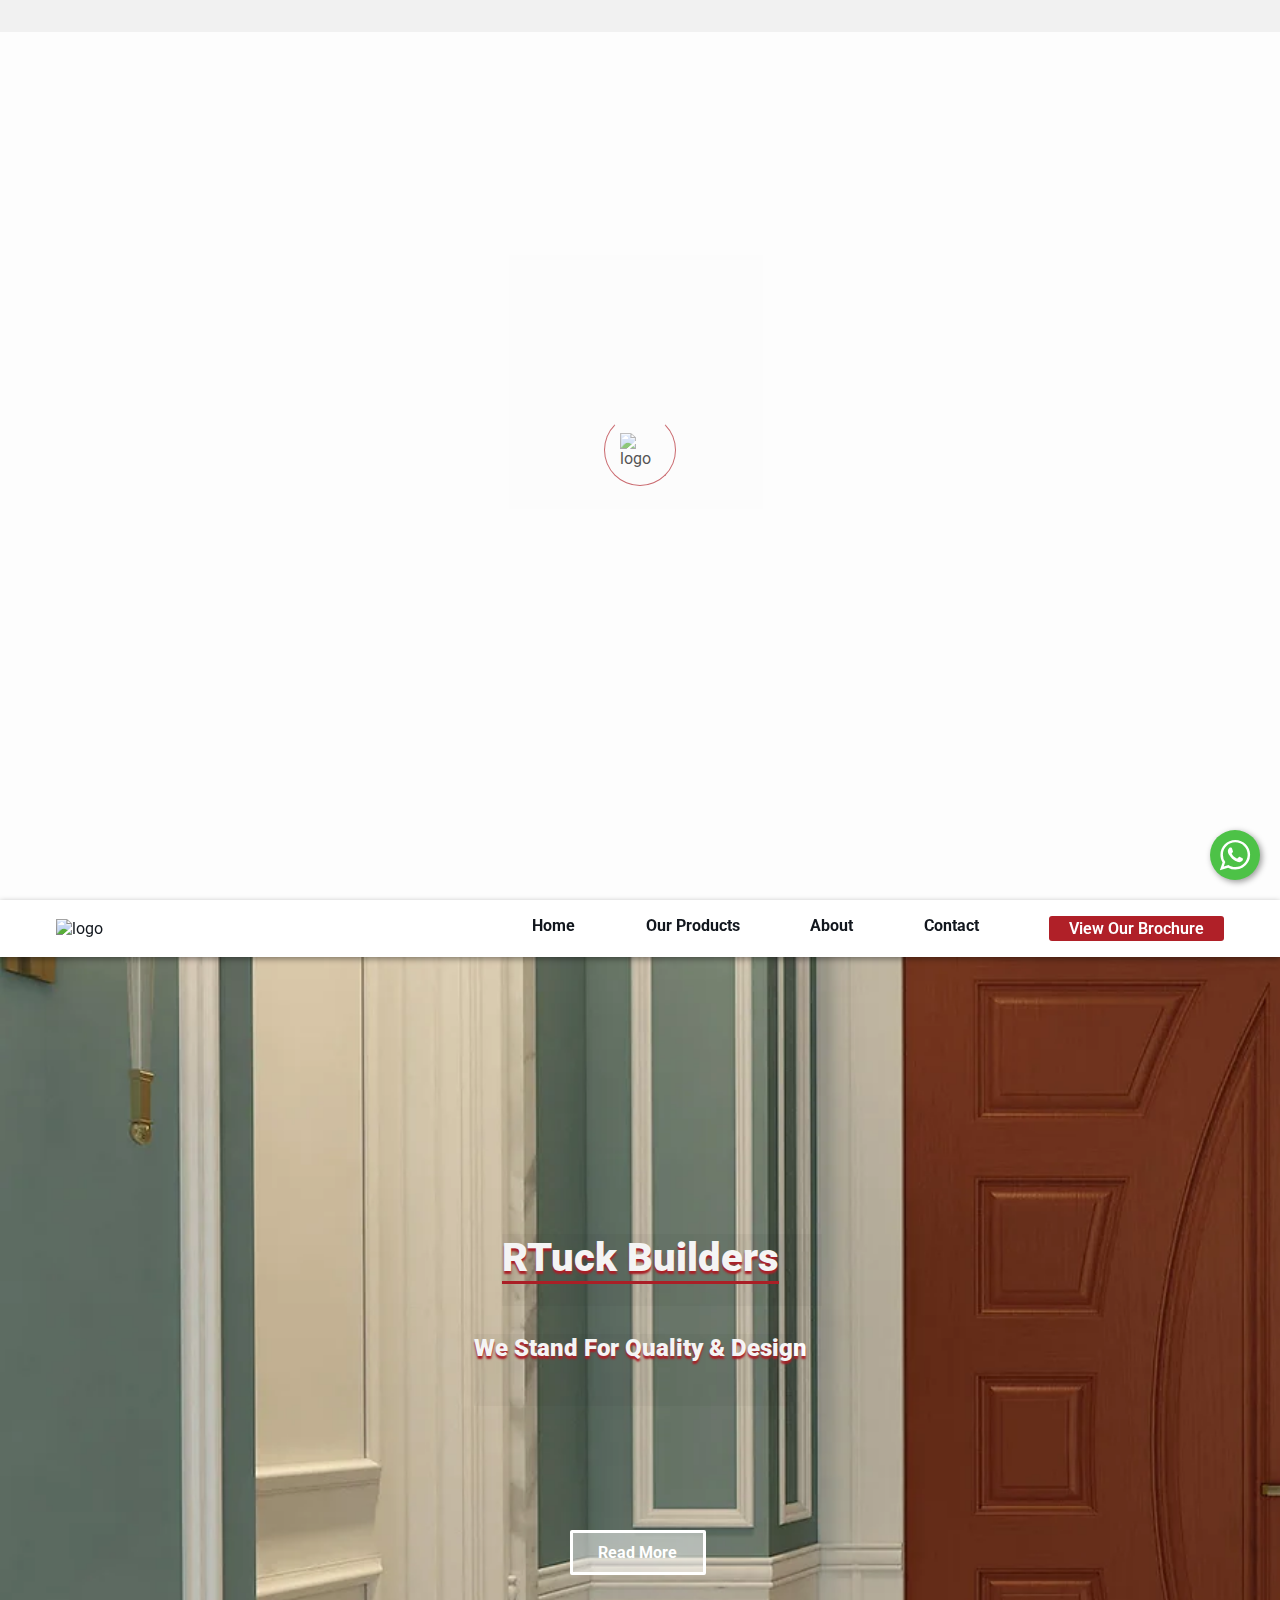
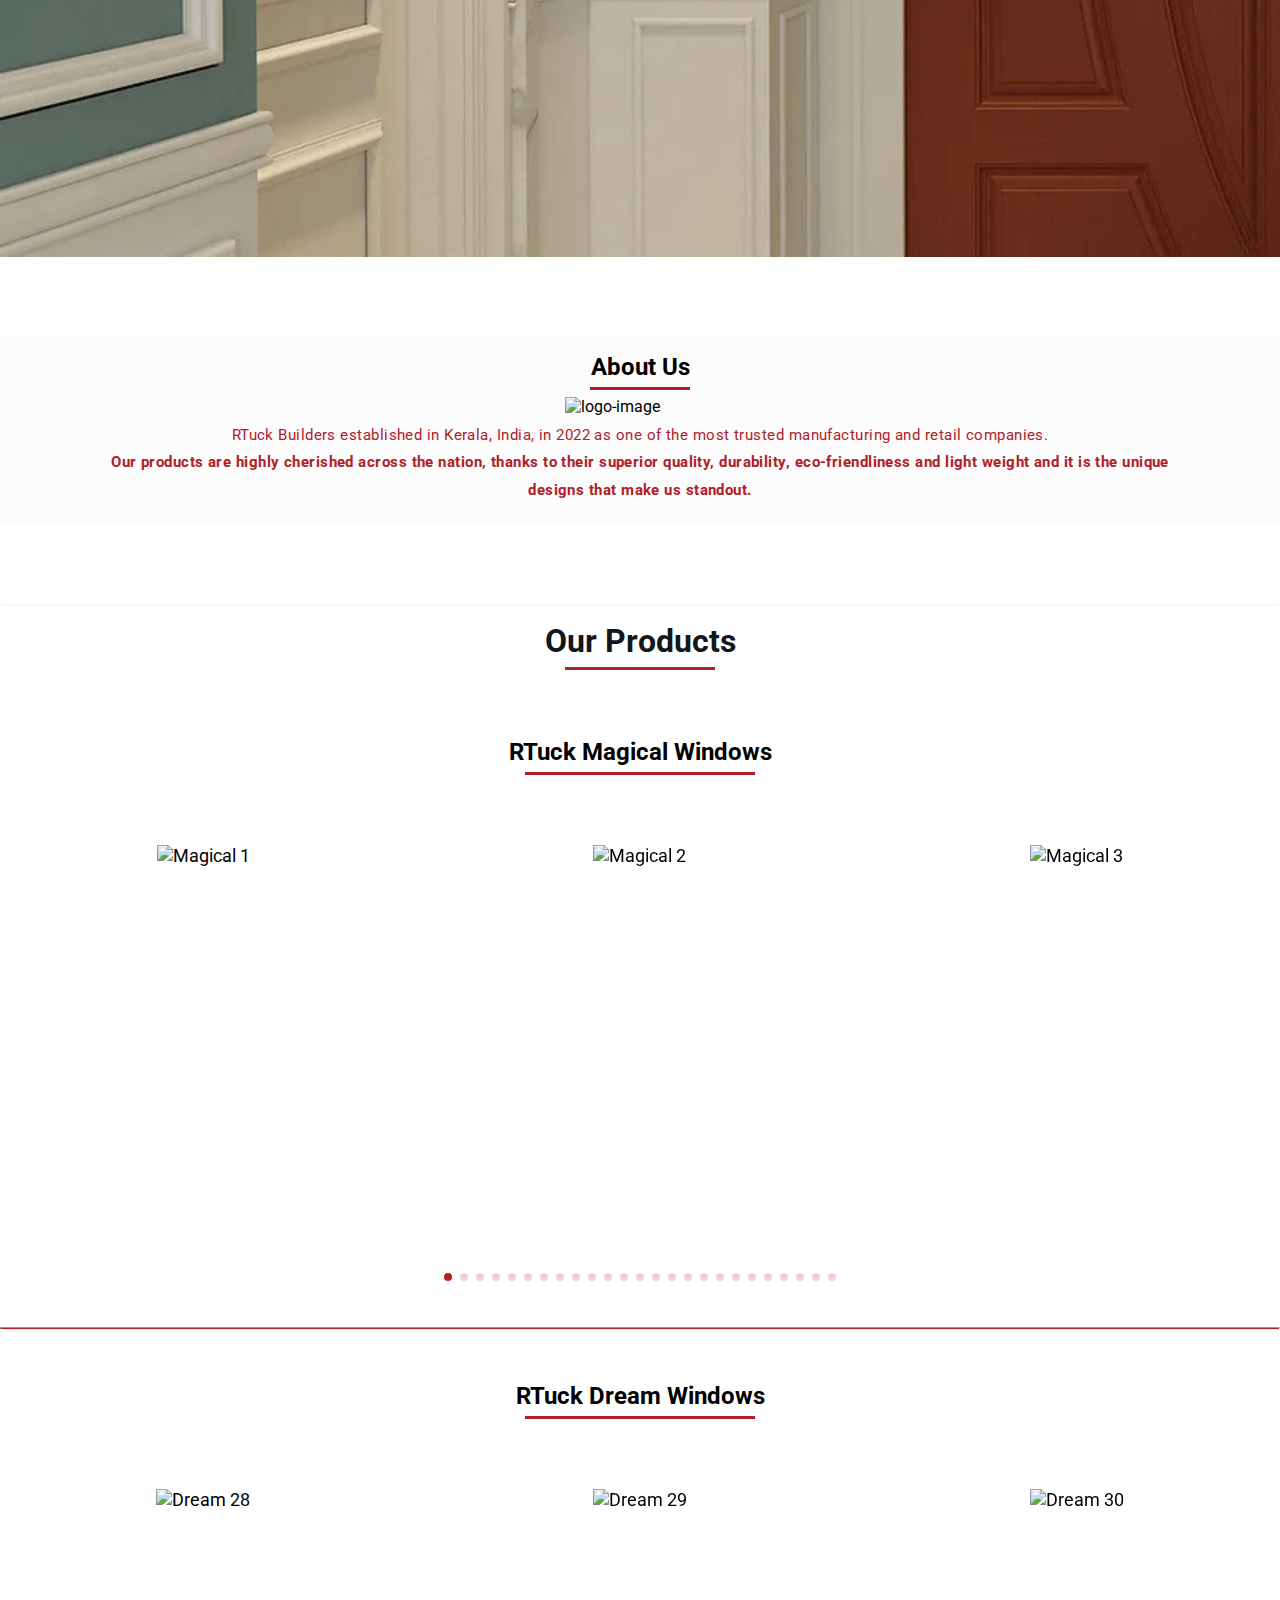
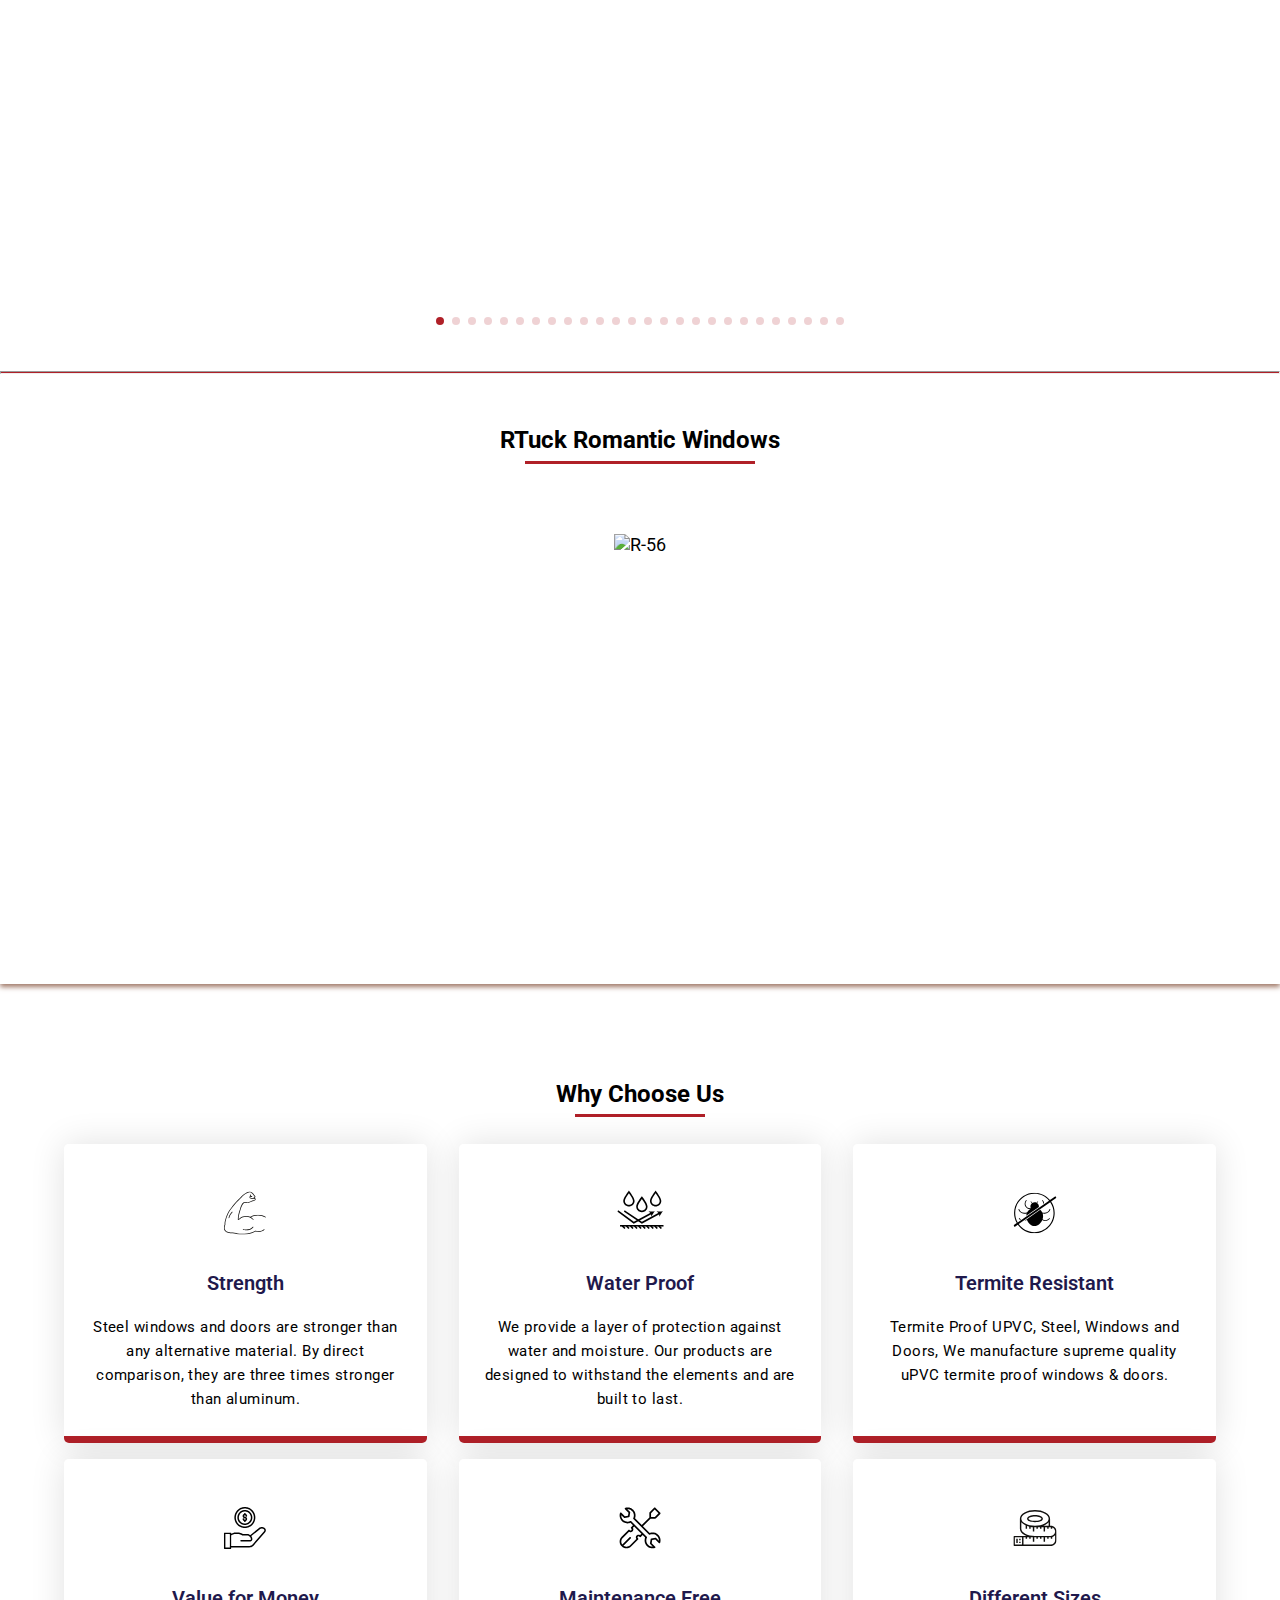
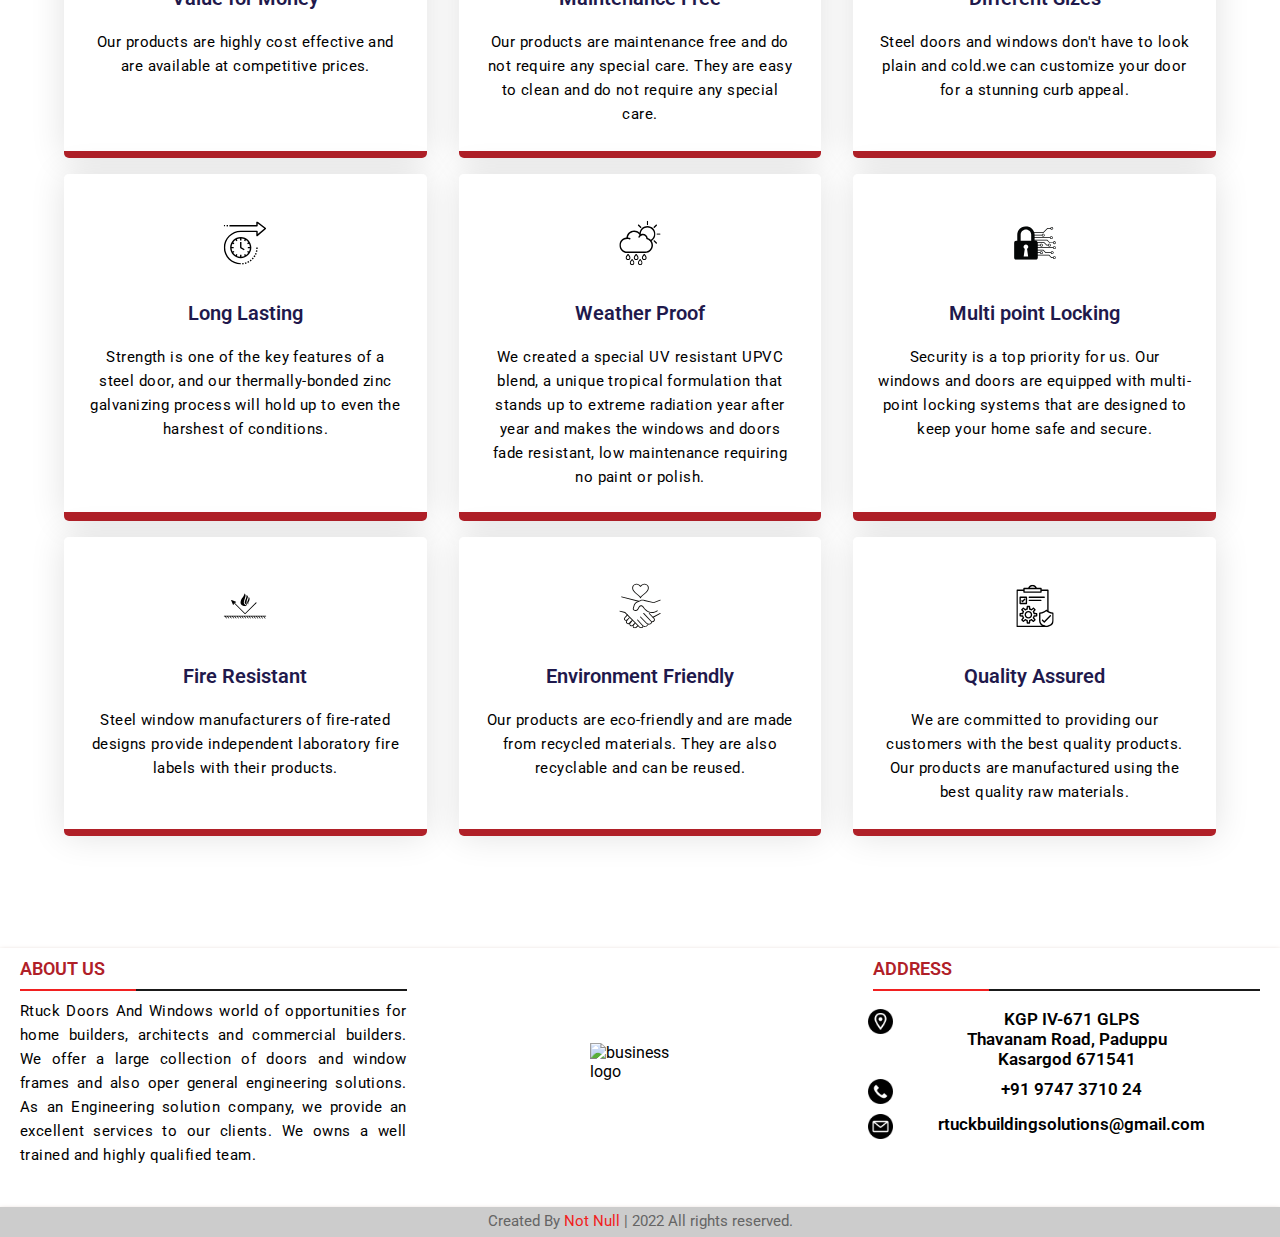
==== commit a45d9088: "Added footer and whatsapp number update" ====
--- a/index.html
+++ b/index.html
@@ -22,276 +22,7 @@
     <meta property="og:site_name" content="KRTuck Builders" />
     <meta
       name="keywords"
-      content="rtuckbuilders, rtuck, door, steel door, kasargod, poinachi, paduppu, Bandaduka, stell door kasargod, stell door poinachi, steel door, india , kerala
-    fiberglass vs steel door
-    steel door home depot
-    how to paint a steel door
-    stainless steel door handles
-    stainless steel door
-    steel door frames
-    steel doors lowes
-    tata steel door price
-    steel doors for sale
-    tata steel door
-    steel door with window
-    steel door depot
-    steel door and frame
-    steel door and frame installation
-    steel door at lowes
-    steel door and frame home depot
-    steel door awning
-    steel door at menards
-    steel door and window manufacturers
-    steel door and frame near me
-    steel door anchors
-    steel door and window
-    able rolling steel door
-    accordion steel door
-    apollo steel door frame price
-    steel doors udumalpet
-    used steel door
-    union steel door locks
-    used steel door and frame for sale
-    upright freezer stainless steel door
-    undercut steel door frame
-    utility steel door
-    used 32 inch steel door for sale
-    utility steel door vs steel door
-    steel door vs fiberglass
-    steel door vs wood door
-    steel door vs wooden door
-    steel door vs solid wood door
-    steel door vs iron door
-    steel door vs fibreglass
-    steel door vs fiberglass cost
-    steel door vent inserts
-    steel door vs fiberglass exterior door
-    steel door vs wood door cost in india
-    vtt steel door
-    vented steel door
-    vinyl peeling off steel door
-    vesta built-in dishwasher with stainless steel door
-    vff steel door
-    vog steel door
-    vintage steel door
-    volo helix steel door closer
-    valspar paint for steel door
-    victoria steel door
-    steel door with dog door
-    steel door weather stripping
-    steel door with frame
-    steel door with sidelights
-    steel door weight calculator
-    steel door window kit
-    steel door with glass design
-    steel door window insert
-    steel door with panic bar
-    what kind of paint to use on steel door
-    wood vs steel door
-    wood look steel door
-    white steel door
-    wilcon steel door
-    what paint for steel door
-    whats better fiberglass or steel door
-    window for steel door
-    wooden door vs steel door
-    wooden steel door
-    steel door 36 x 80
-    steel door 30 x 80
-    steel door 28 x 80
-    steel door 30 x 78
-    steel door 24 x 80
-    steel door 32 x 80
-    steel door 32 x 78
-    steel door 36 x 84
-    steel door 48 x 80
-    30 x 80 steel door
-    24 x 80 steel door
-    36 x 83 exterior steel door
-    36 x 80 steel door
-    36 x 74 exterior steel door
-    24 x 80 prehung steel door
-    28 x 80 steel door
-    32 x 80 steel door
-    28 x 78 exterior steel door
-    steel door youtube
-    steel doors yorkshire
-    metal yard door
-    steel doors new york
-    latham's steel doors youtube
-    yale steel yale door security bolts
-    youngstown steel door
-    steel delivered to your door
-    yale steel door lock
-    yellow steel door
-    yale stainless steel door handles
-    youtube how to paint a steel door
-    yale steel door rim lock
-    youtube steel door installation
-    york steel door lock
-    steel doors zimbabwe
-    steel doors zambia
-    steel zinc door bolt
-    metal door zomboid
-    steel door frames zimbabwe
-    steel door frames zambia
-    steel door frame za
-    steel door co.za
-    steel doors in zim
-    steel doors bulawayo zimbabwe
-    zenith steel door frames
-    zoo stainless steel door handles
-    zenith steel door
-    steel door frame prices in zimbabwe
-    steel line garage door remote zt07
-    stainless steel door panels for sub zero
-    prime-line zinc-plated steel hydraulic door closer
-    steel o door
-    steel door disadvantages
-    benefits of a steel door
-    0000 steel wool shower door
-    3-0 commercial steel door
-    3/0 steel door
-    3/0 steel exterior door
-    single steel door price
-    steel door 16 ga
-    steel door 1200mm
-    steel door 18 ga
-    steel door 18 x 80
-    steel door 10
-    steel 1 door refrigerator
-    steel garage door 16 x 7
-    steel door institute sdi-100
-    steel door frames mitre 10
-    stanley steel 1-door wall cabinet
-    18 gauge steel door
-    16 gauge steel door
-    12 gauge steel door
-    1 panel steel door
-    14 gauge steel door
-    10 x 10 rolling steel door
-    1 3/8 thick steel door
-    1076-g recessed steel door contact
-    1/2 lite steel door
-    1 3/8 steel door
-    steel door 2 panel
-    steel door 28 x 78
-    steel door 28 inches
-    steel door 20 x 80
-    steel door 22
-    steel door 26
-    steel 2 door cabinet
-    28 inch steel door
-    24 steel door
-    2 panel steel door
-    28 inch prehung steel door
-    20 gauge steel door
-    24 gauge steel door
-    20 minute fire rated steel door
-    234 steel door
-    steel door 32x80
-    steel door 30
-    steel 
-    steel door for bathroom
-    steel door for house
-    48 steel door
-    42 inch exterior steel door
-    48 exterior steel door
-    4 inch stainless steel door hinges
-    48 x 84 steel door
-    42 inch commercial steel door
-    4 ft steel door
-    42x80 commercial steel door
-    48 x 96 steel door
-    4 panel steel door
-    steel door 5e
-    steel door 5 panel
-    steel door 58 x 80
-    steel door 50
-    steel door 53 inch
-    steel door 52 x 80
-    steel door 50 glass
-    steel 5 door locker
-    steel gate 5 by 7
-    steel gate 5 by 7 price
-    5 panel exterior steel door
-    5 foot double steel door
-    5 inch stainless steel door hinges
-    5 ft wide steel door
-    50 inch steel door
-    50 steel door
-    5 feet steel door
-    5 ft steel door
-    54 steel door
-    50 x 80 steel door
-    steel door 600mm
-    steel door 6 9/16
-    steel door 60 x 96
-    steel door 65
-    steel door 60
-    steel doors 6 panel
-    steel french door 60
-    metal 6-door locker drawer pohpli
-    steel locker 6 door
-    steel locker 6 door price
-    6 panel steel door
-    6 panel steel door slab
-    6 panel steel door lowes
-    60 steel door
-    60 inch steel door
-    60x80 steel door
-    625 rolling steel door
-    60 double steel door
-    6' double steel door
-    60 x 80 exterior steel door
-    steel door 7 days to die
-    steel door 72 x 80
-    steel door 78
-    steel door 78 x 80
-    steel door 72 inch
-    metal door 7 days to die
-    steel garage door 7 days to die
-    steel patio door 72 x 80
-    72 inch double steel door
-    72x80 double steel door
-    72x80 steel door
-    7 days to die steel door
-    78 inch steel door
-    72 steel door
-    78 steel door
-    76 steel door
-    79 inch steel door
-    72 inch steel door
-    steel door 80 x 32
-    steel gate 8 foot
-    steel door 34 x 80
-    8 panel exterior steel door
-    8 foot steel door
-    80 x 36 steel door
-    80 x 30 steel door
-    820 steel door frame
-    83 x 36 steel door
-    80 x 32 steel door
-    8 ft steel door
-    8' exterior steel door
-    870 steel door frame
-    steel door 96 inch
-    steel door 96 x 80
-    steel patio door 96-in x 80-in
-    920 steel door frame
-    96mm steel door threshold
-    classic steel garage door 9100
-    978hd steel door
-    steel security door sizes
-    9 lite steel door
-    90 minute fire rated steel door
-    96 steel door
-    90mm stainless steel door hinges
-    9 lite steel door slab
-    9 panel steel door
-    9 lite crossbuck steel door
-    9 foot steel door"
-    />
+      content="rtuckbuilders, rtuck, door, steel door, kasargod, poinachi, paduppu, Bandaduka, stell door kasargod, stell door poinachi, steel door, india , kerala" />
 
     <meta
       name="description"
@@ -313,9 +44,20 @@
   </head>
   <body>
     <!--=================================
-       Floating WhatsApp
+       Floating WhatsApp Left Side
     =================================== -->
     <div id="myButton"></div>
+      <!--=================================
+       Floating WhatsApp Right Side
+    =================================== -->
+    <a href="whatsapp://send?phone=+919744489400">
+      <svg viewBox="0 0 32 32" class="whatsapp-ico">
+        <path
+          d=" M19.11 17.205c-.372 0-1.088 1.39-1.518 1.39a.63.63 0 0 1-.315-.1c-.802-.402-1.504-.817-2.163-1.447-.545-.516-1.146-1.29-1.46-1.963a.426.426 0 0 1-.073-.215c0-.33.99-.945.99-1.49 0-.143-.73-2.09-.832-2.335-.143-.372-.214-.487-.6-.487-.187 0-.36-.043-.53-.043-.302 0-.53.115-.746.315-.688.645-1.032 1.318-1.06 2.264v.114c-.015.99.472 1.977 1.017 2.78 1.23 1.82 2.506 3.41 4.554 4.34.616.287 2.035.888 2.722.888.817 0 2.15-.515 2.478-1.318.13-.33.244-.73.244-1.088 0-.058 0-.144-.03-.215-.1-.172-2.434-1.39-2.678-1.39zm-2.908 7.593c-1.747 0-3.48-.53-4.942-1.49L7.793 24.41l1.132-3.337a8.955 8.955 0 0 1-1.72-5.272c0-4.955 4.04-8.995 8.997-8.995S25.2 10.845 25.2 15.8c0 4.958-4.04 8.998-8.998 8.998zm0-19.798c-5.96 0-10.8 4.842-10.8 10.8 0 1.964.53 3.898 1.546 5.574L5 27.176l5.974-1.92a10.807 10.807 0 0 0 16.03-9.455c0-5.958-4.842-10.8-10.802-10.8z"
+          fill-rule="evenodd"
+        ></path>
+      </svg>
+    </a>
 
     <!--=================================
        top arrow
@@ -351,25 +93,12 @@
       </div>
       <ul class="navigation">
         <li><a class="nav-link" href="#home">Home</a></li>
-        <!-- <li><a class="nav-link" href="https://drive.google.com/file/d/1owdFzGwdy5uwhRqPJhQ1Pz-FVUJJ43bt/view?usp=sharing">Brochure</a></li> -->
-        <li class="dropdown">
-          <a href="javascript:void(0);" class="dropbtn"
-            >Services&nbsp;&#9660;</a
-          >
-          <div class="dropdown-content">
-            <a
-              class="nav-link"
-              href="https://drive.google.com/file/d/1owdFzGwdy5uwhRqPJhQ1Pz-FVUJJ43bt/view?usp=sharing"
-              >Brochure</a
-            >
-            <a class="nav-link" href="#our-products">Our Products</a>
-          </div>
-        </li>
+        <li><a class="nav-link" href="#our-products">Our Products</a></li>
         <li><a class="nav-link" href="#about">About</a></li>
-
         <li><a class="nav-link" href="#contact">Contact</a></li>
-        <!-- drop down list -->
+         <a href="https://drive.google.com/file/d/1rcE41NOjRXFFZ0t6U9ec_bsc8yBJHx_j/view?usp=sharing" target="_blank" class=" btn"><span>View Our Brochure</span></a>
       </ul>
+      
       <!--=================================
        Burger menu
       =================================== -->
@@ -406,6 +135,743 @@
         </strong>
       </p>
     </section>
+
+    
+     <div class="space-gallery-section" id="our-products"></div>
+     <!-- ==================================
+       Our Products section
+    ==================================== -->
+
+      <div class="product-slider">
+        <h1>Our Products</h1>
+
+         <!-- ==================================
+        Slider 1 Big Screen
+      ==================================== -->
+      <section class="gallery large--screen">
+        <h2>RTuck Magical Windows</h2>
+        <!-- Swiper -->
+        <div class="swiper mySwiper" id="large-screen">
+          <div class="swiper-wrapper">
+            <div class="swiper-slide">
+              <img src="./assests/images/M-1.jpg" alt="Magical 1" />
+               
+            </div>
+            <div class="swiper-slide">
+              <img src="./assests/images/M-2.jpg" alt="Magical 2" />
+               
+            </div>
+            <div class="swiper-slide">
+              <img src="./assests/images/M-3.jpg" alt="Magical 3" />
+            </div>
+            <div class="swiper-slide">
+              <img src="./assests/images/M-4.jpg" alt="Magical 4" />
+               
+            </div>
+            <div class="swiper-slide">
+              <img src="./assests/images/M-5.jpg" alt="Magical 5" />
+
+              
+            </div>
+            <div class="swiper-slide">
+              <img src="./assests/images/M-6.jpg" alt="Magical 6" />
+               
+            </div>
+            <div class="swiper-slide">
+              <img src="./assests/images/M-7.jpg" alt="Magical 7" />
+              
+            </div>
+  
+            <div class="swiper-slide">
+              <img src="./assests/images/M-8.jpg" alt="Magical 8" />
+              
+            </div>
+            <div class="swiper-slide">
+              <img src="./assests/images/M-9.jpg" alt="Magical 9" />
+              
+            </div>
+            <div class="swiper-slide">
+              <img src="./assests/images/M-10.jpg" alt="Magical 10" />
+
+              
+            </div>
+            <div class="swiper-slide">
+              <img src="./assests/images/M-11.jpg" alt="Magical 11" />
+
+              
+            </div>
+            <div class="swiper-slide">
+              <img src="./assests/images/M-12.jpg" alt="Magical 12" />
+
+              
+            </div>
+            <div class="swiper-slide">
+              <img src="./assests/images/M-13.jpg" alt="Magical 13" />
+             
+            </div>
+            <div class="swiper-slide">
+              <img src="./assests/images/M-14.jpg" alt="Magical 14" />
+               
+            </div>
+            <div class="swiper-slide">
+              <img src="./assests/images/M-15.jpg" alt="Magical 15" />
+               
+            </div>
+            <div class="swiper-slide">
+              <img src="./assests/images/M-16.jpg" alt="Magical 16" />
+               
+            </div>
+            <div class="swiper-slide">
+              <img src="./assests/images/M-17.jpg" alt="Magical 17" />
+              
+            </div>
+            <div class="swiper-slide">
+              <img src="./assests/images/M-18.jpg" alt="Magical 18" />
+              
+            </div>
+            <div class="swiper-slide">
+              <img src="./assests/images/M-19.jpg" alt="Magical 19" />
+              
+            </div>
+            <div class="swiper-slide">
+              <img src="./assests/images/M-20.jpg" alt="Magical 20" />
+            
+           </div>
+           <div class="swiper-slide">
+            <img src="./assests/images/M-21.jpg" alt="Magical 21" />
+              
+           </div>
+           <div class="swiper-slide">
+            <img src="./assests/images/M-22.jpg" alt="Magical 22" />
+             
+           </div>
+           <div class="swiper-slide">
+            <img src="./assests/images/M-23.jpg" alt="Magical 23" />
+            
+            
+           </div>
+           <div class="swiper-slide">
+            <img src="./assests/images/M-24.jpg" alt="Magical 24" />
+          </div>
+           <div class="swiper-slide">
+            <img src="./assests/images/M-25.jpg" alt="Magical 25" />
+             
+           </div>
+           <div class="swiper-slide">
+            <img src="./assests/images/M-26.jpg" alt="Magical 26" />
+             
+           </div>
+           <div class="swiper-slide">
+            <img src="./assests/images/M-27.jpg" alt="Magical 27" />
+             
+           </div>
+           
+           
+          </div>
+          <div class="swiper-pagination"></div>
+        </div>
+  
+        <!-- Swiper JS -->
+      </section>
+      <!-- ==================================
+        Slider 1 Mobile Screen
+      ==================================== -->
+      <section class="gallery mobile-screen">
+        <h2>RTuck Magical Windows</h2>
+        <!-- Swiper -->
+        <div class="swiper mySwiper" id="mobile-screen">
+          <div class="swiper-wrapper mobile-screen">
+            <div class="swiper-slide">
+              <img src="./assests/images/M-1.jpg" alt="Magical 1" />
+               
+            </div>
+            <div class="swiper-slide">
+              <img src="./assests/images/M-2.jpg" alt="Magical 2" />
+               
+            </div>
+            <div class="swiper-slide">
+              <img src="./assests/images/M-3.jpg" alt="Magical 3" />
+            </div>
+            <div class="swiper-slide">
+              <img src="./assests/images/M-4.jpg" alt="Magical 4" />
+               
+            </div>
+            <div class="swiper-slide">
+              <img src="./assests/images/M-5.jpg" alt="Magical 5" />
+
+              
+            </div>
+            <div class="swiper-slide">
+              <img src="./assests/images/M-6.jpg" alt="Magical 6" />
+               
+            </div>
+            <div class="swiper-slide">
+              <img src="./assests/images/M-7.jpg" alt="Magical 7" />
+              
+            </div>
+  
+            <div class="swiper-slide">
+              <img src="./assests/images/M-8.jpg" alt="Magical 8" />
+              
+            </div>
+            <div class="swiper-slide">
+              <img src="./assests/images/M-9.jpg" alt="Magical 9" />
+              
+            </div>
+            <div class="swiper-slide">
+              <img src="./assests/images/M-10.jpg" alt="Magical 10" />
+
+              
+            </div>
+            <div class="swiper-slide">
+              <img src="./assests/images/M-11.jpg" alt="Magical 11" />
+
+              
+            </div>
+            <div class="swiper-slide">
+              <img src="./assests/images/M-12.jpg" alt="Magical 12" />
+
+              
+            </div>
+            <div class="swiper-slide">
+              <img src="./assests/images/M-13.jpg" alt="Magical 13" />
+             
+            </div>
+            <div class="swiper-slide">
+              <img src="./assests/images/M-14.jpg" alt="Magical 14" />
+               
+            </div>
+            <div class="swiper-slide">
+              <img src="./assests/images/M-15.jpg" alt="Magical 15" />
+               
+            </div>
+            <div class="swiper-slide">
+              <img src="./assests/images/M-16.jpg" alt="Magical 16" />
+               
+            </div>
+            <div class="swiper-slide">
+              <img src="./assests/images/M-17.jpg" alt="Magical 17" />
+              
+            </div>
+            <div class="swiper-slide">
+              <img src="./assests/images/M-18.jpg" alt="Magical 18" />
+              
+            </div>
+            <div class="swiper-slide">
+              <img src="./assests/images/M-19.jpg" alt="Magical 19" />
+              
+            </div>
+            <div class="swiper-slide">
+              <img src="./assests/images/M-20.jpg" alt="Magical 20" />
+            
+           </div>
+           <div class="swiper-slide">
+            <img src="./assests/images/M-21.jpg" alt="Magical 21" />
+              
+           </div>
+           <div class="swiper-slide">
+            <img src="./assests/images/M-22.jpg" alt="Magical 22" />
+             
+           </div>
+           <div class="swiper-slide">
+            <img src="./assests/images/M-23.jpg" alt="Magical 23" />
+            
+            
+           </div>
+           <div class="swiper-slide">
+            <img src="./assests/images/M-24.jpg" alt="Magical 24" />
+          </div>
+           <div class="swiper-slide">
+            <img src="./assests/images/M-25.jpg" alt="Magical 25" />
+             
+           </div>
+           <div class="swiper-slide">
+            <img src="./assests/images/M-26.jpg" alt="Magical 26" />
+             
+           </div>
+           <div class="swiper-slide">
+            <img src="./assests/images/M-27.jpg" alt="Magical 27" />
+             
+           </div>
+           
+           
+          </div>
+          <div class="swiper-pagination mobile-screen"></div>
+  
+        <!-- Swiper JS -->
+      </section>
+
+
+        <hr>
+      <!-- ==================================
+        Slider 2 Big Screen
+      ==================================== -->
+        <section class="gallery large--screen">
+          <h2>RTuck Dream Windows</h2>
+          <!-- Swiper -->
+          <div class="swiper mySwiper" id="large-screen">
+            <div class="swiper-wrapper">
+              <div class="swiper-slide">
+                <img src="./assests/images/D-28.jpg" alt="Dream 28" />
+                 
+              </div>
+              <div class="swiper-slide">
+                <img src="./assests/images/D-29.jpg" alt="Dream 29" />
+                 
+              </div>
+              <div class="swiper-slide">
+                <img src="./assests/images/D-30.jpg" alt="Dream 30" />                
+              </div>
+              <div class="swiper-slide">
+                <img src="./assests/images/D-31.jpg" alt="Dream 31" />                
+                 
+              </div>
+              <div class="swiper-slide">
+                <img src="./assests/images/D-32.jpg" alt="Dream 32" />                
+
+                
+              </div>
+              <div class="swiper-slide">
+                <img src="./assests/images/D-33.jpg" alt="Dream 33" />                
+                 
+              </div>
+              <div class="swiper-slide">
+                <img src="./assests/images/D-34.jpg" alt="Dream 34" />                
+                
+              </div>
+    
+              <div class="swiper-slide">
+                <img src="./assests/images/D-35.jpg" alt="Dream 35" />                
+                
+              </div>
+              <div class="swiper-slide">
+                <img src="./assests/images/D-36.jpg" alt="Dream 36" />                
+                
+              </div>
+              <div class="swiper-slide">
+                <img src="./assests/images/D-37.jpg" alt="Dream 37" />                
+
+                
+              </div>
+              <div class="swiper-slide">
+                <img src="./assests/images/D-38.jpg" alt="Dream 38" />                
+
+                
+              </div>
+              <div class="swiper-slide">
+                <img src="./assests/images/D-39.jpg" alt="Dream 39" />                
+
+                
+              </div>
+              <div class="swiper-slide">
+                <img src="./assests/images/D-40.jpg" alt="Dream 40" />                
+               
+              </div>
+              <div class="swiper-slide">
+                <img src="./assests/images/D-41.jpg" alt="Dream 41" />                
+                 
+              </div>
+              <div class="swiper-slide">
+                <img src="./assests/images/D-42.jpg" alt="Dream 42" />                
+                 
+              </div>
+              <div class="swiper-slide">
+                <img src="./assests/images/D-43.jpg" alt="Dream 43" />                
+                 
+              </div>
+              <div class="swiper-slide">
+                <img src="./assests/images/D-44.jpg" alt="Dream 44" />                
+                
+              </div>
+              <div class="swiper-slide">
+                <img src="./assests/images/D-45.jpg" alt="Dream 45" />                
+                
+              </div>
+              <div class="swiper-slide">
+                <img src="./assests/images/D-46.jpg" alt="Dream 46" />                
+                
+              </div>
+              <div class="swiper-slide">
+                <img src="./assests/images/D-47.jpg" alt="Dream 47" />                
+              
+             </div>
+             <div class="swiper-slide">
+              <img src="./assests/images/D-48.jpg" alt="Dream 48" />                
+                
+             </div>
+             <div class="swiper-slide">
+              <img src="./assests/images/D-49.jpg" alt="Dream 49" />                
+               
+             </div>
+             <div class="swiper-slide">
+              <img src="./assests/images/D-50.jpg" alt="Dream 50" />                
+              
+              
+             </div>
+             <div class="swiper-slide">
+              <img src="./assests/images/D-51.jpg" alt="Dream 51" />                
+             </div>
+             <div class="swiper-slide">
+              <img src="./assests/images/D-52.jpg" alt="Dream 52" />                
+               
+             </div>
+             <div class="swiper-slide">
+              <img src="./assests/images/D-53.jpg" alt="Dream 53" />                
+               
+             </div>
+             <div class="swiper-slide">
+              <img src="./assests/images/D-54.jpg" alt="Dream 54" />                
+               
+             </div>
+             <div class="swiper-slide">
+              <img src="./assests/images/D-55.jpg" alt="Dream 55" />                
+               
+             </div>
+             
+            </div>
+            <div class="swiper-pagination"></div>
+          </div>
+    
+          <!-- Swiper JS -->
+        </section>
+        <!-- ==================================
+          Slider 2 Mobile Screen
+        ==================================== -->
+        <section class="gallery mobile-screen">
+          <h2>RTuck Dream Windows</h2>
+          <!-- Swiper -->
+          <div class="swiper mySwiper" id="mobile-screen">
+            <div class="swiper-wrapper mobile-screen">
+              <div class="swiper-slide">
+                <img src="./assests/images/D-28.jpg" alt="Dream 28" />
+              </div>
+              <div class="swiper-slide">
+                <img src="./assests/images/D-29.jpg" alt="Dream 29" />
+                 
+              </div>
+              <div class="swiper-slide">
+                <img src="./assests/images/D-30.jpg" alt="Dream 30" />                
+              </div>
+              <div class="swiper-slide">
+                <img src="./assests/images/D-31.jpg" alt="Dream 31" />                
+                 
+              </div>
+              <div class="swiper-slide">
+                <img src="./assests/images/D-32.jpg" alt="Dream 32" />                
+
+                
+              </div>
+              <div class="swiper-slide">
+                <img src="./assests/images/D-33.jpg" alt="Dream 33" />                
+                 
+              </div>
+              <div class="swiper-slide">
+                <img src="./assests/images/D-34.jpg" alt="Dream 34" />                
+                
+              </div>
+    
+              <div class="swiper-slide">
+                <img src="./assests/images/D-35.jpg" alt="Dream 35" />                
+                
+              </div>
+              <div class="swiper-slide">
+                <img src="./assests/images/D-36.jpg" alt="Dream 36" />                
+                
+              </div>
+              <div class="swiper-slide">
+                <img src="./assests/images/D-37.jpg" alt="Dream 37" />                
+
+                
+              </div>
+              <div class="swiper-slide">
+                <img src="./assests/images/D-38.jpg" alt="Dream 38" />                
+
+                
+              </div>
+              <div class="swiper-slide">
+                <img src="./assests/images/D-39.jpg" alt="Dream 39" />                
+
+                
+              </div>
+              <div class="swiper-slide">
+                <img src="./assests/images/D-40.jpg" alt="Dream 40" />                
+               
+              </div>
+              <div class="swiper-slide">
+                <img src="./assests/images/D-41.jpg" alt="Dream 41" />                
+                 
+              </div>
+              <div class="swiper-slide">
+                <img src="./assests/images/D-42.jpg" alt="Dream 42" />                
+                 
+              </div>
+              <div class="swiper-slide">
+                <img src="./assests/images/D-43.jpg" alt="Dream 43" />                
+                 
+              </div>
+              <div class="swiper-slide">
+                <img src="./assests/images/D-44.jpg" alt="Dream 44" />                
+                
+              </div>
+              <div class="swiper-slide">
+                <img src="./assests/images/D-45.jpg" alt="Dream 45" />                
+                
+              </div>
+              <div class="swiper-slide">
+                <img src="./assests/images/D-46.jpg" alt="Dream 46" />                
+                
+              </div>
+              <div class="swiper-slide">
+                <img src="./assests/images/D-47.jpg" alt="Dream 47" />                
+              
+             </div>
+             <div class="swiper-slide">
+              <img src="./assests/images/D-48.jpg" alt="Dream 48" />                
+                
+             </div>
+             <div class="swiper-slide">
+              <img src="./assests/images/D-49.jpg" alt="Dream 49" />                
+               
+             </div>
+             <div class="swiper-slide">
+              <img src="./assests/images/D-50.jpg" alt="Dream 50" />                
+              
+              
+             </div>
+             <div class="swiper-slide">
+              <img src="./assests/images/D-51.jpg" alt="Dream 51" />                
+             </div>
+             <div class="swiper-slide">
+              <img src="./assests/images/D-52.jpg" alt="Dream 52" />                
+               
+             </div>
+             <div class="swiper-slide">
+              <img src="./assests/images/D-53.jpg" alt="Dream 53" />                
+               
+             </div>
+             <div class="swiper-slide">
+              <img src="./assests/images/D-54.jpg" alt="Dream 54" />                
+               
+             </div>
+             <div class="swiper-slide">
+              <img src="./assests/images/D-55.jpg" alt="Dream 55" />                
+               
+             </div>
+             
+            </div>
+            <div class="swiper-pagination mobile-screen"></div>
+    
+          <!-- Swiper JS -->
+        </section>
+
+
+
+<hr>
+      <!-- ==================================
+        Slider 3 Big Screen
+      ==================================== -->
+      <section class="gallery large--screen">
+        <h2>RTuck Romantic Windows</h2>
+        <!-- Swiper -->
+        <div class="swiper mySwiper" id="large-screen2">
+          <div class="swiper-wrapper slider-three">
+            <div class="swiper-slide">
+              <img src="./assests/images/R-56.jpg" alt="R-56" />
+               
+            </div>
+            <div class="swiper-slide">
+              <img src="./assests/images/R-57.jpg" alt="R-57" />
+            </div>
+            <div class="swiper-slide">
+              <img src="./assests/images/R-58.jpg" alt="R-58" />
+            </div>
+            <div class="swiper-slide">
+              <img src="./assests/images/R-59.jpg" alt="R-59" />
+            </div>
+            <div class="swiper-slide">
+              <img src="./assests/images/R-60.jpg" alt="R-60" />
+               
+            </div>
+            <div class="swiper-slide">
+              <img src="./assests/images/R-61.jpg" alt="R-61" />
+
+              
+            </div>
+            <div class="swiper-slide">
+              <img src="./assests/images/R-62.jpg" alt="R-62" />
+               
+            </div>
+            <div class="swiper-slide">
+              <img src="./assests/images/R-63.jpg" alt="R-63" />
+              
+            </div>
+  
+            <div class="swiper-slide">
+              <img src="./assests/images/R-64.jpg" alt="R-64" />
+              
+            </div>
+            <div class="swiper-slide">
+              <img src="./assests/images/R-65.jpg" alt="R-65" />
+              
+            </div>
+            <div class="swiper-slide">
+              <img src="./assests/images/R-66.jpg" alt="R-66" />
+
+              
+            </div>
+            <div class="swiper-slide">
+              <img src="./assests/images/R-67.jpg" alt="R-67" />
+
+              
+            </div>
+            <div class="swiper-slide">
+              <img src="./assests/images/R-68.jpg" alt="R-68" />
+
+              
+            </div>
+            <div class="swiper-slide">
+              <img src="./assests/images/R-69.jpg" alt="R-69" />
+             
+            </div>
+            <div class="swiper-slide">
+              <img src="./assests/images/R-70.jpg" alt="R-70" />
+               
+            </div>
+            <div class="swiper-slide">
+              <img src="./assests/images/R-71.jpg" alt="R-71" />
+               
+            </div>
+            <div class="swiper-slide">
+              <img src="./assests/images/R-72.jpg" alt="R-72" />
+               
+            </div>
+            <div class="swiper-slide">
+              <img src="./assests/images/R-73.jpg" alt="R-73" />
+              
+            </div>
+            <div class="swiper-slide">
+              <img src="./assests/images/R-74.jpg" alt="R-74" />
+              
+            </div>
+            <div class="swiper-slide">
+              <img src="./assests/images/R-75.jpg" alt="R-75" />
+              
+            </div>
+            <div class="swiper-slide">
+              <img src="./assests/images/R-76.jpg" alt="R-76" />
+            
+           </div>
+            
+          </div>
+          <div class="swiper-pagination"></div>
+        </div>
+  
+        <!-- Swiper JS -->
+      </section>
+      <!-- ==================================
+        Slider 3 Mobile Screen
+      ==================================== -->
+      <section class="gallery mobile-screen">
+        <h2>RTuck Romantic Windows</h2>
+        <!-- Swiper -->
+        <div class="swiper mySwiper" id="mobile-screen">
+          <div class="swiper-wrapper mobile-screen mobile-slider-two">
+            <div class="swiper-slide">
+              <img src="./assests/images/R-56.jpg" alt="R-56" />
+               
+            </div>
+            <div class="swiper-slide">
+              <img src="./assests/images/R-57.jpg" alt="R-57" />
+            </div>
+            <div class="swiper-slide">
+              <img src="./assests/images/R-58.jpg" alt="R-58" />
+            </div>
+            <div class="swiper-slide">
+              <img src="./assests/images/R-59.jpg" alt="R-59" />
+            </div>
+            <div class="swiper-slide">
+              <img src="./assests/images/R-60.jpg" alt="R-60" />
+               
+            </div>
+            <div class="swiper-slide">
+              <img src="./assests/images/R-61.jpg" alt="R-61" />
+
+              
+            </div>
+            <div class="swiper-slide">
+              <img src="./assests/images/R-62.jpg" alt="R-62" />
+               
+            </div>
+            <div class="swiper-slide">
+              <img src="./assests/images/R-63.jpg" alt="R-63" />
+              
+            </div>
+  
+            <div class="swiper-slide">
+              <img src="./assests/images/R-64.jpg" alt="R-64" />
+              
+            </div>
+            <div class="swiper-slide">
+              <img src="./assests/images/R-65.jpg" alt="R-65" />
+              
+            </div>
+            <div class="swiper-slide">
+              <img src="./assests/images/R-66.jpg" alt="R-66" />
+
+              
+            </div>
+            <div class="swiper-slide">
+              <img src="./assests/images/R-67.jpg" alt="R-67" />
+
+              
+            </div>
+            <div class="swiper-slide">
+              <img src="./assests/images/R-68.jpg" alt="R-68" />
+
+              
+            </div>
+            <div class="swiper-slide">
+              <img src="./assests/images/R-69.jpg" alt="R-69" />
+             
+            </div>
+            <div class="swiper-slide">
+              <img src="./assests/images/R-70.jpg" alt="R-70" />
+               
+            </div>
+            <div class="swiper-slide">
+              <img src="./assests/images/R-71.jpg" alt="R-71" />
+               
+            </div>
+            <div class="swiper-slide">
+              <img src="./assests/images/R-72.jpg" alt="R-72" />
+               
+            </div>
+            <div class="swiper-slide">
+              <img src="./assests/images/R-73.jpg" alt="R-73" />
+              
+            </div>
+            <div class="swiper-slide">
+              <img src="./assests/images/R-74.jpg" alt="R-74" />
+              
+            </div>
+            <div class="swiper-slide">
+              <img src="./assests/images/R-75.jpg" alt="R-75" />
+              
+            </div>
+            <div class="swiper-slide">
+              <img src="./assests/images/R-76.jpg" alt="R-76" />
+            
+           </div>
+            
+          </div>
+          <div class="swiper-pagination mobile-screen"></div>
+  
+        <!-- Swiper JS -->
+      </section>
+
+      </div>
+   
+ 
     <!-- ==================================
         Why choose us section
      ==================================== -->
@@ -485,7 +951,7 @@
             </div>
             <h3>Different Sizes</h3>
             <p>
-              Steel doors and windows don’t have to look plain and cold.we can
+              Steel doors and windows don&#39;t have to look plain and cold.we can
               customize your door for a stunning curb appeal.
             </p>
           </div>
@@ -569,329 +1035,7 @@
         </div>
       </div>
     </section>
-    <!-- ==================================
-       Gallery Section  Big Screen
-     ==================================== -->
-    <div class="space-gallery-section" id="our-products"></div>
-
-    <section class="gallery large--screen">
-      <h2>Our Products</h2>
-      <!-- Swiper -->
-      <div class="swiper mySwiper" id="large-screen">
-        <div class="swiper-wrapper">
-          <div class="swiper-slide">
-            <img src="./assests/images/royal.jpg" alt="Royal Door" />
-            <div class="content">
-              <h3>Royal</h3>
-              <h4>Steel Door</h4>
-            </div>
-          </div>
-          <div class="swiper-slide">
-            <img src="./assests/images/core-9.jpg" alt="Core-9 door" />
-            <div class="content">
-              <h3>Cord-9</h3>
-              <h4>Steel Door</h4>
-            </div>
-          </div>
-          <div class="swiper-slide">
-            <img src="./assests/images/alcove.jpg" alt="alcove door" />
-            <div class="content">
-              <h3>Alcove</h3>
-              <h4>Steel Door</h4>
-            </div>
-          </div>
-          <div class="swiper-slide">
-            <img src="./assests/images/grill-door.jpg" alt="Grill Door" />
-            <div class="content">
-              <h3>Grill Door</h3>
-              <h4>Steel Door</h4>
-            </div>
-          </div>
-          <div class="swiper-slide">
-            <img
-              src="./assests/images/heathens-120.jpg"
-              alt="Heathens-120 Door"
-            />
-            <div class="content">
-              <h3>Heathens 120</h3>
-              <h4>Steel Door</h4>
-            </div>
-          </div>
-          <div class="swiper-slide">
-            <img src="./assests/images/heathens.jpg" alt="Heathens Door" />
-            <div class="content">
-              <h3>Heathens</h3>
-              <h4>Steel Door</h4>
-            </div>
-          </div>
-          <div class="swiper-slide">
-            <img src="./assests/images/deffender.jpg" alt="Deffender Door" />
-            <div class="content">
-              <h3>Deffender</h3>
-              <h4>Steel Door</h4>
-            </div>
-          </div>
-
-          <div class="swiper-slide">
-            <img src="./assests/images/TWIN.jpg" alt="Twin Door" />
-            <div class="content">
-              <h3>Twin Door</h3>
-              <h4>Steel Door</h4>
-            </div>
-          </div>
-          <div class="swiper-slide">
-            <img src="./assests/images/rome.jpg" alt="Rome Door" />
-            <div class="content">
-              <h3>Rome</h3>
-              <h4>Steel Door</h4>
-            </div>
-          </div>
-          <div class="swiper-slide">
-            <img
-              src="./assests/images/defender-88.jpg"
-              alt="Defender-88 Door"
-            />
-            <div class="content">
-              <h3>Defender 88</h3>
-              <h4>Steel Door</h4>
-            </div>
-          </div>
-          <div class="swiper-slide">
-            <img
-              src="./assests/images/defender-108.jpg"
-              alt="Defender-108 Door"
-            />
-            <div class="content">
-              <h3>Defender 108</h3>
-              <h4>Steel Door</h4>
-            </div>
-          </div>
-          <div class="swiper-slide">
-            <img
-              src="./assests/images/door-cum-windw.jpg"
-              alt="Door-cum-windw Door"
-            />
-            <div class="content">
-              <h3>Door Cum Window</h3>
-              <h4>Steel Door</h4>
-            </div>
-          </div>
-          <div class="swiper-slide">
-            <img src="./assests/images/lapis.jpg" alt="Lapis Door" />
-            <div class="content">
-              <h3>Lapis</h3>
-              <h4>Steel Door</h4>
-            </div>
-          </div>
-          <div class="swiper-slide">
-            <img src="./assests/images/royal-150.jpg" alt="Royal-150" />
-            <div class="content">
-              <h3>Royal 150</h3>
-              <h4>Steel Door</h4>
-            </div>
-          </div>
-          <div class="swiper-slide">
-            <img src="./assests/images/petra-108.jpg" alt="Petra-108" />
-            <div class="content">
-              <h3>Petra 108</h3>
-              <h4>Steel Door</h4>
-            </div>
-          </div>
-          <div class="swiper-slide">
-            <img src="./assests/images/petra-120.jpg" alt="Petra-120" />
-            <div class="content">
-              <h3>Petra 120</h3>
-              <h4>Steel Door</h4>
-            </div>
-          </div>
-          <div class="swiper-slide">
-            <img src="./assests/images/royal-108.jpg" alt="Royal-108" />
-            <div class="content">
-              <h3>Royal 108</h3>
-              <h4>Steel Door</h4>
-            </div>
-          </div>
-          <div class="swiper-slide">
-            <img src="./assests/images/tesla.jpg" alt="Tesla" />
-            <div class="content">
-              <h3>Tesla</h3>
-              <h4>Steel Door</h4>
-            </div>
-          </div>
-          <div class="swiper-slide">
-            <img src="./assests/images/winter-cooper.jpg" alt="Winter-Cooper" />
-            <div class="content">
-              <h3>Winter Cooper</h3>
-              <h4>Steel Door</h4>
-            </div>
-          </div>
-        </div>
-        <div class="swiper-pagination"></div>
-      </div>
-
-      <!-- Swiper JS -->
-    </section>
-    <!-- ==================================
-       Gallery Section   mobile screen
-     ==================================== -->
-    <section class="gallery mobile-screen">
-      <h2>Our Products</h2>
-      <!-- Swiper -->
-      <div class="swiper mySwiper" id="mobile-screen">
-        <div class="swiper-wrapper">
-          <div class="swiper-slide">
-            <img src="./assests/images/royal.jpg" alt="Royal Door" />
-            <div class="content">
-              <h3>Royal</h3>
-              <h4>Steel Door</h4>
-            </div>
-          </div>
-          <div class="swiper-slide">
-            <img src="./assests/images/core-9.jpg" alt="Core-9 door" />
-            <div class="content">
-              <h3>cord-9</h3>
-              <h4>Steel Door</h4>
-            </div>
-          </div>
-          <div class="swiper-slide">
-            <img src="./assests/images/alcove.jpg" alt="alcove door" />
-            <div class="content">
-              <h3>Alcove</h3>
-              <h4>Steel Door</h4>
-            </div>
-          </div>
-          <div class="swiper-slide">
-            <img src="./assests/images/grill-door.jpg" alt="Grill Door" />
-            <div class="content">
-              <h3>Grill Door</h3>
-              <h4>Steel Door</h4>
-            </div>
-          </div>
-          <div class="swiper-slide">
-            <img
-              src="./assests/images/heathens-120.jpg"
-              alt="Heathens-120 Door"
-            />
-            <div class="content">
-              <h3>Heathens 120</h3>
-              <h4>Steel Door</h4>
-            </div>
-          </div>
-          <div class="swiper-slide">
-            <img src="./assests/images/heathens.jpg" alt="Heathens Door" />
-            <div class="content">
-              <h3>Heathens</h3>
-              <h4>Steel Door</h4>
-            </div>
-          </div>
-          <div class="swiper-slide">
-            <img src="./assests/images/deffender.jpg" alt="Deffender Door" />
-            <div class="content">
-              <h3>Deffender</h3>
-              <h4>Steel Door</h4>
-            </div>
-          </div>
-
-          <div class="swiper-slide">
-            <img src="./assests/images/TWIN.jpg" alt="Twin Door" />
-            <div class="content">
-              <h3>Twin Door</h3>
-              <h4>Steel Door</h4>
-            </div>
-          </div>
-          <div class="swiper-slide">
-            <img src="./assests/images/rome.jpg" alt="Rome Door" />
-            <div class="content">
-              <h3>Rome</h3>
-              <h4>Steel Door</h4>
-            </div>
-          </div>
-          <div class="swiper-slide">
-            <img
-              src="./assests/images/defender-88.jpg"
-              alt="Defender-88 Door"
-            />
-            <div class="content">
-              <h3>Defender 88</h3>
-              <h4>Steel Door</h4>
-            </div>
-          </div>
-          <div class="swiper-slide">
-            <img
-              src="./assests/images/defender-108.jpg"
-              alt="Defender-108 Door"
-            />
-            <div class="content">
-              <h3>Defender 108</h3>
-              <h4>Steel Door</h4>
-            </div>
-          </div>
-          <div class="swiper-slide">
-            <img
-              src="./assests/images/door-cum-windw.jpg"
-              alt="Door-cum-windw Door"
-            />
-            <div class="content">
-              <h3>Door Cum Window</h3>
-              <h4>Steel Door</h4>
-            </div>
-          </div>
-          <div class="swiper-slide">
-            <img src="./assests/images/lapis.jpg" alt="Lapis Door" />
-            <div class="content">
-              <h3>Lapis</h3>
-              <h4>Steel Door</h4>
-            </div>
-          </div>
-          <div class="swiper-slide">
-            <img src="./assests/images/royal-150.jpg" alt="Royal-150" />
-            <div class="content">
-              <h3>Royal 150</h3>
-              <h4>Steel Door</h4>
-            </div>
-          </div>
-          <div class="swiper-slide">
-            <img src="./assests/images/petra-108.jpg" alt="Petra-108" />
-            <div class="content">
-              <h3>Petra 108</h3>
-              <h4>Steel Door</h4>
-            </div>
-          </div>
-          <div class="swiper-slide">
-            <img src="./assests/images/petra-120.jpg" alt="Petra-120" />
-            <div class="content">
-              <h3>Petra 120</h3>
-              <h4>Steel Door</h4>
-            </div>
-          </div>
-          <div class="swiper-slide">
-            <img src="./assests/images/royal-108.jpg" alt="Royal-108" />
-            <div class="content">
-              <h3>Royal 108</h3>
-              <h4>Steel Door</h4>
-            </div>
-          </div>
-          <div class="swiper-slide">
-            <img src="./assests/images/tesla.jpg" alt="Tesla" />
-            <div class="content">
-              <h3>Tesla</h3>
-              <h4>Steel Door</h4>
-            </div>
-          </div>
-          <div class="swiper-slide">
-            <img src="./assests/images/winter-cooper.jpg" alt="Winter-Cooper" />
-            <div class="content">
-              <h3>Winter Cooper</h3>
-              <h4>Steel Door</h4>
-            </div>
-          </div>
-        </div>
-        <div class="swiper-pagination"></div>
-      </div>
-
-      <!-- Swiper JS -->
-    </section>
-
+  
     <!--=================================
       Footer
       Contact section
@@ -934,14 +1078,15 @@
           <h2>Address</h2>
           <div class="content">
             <div class="place address">
-              <!-- <span class="fas fa-map-marker-alt"></span> -->
               <img
                 class="footer-icon"
                 src="./assests/images/location.png"
                 alt="location image"
               />
 
-              <span class="text">Paduppu, Kasargod</span>
+              <span class="text">KGP IV-671 GLPS <br>
+              Thavanam Road, Paduppu <br>
+               Kasargod 671541</span>
             </div>
             <div class="phone address">
               <!-- <span class="fas fa-phone-alt"></span> -->
@@ -951,7 +1096,10 @@
                 alt="call image"
               />
 
-              <span class="text">+91 9747 3710 24</span>
+              <!-- <span class="text">+91 9747 3710 24</span> -->
+                
+              <a class="text phone" href="tel:+919747371024">+91 9747 3710 24</a>
+              
             </div>
             <div class="email address">
               <!-- <span class="fas fa-envelope"></span> -->
@@ -960,7 +1108,8 @@
                 src="./assests/images/email.png"
                 alt="email image"
               />
-              <span class="text">rtuckbuildingsolutions@gmail.com</span>
+              <!-- <span class="text">rtuckbuildingsolutions@gmail.com</span> -->
+              <a class="text mail"  href="mailto:rtuckbuildingsolutions@gmail.com">rtuckbuildingsolutions@gmail.com</a>
             </div>
           </div>
         </div>
--- a/assests/style/style.css
+++ b/assests/style/style.css
@@ -50,6 +50,27 @@
 body {
   font-family: var(--font-family);
 }
+ /* =================================
+    Floating WhatsApp Right
+  ===================================   */
+  .whatsapp-ico {
+    fill: white;
+    width: 50px;
+    height: 50px;
+    padding: 3px;
+    background-color: #4dc247;
+    border-radius: 50%;
+    box-shadow: 2px 2px 6px rgba(0, 0, 0, 0.4);
+    /* box-shadow: 2px 2px 11px rgba(0,0,0,0.7); */
+    position: fixed;
+    bottom: 20px;
+    right: 20px;
+    z-index: 10;
+  }
+
+  .whatsapp-ico:hover {
+    box-shadow: 2px 2px 11px rgba(0, 0, 0, 0.7);
+  }
 /*==================================
     Preloader 
  ====================================*/
@@ -168,12 +189,12 @@
 .arrow-up {
   width: 52px;
   height: 62px;
-  background-color: rgb(210, 210, 210);
+  background-color: rgba(210, 210, 210, 0.703);
   border-radius: 10%;
   display: block;
   line-height: 77px;
   position: fixed;
-  bottom: 5%;
+  bottom: 10%;
   right: 0.7%;
   opacity: 0;
 }
@@ -234,6 +255,21 @@
   font-weight: var(--bold-font);
   padding-right: 40px;
 }
+.btn {
+  color: var(--primary-color);
+  font-weight: 600;
+  padding:  3px 20px;
+  border-radius:3px;
+  background-color:var(--primary-color);
+  color:#fff;
+}
+.btn:hover {
+  border-bottom: 0px solid var(--secondary-color);
+  color:var(--primary-color);
+  background-color: white;
+  transition: all 2s ease-in-out;
+ }
+ 
 
 /*==================================
    home section
@@ -519,15 +555,36 @@
     Gallery Section
  ====================================*/
 
+
 .space-gallery-section {
   height: 80px;
 }
+.product-slider{
+  box-shadow: 0 3px 5px var(--secondary-shadow);
+   
+}
+.product-slider h1{
+  text-align: center;
+  font-size: 2rem;
+  font-weight: var(--bold-font);
+  color: var(--secondary-color-two);
+  padding-top: 1rem;
+  margin-bottom: 3rem;
+}
+.product-slider h1::after {
+  content: "";
+  display: block;
+  width: 150px;
+  height: 3px;
+  background-color: var(--secondary-color);
+  margin: 0.4rem auto;
+}
 .gallery.mobile-screen {
   display: none;
 }
-.gallery {
+/* .gallery {
   box-shadow: 0 3px 5px var(--secondary-shadow);
-}
+} */
 .gallery h2 {
   text-align: center;
   padding-top: 20px;
@@ -536,7 +593,7 @@
 .gallery h2::after {
   content: "";
   display: block;
-  width: 130px;
+  width: 230px;
   height: 3px;
   background-color: var(--secondary-color);
   margin: 0.4rem auto;
@@ -545,6 +602,16 @@
   width: 100%;
   height: 100%;
   margin-top: 20px;
+  /* box-shadow: 0 0 5px var(--secondary-shadow); */
+}
+hr{
+  /* color:var(--primary-color); */
+  width: 100%;
+  height: 3px;
+  background-color: var(--primary-color);
+  margin-top: 2rem;
+  margin-bottom: 2rem;
+
 }
 
 .swiper-slide {
@@ -567,48 +634,40 @@
   -webkit-align-items: center;
   align-items: center;
   height: 500px;
+  /* margin: 0; */
 }
 
 .swiper-slide img {
   /* display: block; */
-  width: 100%;
-  height: 90%;
+  /* width: 100%; */
+  height: 80%;
   object-fit: cover;
 }
-.swiper-slide .content {
-  position: absolute;
-  top: 0px;
-  left: 0px;
-  width: 100%;
-  height: 100%;
-  background-color: rgba(0, 0, 0, 0.5);
-  display: flex;
-  justify-content: center;
-  align-items: center;
-  flex-direction: column;
-  color: #fff;
-  opacity: 0;
-  transition: all 0.5s ease-in-out;
-}
-.swiper-slide:hover .content {
-  opacity: 1;
-  border-radius: 1%;
-}
-.swiper-slide .content h3 {
-  margin: 0;
-  color: var(--primary-color);
-  font-size: 24px;
-  font-weight: 800;
-  padding-top: 20px;
-}
-.swiper-slide .content h4 {
-  color: rgb(255, 255, 255);
-  font-size: 16px;
-  font-weight: 500;
-  margin: 0;
-  padding: 0;
-  margin-top: 10px;
-}
+.swiper-slide img:hover{
+  transform: scale(1.1)  ;
+  transition: 0.5s;
+  
+}
+ 
+.swiper-wrapper.mobile-screen{
+  height: 450px;
+}
+.swiper-pagination .swiper-pagination-bullet{
+  background-color: var(--secondary-color);
+  width: 8px;
+  height: 8px;
+  margin-right: 0.5px;
+    
+}
+.swiper-pagination.mobile-screen .swiper-pagination-bullet{
+  background-color: var(--secondary-color);
+  width: 8px;
+  height: 8px;
+  margin-right: 0.5px;
+    
+}
+ 
+  
 /*==================================
    footer section
  ====================================*/
@@ -675,6 +734,9 @@
   font-size: 1.0625rem;
   font-weight: 600;
   padding-left: 10px;
+}
+.center .content .text.phone,.center .content .text.mail{
+   color:#000000
 }
 .center .content .phone {
   margin: 5px 0;
@@ -827,6 +889,18 @@
   nav ul.show {
     transform: translateX(0);
   }
+  .btn {
+    color:var(--primary-color);
+    background-color:#000000;
+  }
+ 
+  .btn:hover {
+     
+    box-shadow: none;
+    color:#fff;
+    background-color: #000000;
+   
+   }
 
   /*  hero section heading  */
   .hero-section h2 {
@@ -839,7 +913,7 @@
     height: 90vh;
     width: 100%;
     background-image: url("../images/mobile-background-1.jpg");
-    animation: slider 60s ease-in-out infinite;
+    animation: slider 15s ease-in-out infinite;
   }
   .hero-section-slider .hero-content::before{
     content: "";
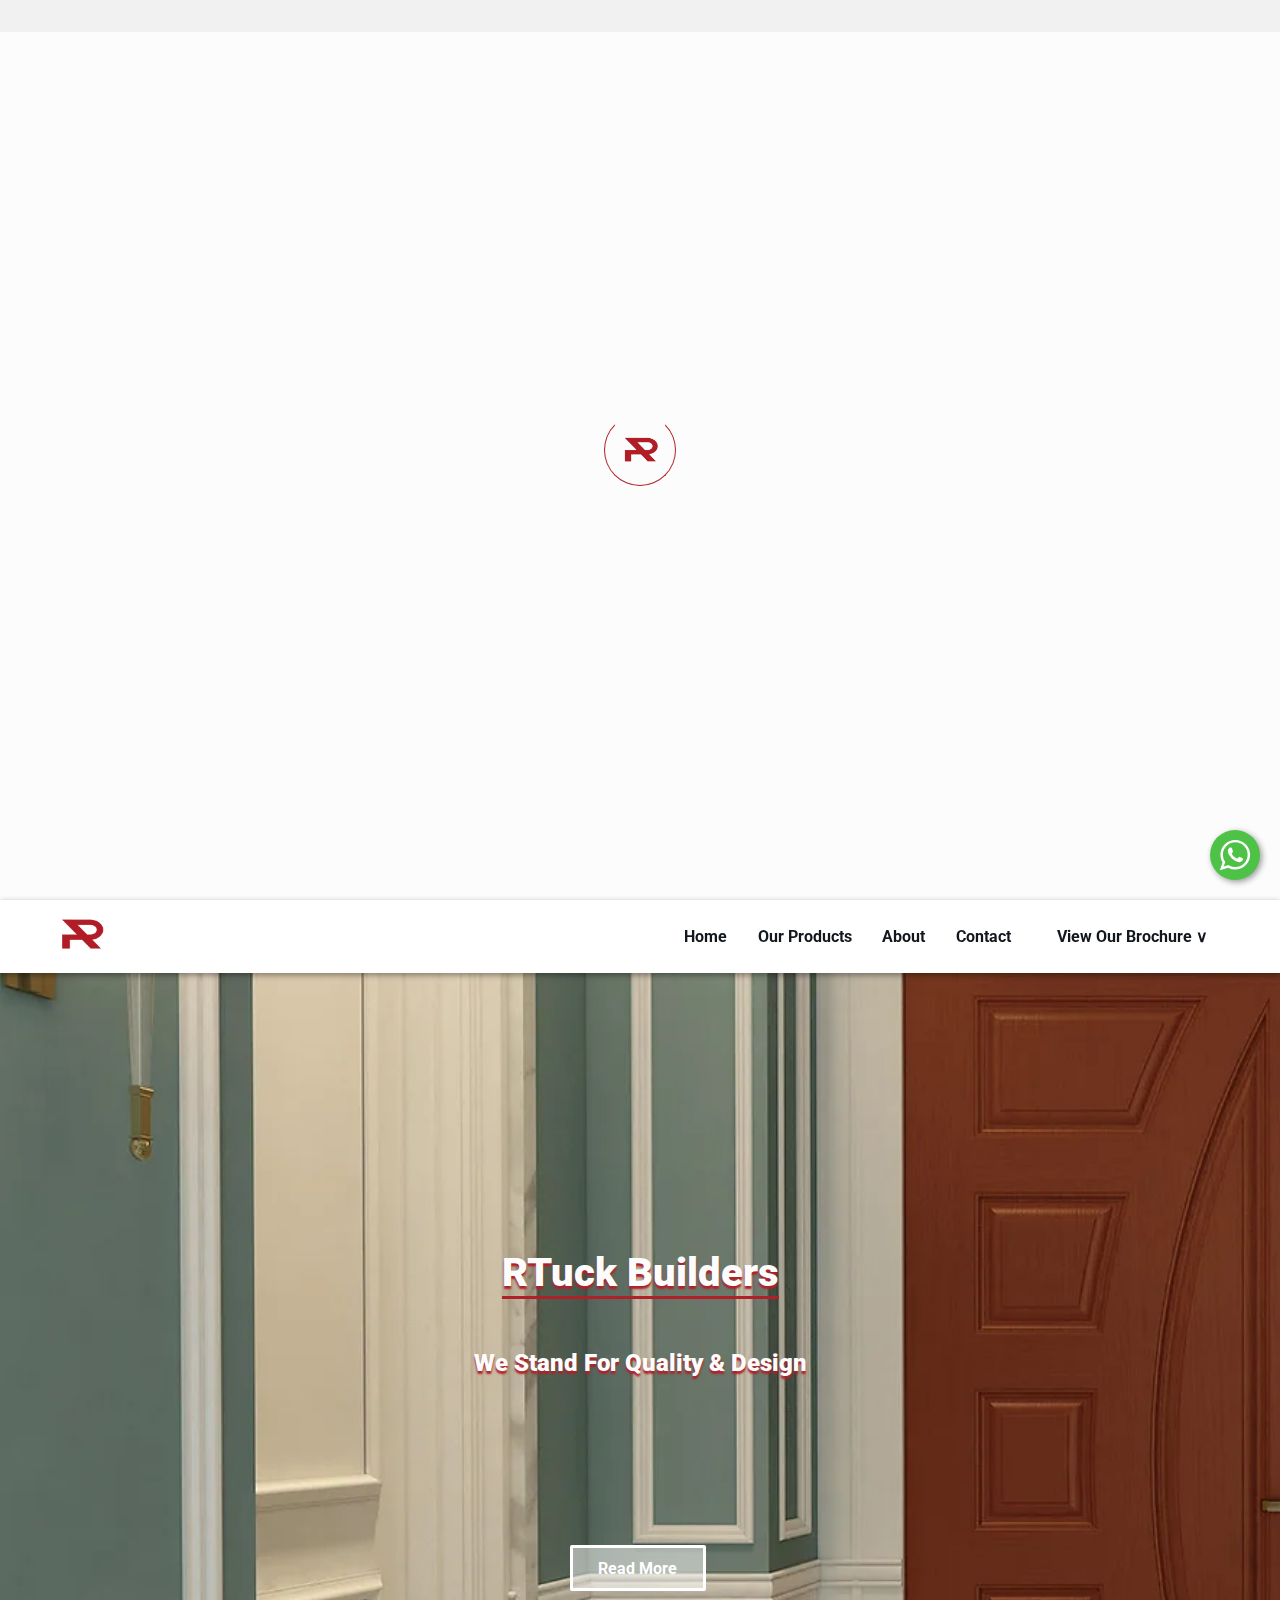
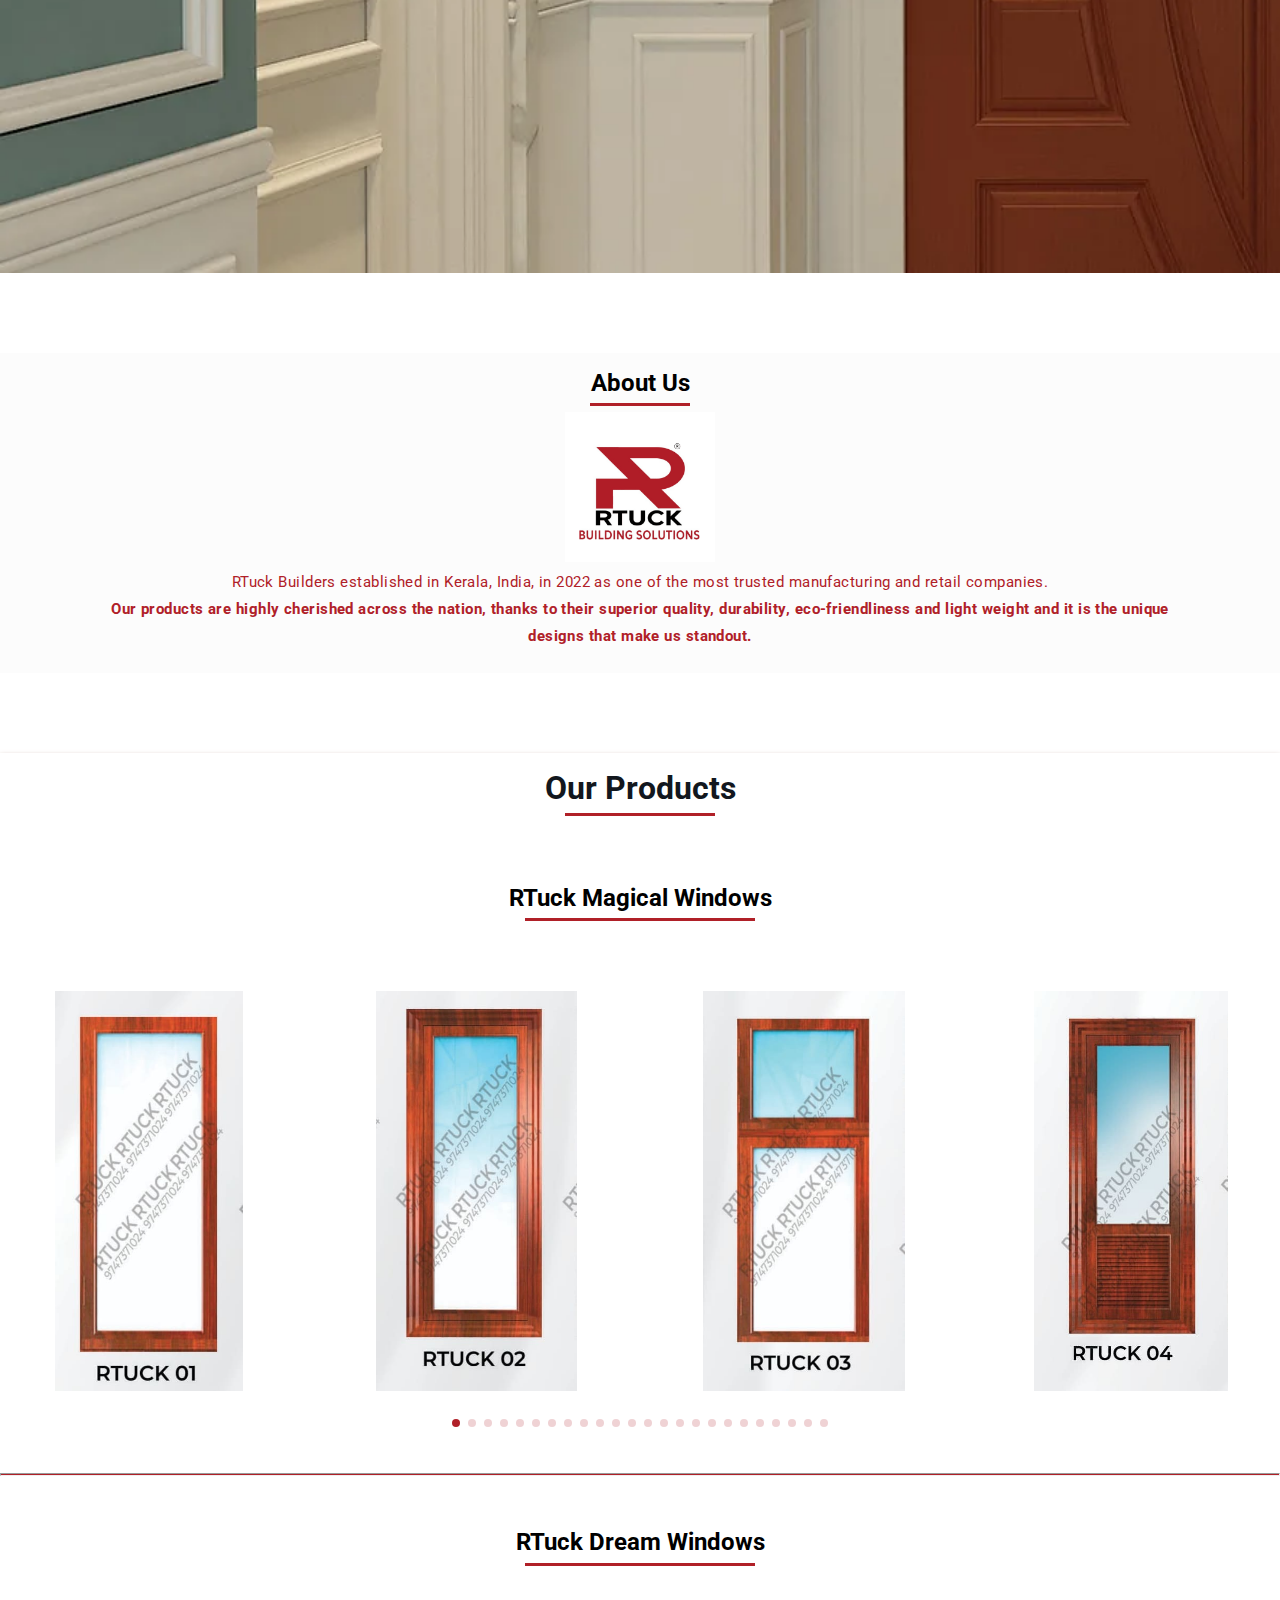
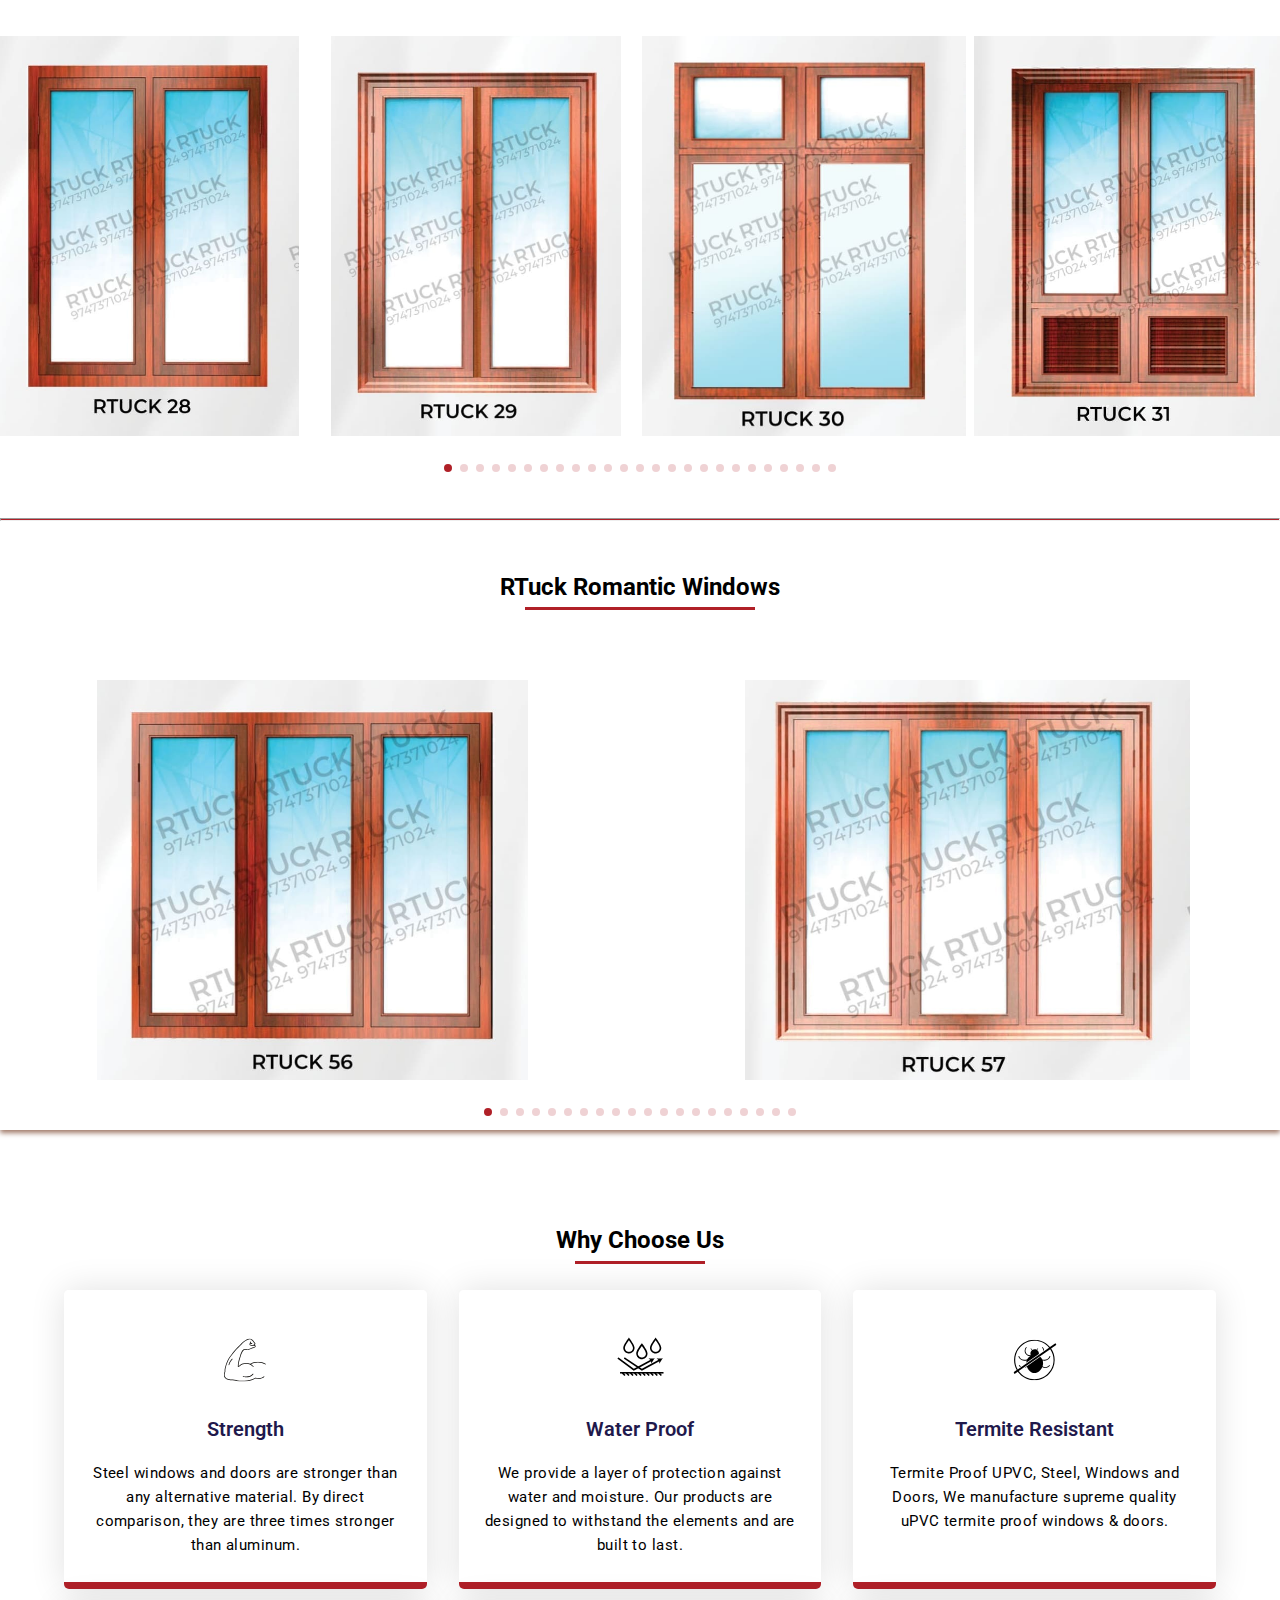
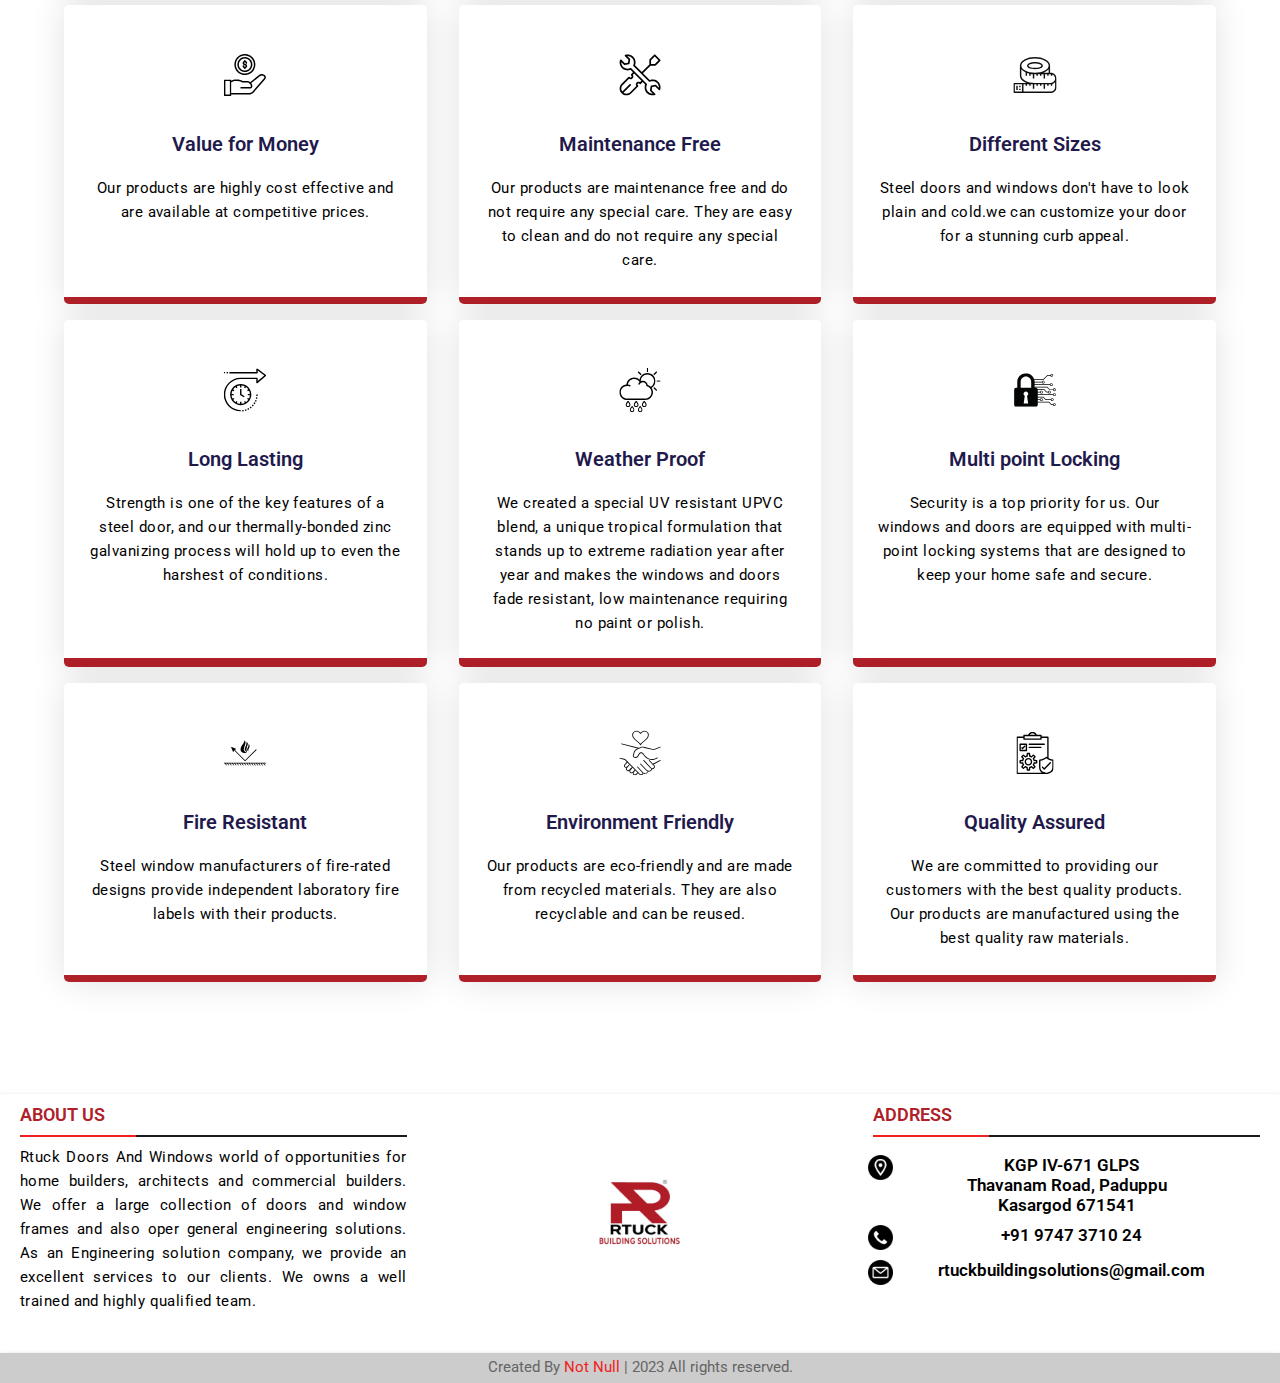
==== commit 6d8a4a89: "Merge pull request #7 from RijoKsd/main" ====
--- a/index.html
+++ b/index.html
@@ -1,1061 +1,609 @@
 <!DOCTYPE html>
 <html lang="en">
-  <head>
-    <!-- <meta charset="UTF-8" /> -->
-      <meta http-equiv="Content-Type" 
-    content="text/html; charset=utf-8">
-  
-
-    <meta http-equiv="X-UA-Compatible" content="IE=edge" />
-    <meta name="viewport" content="width=device-width, initial-scale=1.0" />
-    <link
-      rel="icon"
-      type="image/x-icon"
-      href="./assests/images/logotrasparent.png"
-    />
-    <!-- <meta property="og:locale" content="en_US" /> -->
-    <meta property="og:type" content="website" />
-    <meta property="og:title" content="RTuck Builders." />
-    <meta property="og:description" content="" />
-    <meta property="og:url" content="https://rtuckbuilders.com/" />
-
-    <meta property="og:site_name" content="KRTuck Builders" />
-    <meta
-      name="keywords"
-      content="rtuckbuilders, rtuck, door, steel door, kasargod, poinachi, paduppu, Bandaduka, stell door kasargod, stell door poinachi, steel door, india , kerala" />
-
-    <meta
-      name="description"
-      content="Rtuck Doors And Windows world of opportunities for home builders,
+
+<head>
+  <!-- <meta charset="UTF-8" /> -->
+  <meta http-equiv="Content-Type" content="text/html; charset=utf-8" />
+
+  <meta http-equiv="X-UA-Compatible" content="IE=edge" />
+  <meta name="viewport" content="width=device-width, initial-scale=1.0" />
+  <link rel="icon" type="image/x-icon" href="./assests/images/logotrasparent.png" />
+  <!-- <meta property="og:locale" content="en_US" /> -->
+  <meta property="og:type" content="website" />
+  <meta property="og:title" content="RTuck Builders." />
+  <meta property="og:description" content="" />
+  <meta property="og:url" content="https://rtuckbuilders.com/" />
+
+  <meta property="og:site_name" content="KRTuck Builders" />
+  <meta name="keywords"
+    content="rtuckbuilders, rtuck, door, steel door, kasargod, poinachi, paduppu, Bandaduka, stell door kasargod, stell door poinachi, steel door, india , kerala" />
+
+  <meta name="description" content="Rtuck Doors And Windows world of opportunities for home builders,
       architects and commercial builders. We offer a large collection
       of doors and window frames and also oper general engineering
       solutions. As an Engineering solution company, we provide an excellent
       services to our clients. We owns a well trained and highly qualified
-      team."
-    />
-  
-    <title>RTuck Builders</title>
+      team." />
+
+  <title>RTuck Builders</title>
+  <!--=================================
+      CSS LINK
+    =================================== -->
+  <link rel="stylesheet" href="./assests/style/floating-wpp.min.css" />
+  <link rel="stylesheet" href="./assests/style/swiper-bundle.min.css" />
+  <link rel="stylesheet" href="./assests/style/style.css" />
+</head>
+
+<body>
+  <!--=================================
+       Floating WhatsApp Left Side
+    =================================== -->
+  <div id="myButton"></div>
+  <!--=================================
+       Floating WhatsApp Right Side
+    =================================== -->
+  <a href="whatsapp://send?phone=+919744489400">
+    <svg viewBox="0 0 32 32" class="whatsapp-ico">
+      <path
+        d=" M19.11 17.205c-.372 0-1.088 1.39-1.518 1.39a.63.63 0 0 1-.315-.1c-.802-.402-1.504-.817-2.163-1.447-.545-.516-1.146-1.29-1.46-1.963a.426.426 0 0 1-.073-.215c0-.33.99-.945.99-1.49 0-.143-.73-2.09-.832-2.335-.143-.372-.214-.487-.6-.487-.187 0-.36-.043-.53-.043-.302 0-.53.115-.746.315-.688.645-1.032 1.318-1.06 2.264v.114c-.015.99.472 1.977 1.017 2.78 1.23 1.82 2.506 3.41 4.554 4.34.616.287 2.035.888 2.722.888.817 0 2.15-.515 2.478-1.318.13-.33.244-.73.244-1.088 0-.058 0-.144-.03-.215-.1-.172-2.434-1.39-2.678-1.39zm-2.908 7.593c-1.747 0-3.48-.53-4.942-1.49L7.793 24.41l1.132-3.337a8.955 8.955 0 0 1-1.72-5.272c0-4.955 4.04-8.995 8.997-8.995S25.2 10.845 25.2 15.8c0 4.958-4.04 8.998-8.998 8.998zm0-19.798c-5.96 0-10.8 4.842-10.8 10.8 0 1.964.53 3.898 1.546 5.574L5 27.176l5.974-1.92a10.807 10.807 0 0 0 16.03-9.455c0-5.958-4.842-10.8-10.802-10.8z"
+        fill-rule="evenodd"></path>
+    </svg>
+  </a>
+
+  <!--=================================
+       top arrow
+    =================================== -->
+  <section class="top-arrow">
+    <div class="content">
+      <a href="javascript:void(0);" class="arrow-up">
+        <img src="./assests/images/top-arrow.png" alt="top arrow" />
+      </a>
+    </div>
+  </section>
+  <!--=================================
+       Preloader
+    =================================== -->
+  <div class="preloader">
+    <div class="loader">
+      <img src="./assests/images/logotrasparent.png" class="icon" alt="logo" width="40px" />
+    </div>
+  </div>
+  <!--=================================
+       Navigation menu
+    =================================== -->
+  <nav>
+    <div class="logo">
+      <a href="#">
+        <img src="./assests/images/logotrasparent.png" alt="logo" />
+      </a>
+    </div>
+    <ul class="navigation">
+      <li><a class="nav-link" href="#home">Home</a></li>
+      <li><a class="nav-link" href="#our-products">Our Products</a></li>
+      <li><a class="nav-link" href="#about">About</a></li>
+      <li><a class="nav-link" href="#contact">Contact</a></li>
+      <!-- drop down menu -->
+      <li class="dropdown">
+        <a href="javascript:void(0);" class="dropbtn">View Our Brochure &#8744;</a>
+        <div class="dropdown-content">
+          <a href="https://drive.google.com/file/d/1rcE41NOjRXFFZ0t6U9ec_bsc8yBJHx_j/view?usp=sharing"
+            target="_blank">Window's Brochure</a>
+          <a href="https://drive.google.com/file/d/1r8PcljFR8_H2PyKAwdCnUJNS5WIh82Ni/view?usp=sharing"
+            target="_blank">Door's Brochure</a>
+        </div>
+
+        <!-- <a href="https://drive.google.com/file/d/1rcE41NOjRXFFZ0t6U9ec_bsc8yBJHx_j/view?usp=sharing" target="_blank" class=" btn"><span>View Our Brochure</span></a> -->
+      </li>
+    </ul>
+
     <!--=================================
-      CSS LINK
-    =================================== -->
-    <link rel="stylesheet" href="./assests/style/floating-wpp.min.css" />
-    <link rel="stylesheet" href="./assests/style/swiper-bundle.min.css" />
-    <link rel="stylesheet" href="./assests/style/style.css" />
-  </head>
-  <body>
-    <!--=================================
-       Floating WhatsApp Left Side
-    =================================== -->
-    <div id="myButton"></div>
-      <!--=================================
-       Floating WhatsApp Right Side
-    =================================== -->
-    <a href="whatsapp://send?phone=+919744489400">
-      <svg viewBox="0 0 32 32" class="whatsapp-ico">
-        <path
-          d=" M19.11 17.205c-.372 0-1.088 1.39-1.518 1.39a.63.63 0 0 1-.315-.1c-.802-.402-1.504-.817-2.163-1.447-.545-.516-1.146-1.29-1.46-1.963a.426.426 0 0 1-.073-.215c0-.33.99-.945.99-1.49 0-.143-.73-2.09-.832-2.335-.143-.372-.214-.487-.6-.487-.187 0-.36-.043-.53-.043-.302 0-.53.115-.746.315-.688.645-1.032 1.318-1.06 2.264v.114c-.015.99.472 1.977 1.017 2.78 1.23 1.82 2.506 3.41 4.554 4.34.616.287 2.035.888 2.722.888.817 0 2.15-.515 2.478-1.318.13-.33.244-.73.244-1.088 0-.058 0-.144-.03-.215-.1-.172-2.434-1.39-2.678-1.39zm-2.908 7.593c-1.747 0-3.48-.53-4.942-1.49L7.793 24.41l1.132-3.337a8.955 8.955 0 0 1-1.72-5.272c0-4.955 4.04-8.995 8.997-8.995S25.2 10.845 25.2 15.8c0 4.958-4.04 8.998-8.998 8.998zm0-19.798c-5.96 0-10.8 4.842-10.8 10.8 0 1.964.53 3.898 1.546 5.574L5 27.176l5.974-1.92a10.807 10.807 0 0 0 16.03-9.455c0-5.958-4.842-10.8-10.802-10.8z"
-          fill-rule="evenodd"
-        ></path>
-      </svg>
-    </a>
-
-    <!--=================================
-       top arrow
-    =================================== -->
-    <section class="top-arrow">
-      <div class="content">
-        <a href="javascript:void(0);" class="arrow-up">
-          <img src="./assests/images/top-arrow.png" alt="top arrow" />
-        </a>
-      </div>
-    </section>
-    <!--=================================
-       Preloader
-    =================================== -->
-    <div class="preloader">
-      <div class="loader">
-        <img
-          src="./assests/images/logotrasparent.png"
-          class="icon"
-          alt="logo"
-          width="40px"
-        />
-      </div>
-    </div>
-    <!--=================================
-       Navigation menu
-    =================================== -->
-    <nav>
-      <div class="logo">
-        <a href="#">
-          <img src="./assests/images/logotrasparent.png" alt="logo" />
-        </a>
-      </div>
-      <ul class="navigation">
-        <li><a class="nav-link" href="#home">Home</a></li>
-        <li><a class="nav-link" href="#our-products">Our Products</a></li>
-        <li><a class="nav-link" href="#about">About</a></li>
-        <li><a class="nav-link" href="#contact">Contact</a></li>
-         <a href="https://drive.google.com/file/d/1rcE41NOjRXFFZ0t6U9ec_bsc8yBJHx_j/view?usp=sharing" target="_blank" class=" btn"><span>View Our Brochure</span></a>
-      </ul>
-      
-      <!--=================================
        Burger menu
       =================================== -->
-      <button class="burger-menu" id="burger-menu">&#9776;</button>
-    </nav>
-
-    <!--=================================
+    <button class="burger-menu" id="burger-menu">&#9776;</button>
+  </nav>
+
+  <!--=================================
        Hero section
     =================================== -->
-    <section class="hero-section" id="home">
-      <div class="hero-section-slider">
-        <h2 class="hero-content">RTuck Builders</h2>
-        <!-- <h3>One of the trusted door selling company in kerala</h3> -->
-        <h3 class="hero-content">We Stand For Quality & Design</h3>
-
-        <a href="#about" class="bn13">Read More</a>
-      </div>
-    </section>
-
-    <!--=================================
+  <section class="hero-section" id="home">
+    <div class="hero-section-slider">
+      <h2 class="hero-content">RTuck Builders</h2>
+      <!-- <h3>One of the trusted door selling company in kerala</h3> -->
+      <h3 class="hero-content">We Stand For Quality & Design</h3>
+
+      <a href="#about" class="bn13">Read More</a>
+    </div>
+  </section>
+
+  <!--=================================
        About section
     =================================== -->
-    <div class="space-about-section" id="about"></div>
-    <section class="about">
-      <h2>About Us</h2>
-      <img src="./assests/images/full-logo.png" alt="logo-image" />
-      <p>
-        RTuck Builders established in Kerala, India, in 2022 as one of the most
-        trusted manufacturing and retail companies. <br />
-        <strong>
-          Our products are highly cherished across the nation, thanks to their
-          superior quality, durability, eco-friendliness and light weight and it
-          is the unique designs that make us standout.
-        </strong>
-      </p>
-    </section>
-
-    
-     <div class="space-gallery-section" id="our-products"></div>
-     <!-- ==================================
+  <div class="space-about-section" id="about"></div>
+  <section class="about">
+    <h2>About Us</h2>
+    <img src="./assests/images/full-logo.png" alt="logo-image" />
+    <p>
+      RTuck Builders established in Kerala, India, in 2022 as one of the most
+      trusted manufacturing and retail companies. <br />
+      <strong>
+        Our products are highly cherished across the nation, thanks to their
+        superior quality, durability, eco-friendliness and light weight and it
+        is the unique designs that make us standout.
+      </strong>
+    </p>
+  </section>
+
+  <div class="space-gallery-section" id="our-products"></div>
+  <!-- ==================================
        Our Products section
     ==================================== -->
 
-      <div class="product-slider">
-        <h1>Our Products</h1>
-
-         <!-- ==================================
+  <div class="product-slider">
+    <h1>Our Products</h1>
+
+    <!-- ==================================
         Slider 1 Big Screen
       ==================================== -->
-      <section class="gallery large--screen">
-        <h2>RTuck Magical Windows</h2>
-        <!-- Swiper -->
-        <div class="swiper mySwiper" id="large-screen">
-          <div class="swiper-wrapper">
-            <div class="swiper-slide">
-              <img src="./assests/images/M-1.jpg" alt="Magical 1" />
-               
-            </div>
-            <div class="swiper-slide">
-              <img src="./assests/images/M-2.jpg" alt="Magical 2" />
-               
-            </div>
-            <div class="swiper-slide">
-              <img src="./assests/images/M-3.jpg" alt="Magical 3" />
-            </div>
-            <div class="swiper-slide">
-              <img src="./assests/images/M-4.jpg" alt="Magical 4" />
-               
-            </div>
-            <div class="swiper-slide">
-              <img src="./assests/images/M-5.jpg" alt="Magical 5" />
-
-              
-            </div>
-            <div class="swiper-slide">
-              <img src="./assests/images/M-6.jpg" alt="Magical 6" />
-               
-            </div>
-            <div class="swiper-slide">
-              <img src="./assests/images/M-7.jpg" alt="Magical 7" />
-              
-            </div>
-  
-            <div class="swiper-slide">
-              <img src="./assests/images/M-8.jpg" alt="Magical 8" />
-              
-            </div>
-            <div class="swiper-slide">
-              <img src="./assests/images/M-9.jpg" alt="Magical 9" />
-              
-            </div>
-            <div class="swiper-slide">
-              <img src="./assests/images/M-10.jpg" alt="Magical 10" />
-
-              
-            </div>
-            <div class="swiper-slide">
-              <img src="./assests/images/M-11.jpg" alt="Magical 11" />
-
-              
-            </div>
-            <div class="swiper-slide">
-              <img src="./assests/images/M-12.jpg" alt="Magical 12" />
-
-              
-            </div>
-            <div class="swiper-slide">
-              <img src="./assests/images/M-13.jpg" alt="Magical 13" />
-             
-            </div>
-            <div class="swiper-slide">
-              <img src="./assests/images/M-14.jpg" alt="Magical 14" />
-               
-            </div>
-            <div class="swiper-slide">
-              <img src="./assests/images/M-15.jpg" alt="Magical 15" />
-               
-            </div>
-            <div class="swiper-slide">
-              <img src="./assests/images/M-16.jpg" alt="Magical 16" />
-               
-            </div>
-            <div class="swiper-slide">
-              <img src="./assests/images/M-17.jpg" alt="Magical 17" />
-              
-            </div>
-            <div class="swiper-slide">
-              <img src="./assests/images/M-18.jpg" alt="Magical 18" />
-              
-            </div>
-            <div class="swiper-slide">
-              <img src="./assests/images/M-19.jpg" alt="Magical 19" />
-              
-            </div>
-            <div class="swiper-slide">
-              <img src="./assests/images/M-20.jpg" alt="Magical 20" />
-            
-           </div>
-           <div class="swiper-slide">
+    <section class="gallery large--screen">
+      <h2>RTuck Magical Windows</h2>
+      <!-- Swiper -->
+      <div class="swiper mySwiper" id="large-screen">
+        <div class="swiper-wrapper">
+          <div class="swiper-slide">
+            <img src="./assests/images/M-1.jpg" alt="Magical 1" />
+          </div>
+          <div class="swiper-slide">
+            <img src="./assests/images/M-2.jpg" alt="Magical 2" />
+          </div>
+          <div class="swiper-slide">
+            <img src="./assests/images/M-3.jpg" alt="Magical 3" />
+          </div>
+          <div class="swiper-slide">
+            <img src="./assests/images/M-4.jpg" alt="Magical 4" />
+          </div>
+          <div class="swiper-slide">
+            <img src="./assests/images/M-5.jpg" alt="Magical 5" />
+          </div>
+          <div class="swiper-slide">
+            <img src="./assests/images/M-6.jpg" alt="Magical 6" />
+          </div>
+          <div class="swiper-slide">
+            <img src="./assests/images/M-7.jpg" alt="Magical 7" />
+          </div>
+
+          <div class="swiper-slide">
+            <img src="./assests/images/M-8.jpg" alt="Magical 8" />
+          </div>
+          <div class="swiper-slide">
+            <img src="./assests/images/M-9.jpg" alt="Magical 9" />
+          </div>
+          <div class="swiper-slide">
+            <img src="./assests/images/M-10.jpg" alt="Magical 10" />
+          </div>
+          <div class="swiper-slide">
+            <img src="./assests/images/M-11.jpg" alt="Magical 11" />
+          </div>
+          <div class="swiper-slide">
+            <img src="./assests/images/M-12.jpg" alt="Magical 12" />
+          </div>
+          <div class="swiper-slide">
+            <img src="./assests/images/M-13.jpg" alt="Magical 13" />
+          </div>
+          <div class="swiper-slide">
+            <img src="./assests/images/M-14.jpg" alt="Magical 14" />
+          </div>
+          <div class="swiper-slide">
+            <img src="./assests/images/M-15.jpg" alt="Magical 15" />
+          </div>
+          <div class="swiper-slide">
+            <img src="./assests/images/M-16.jpg" alt="Magical 16" />
+          </div>
+          <div class="swiper-slide">
+            <img src="./assests/images/M-17.jpg" alt="Magical 17" />
+          </div>
+          <div class="swiper-slide">
+            <img src="./assests/images/M-18.jpg" alt="Magical 18" />
+          </div>
+          <div class="swiper-slide">
+            <img src="./assests/images/M-19.jpg" alt="Magical 19" />
+          </div>
+          <div class="swiper-slide">
+            <img src="./assests/images/M-20.jpg" alt="Magical 20" />
+          </div>
+          <div class="swiper-slide">
             <img src="./assests/images/M-21.jpg" alt="Magical 21" />
-              
-           </div>
-           <div class="swiper-slide">
+          </div>
+          <div class="swiper-slide">
             <img src="./assests/images/M-22.jpg" alt="Magical 22" />
-             
-           </div>
-           <div class="swiper-slide">
+          </div>
+          <div class="swiper-slide">
             <img src="./assests/images/M-23.jpg" alt="Magical 23" />
-            
-            
-           </div>
-           <div class="swiper-slide">
+          </div>
+          <div class="swiper-slide">
             <img src="./assests/images/M-24.jpg" alt="Magical 24" />
           </div>
-           <div class="swiper-slide">
+          <div class="swiper-slide">
             <img src="./assests/images/M-25.jpg" alt="Magical 25" />
-             
-           </div>
-           <div class="swiper-slide">
+          </div>
+          <div class="swiper-slide">
             <img src="./assests/images/M-26.jpg" alt="Magical 26" />
-             
-           </div>
-           <div class="swiper-slide">
+          </div>
+          <div class="swiper-slide">
             <img src="./assests/images/M-27.jpg" alt="Magical 27" />
-             
-           </div>
-           
-           
-          </div>
-          <div class="swiper-pagination"></div>
-        </div>
-  
-        <!-- Swiper JS -->
-      </section>
-      <!-- ==================================
-        Slider 1 Mobile Screen
-      ==================================== -->
-      <section class="gallery mobile-screen">
-        <h2>RTuck Magical Windows</h2>
-        <!-- Swiper -->
-        <div class="swiper mySwiper" id="mobile-screen">
-          <div class="swiper-wrapper mobile-screen">
-            <div class="swiper-slide">
-              <img src="./assests/images/M-1.jpg" alt="Magical 1" />
-               
-            </div>
-            <div class="swiper-slide">
-              <img src="./assests/images/M-2.jpg" alt="Magical 2" />
-               
-            </div>
-            <div class="swiper-slide">
-              <img src="./assests/images/M-3.jpg" alt="Magical 3" />
-            </div>
-            <div class="swiper-slide">
-              <img src="./assests/images/M-4.jpg" alt="Magical 4" />
-               
-            </div>
-            <div class="swiper-slide">
-              <img src="./assests/images/M-5.jpg" alt="Magical 5" />
-
-              
-            </div>
-            <div class="swiper-slide">
-              <img src="./assests/images/M-6.jpg" alt="Magical 6" />
-               
-            </div>
-            <div class="swiper-slide">
-              <img src="./assests/images/M-7.jpg" alt="Magical 7" />
-              
-            </div>
-  
-            <div class="swiper-slide">
-              <img src="./assests/images/M-8.jpg" alt="Magical 8" />
-              
-            </div>
-            <div class="swiper-slide">
-              <img src="./assests/images/M-9.jpg" alt="Magical 9" />
-              
-            </div>
-            <div class="swiper-slide">
-              <img src="./assests/images/M-10.jpg" alt="Magical 10" />
-
-              
-            </div>
-            <div class="swiper-slide">
-              <img src="./assests/images/M-11.jpg" alt="Magical 11" />
-
-              
-            </div>
-            <div class="swiper-slide">
-              <img src="./assests/images/M-12.jpg" alt="Magical 12" />
-
-              
-            </div>
-            <div class="swiper-slide">
-              <img src="./assests/images/M-13.jpg" alt="Magical 13" />
-             
-            </div>
-            <div class="swiper-slide">
-              <img src="./assests/images/M-14.jpg" alt="Magical 14" />
-               
-            </div>
-            <div class="swiper-slide">
-              <img src="./assests/images/M-15.jpg" alt="Magical 15" />
-               
-            </div>
-            <div class="swiper-slide">
-              <img src="./assests/images/M-16.jpg" alt="Magical 16" />
-               
-            </div>
-            <div class="swiper-slide">
-              <img src="./assests/images/M-17.jpg" alt="Magical 17" />
-              
-            </div>
-            <div class="swiper-slide">
-              <img src="./assests/images/M-18.jpg" alt="Magical 18" />
-              
-            </div>
-            <div class="swiper-slide">
-              <img src="./assests/images/M-19.jpg" alt="Magical 19" />
-              
-            </div>
-            <div class="swiper-slide">
-              <img src="./assests/images/M-20.jpg" alt="Magical 20" />
-            
-           </div>
-           <div class="swiper-slide">
-            <img src="./assests/images/M-21.jpg" alt="Magical 21" />
-              
-           </div>
-           <div class="swiper-slide">
-            <img src="./assests/images/M-22.jpg" alt="Magical 22" />
-             
-           </div>
-           <div class="swiper-slide">
-            <img src="./assests/images/M-23.jpg" alt="Magical 23" />
-            
-            
-           </div>
-           <div class="swiper-slide">
-            <img src="./assests/images/M-24.jpg" alt="Magical 24" />
-          </div>
-           <div class="swiper-slide">
-            <img src="./assests/images/M-25.jpg" alt="Magical 25" />
-             
-           </div>
-           <div class="swiper-slide">
-            <img src="./assests/images/M-26.jpg" alt="Magical 26" />
-             
-           </div>
-           <div class="swiper-slide">
-            <img src="./assests/images/M-27.jpg" alt="Magical 27" />
-             
-           </div>
-           
-           
-          </div>
-          <div class="swiper-pagination mobile-screen"></div>
-  
-        <!-- Swiper JS -->
-      </section>
-
-
-        <hr>
-      <!-- ==================================
+          </div>
+        </div>
+        <div class="swiper-pagination"></div>
+      </div>
+
+      <!-- Swiper JS -->
+    </section>
+
+    <hr />
+    <!-- ==================================
         Slider 2 Big Screen
       ==================================== -->
-        <section class="gallery large--screen">
-          <h2>RTuck Dream Windows</h2>
-          <!-- Swiper -->
-          <div class="swiper mySwiper" id="large-screen">
-            <div class="swiper-wrapper">
-              <div class="swiper-slide">
-                <img src="./assests/images/D-28.jpg" alt="Dream 28" />
-                 
-              </div>
-              <div class="swiper-slide">
-                <img src="./assests/images/D-29.jpg" alt="Dream 29" />
-                 
-              </div>
-              <div class="swiper-slide">
-                <img src="./assests/images/D-30.jpg" alt="Dream 30" />                
-              </div>
-              <div class="swiper-slide">
-                <img src="./assests/images/D-31.jpg" alt="Dream 31" />                
-                 
-              </div>
-              <div class="swiper-slide">
-                <img src="./assests/images/D-32.jpg" alt="Dream 32" />                
-
-                
-              </div>
-              <div class="swiper-slide">
-                <img src="./assests/images/D-33.jpg" alt="Dream 33" />                
-                 
-              </div>
-              <div class="swiper-slide">
-                <img src="./assests/images/D-34.jpg" alt="Dream 34" />                
-                
-              </div>
-    
-              <div class="swiper-slide">
-                <img src="./assests/images/D-35.jpg" alt="Dream 35" />                
-                
-              </div>
-              <div class="swiper-slide">
-                <img src="./assests/images/D-36.jpg" alt="Dream 36" />                
-                
-              </div>
-              <div class="swiper-slide">
-                <img src="./assests/images/D-37.jpg" alt="Dream 37" />                
-
-                
-              </div>
-              <div class="swiper-slide">
-                <img src="./assests/images/D-38.jpg" alt="Dream 38" />                
-
-                
-              </div>
-              <div class="swiper-slide">
-                <img src="./assests/images/D-39.jpg" alt="Dream 39" />                
-
-                
-              </div>
-              <div class="swiper-slide">
-                <img src="./assests/images/D-40.jpg" alt="Dream 40" />                
-               
-              </div>
-              <div class="swiper-slide">
-                <img src="./assests/images/D-41.jpg" alt="Dream 41" />                
-                 
-              </div>
-              <div class="swiper-slide">
-                <img src="./assests/images/D-42.jpg" alt="Dream 42" />                
-                 
-              </div>
-              <div class="swiper-slide">
-                <img src="./assests/images/D-43.jpg" alt="Dream 43" />                
-                 
-              </div>
-              <div class="swiper-slide">
-                <img src="./assests/images/D-44.jpg" alt="Dream 44" />                
-                
-              </div>
-              <div class="swiper-slide">
-                <img src="./assests/images/D-45.jpg" alt="Dream 45" />                
-                
-              </div>
-              <div class="swiper-slide">
-                <img src="./assests/images/D-46.jpg" alt="Dream 46" />                
-                
-              </div>
-              <div class="swiper-slide">
-                <img src="./assests/images/D-47.jpg" alt="Dream 47" />                
-              
-             </div>
-             <div class="swiper-slide">
-              <img src="./assests/images/D-48.jpg" alt="Dream 48" />                
-                
-             </div>
-             <div class="swiper-slide">
-              <img src="./assests/images/D-49.jpg" alt="Dream 49" />                
-               
-             </div>
-             <div class="swiper-slide">
-              <img src="./assests/images/D-50.jpg" alt="Dream 50" />                
-              
-              
-             </div>
-             <div class="swiper-slide">
-              <img src="./assests/images/D-51.jpg" alt="Dream 51" />                
-             </div>
-             <div class="swiper-slide">
-              <img src="./assests/images/D-52.jpg" alt="Dream 52" />                
-               
-             </div>
-             <div class="swiper-slide">
-              <img src="./assests/images/D-53.jpg" alt="Dream 53" />                
-               
-             </div>
-             <div class="swiper-slide">
-              <img src="./assests/images/D-54.jpg" alt="Dream 54" />                
-               
-             </div>
-             <div class="swiper-slide">
-              <img src="./assests/images/D-55.jpg" alt="Dream 55" />                
-               
-             </div>
-             
-            </div>
-            <div class="swiper-pagination"></div>
-          </div>
-    
-          <!-- Swiper JS -->
-        </section>
-        <!-- ==================================
-          Slider 2 Mobile Screen
-        ==================================== -->
-        <section class="gallery mobile-screen">
-          <h2>RTuck Dream Windows</h2>
-          <!-- Swiper -->
-          <div class="swiper mySwiper" id="mobile-screen">
-            <div class="swiper-wrapper mobile-screen">
-              <div class="swiper-slide">
-                <img src="./assests/images/D-28.jpg" alt="Dream 28" />
-              </div>
-              <div class="swiper-slide">
-                <img src="./assests/images/D-29.jpg" alt="Dream 29" />
-                 
-              </div>
-              <div class="swiper-slide">
-                <img src="./assests/images/D-30.jpg" alt="Dream 30" />                
-              </div>
-              <div class="swiper-slide">
-                <img src="./assests/images/D-31.jpg" alt="Dream 31" />                
-                 
-              </div>
-              <div class="swiper-slide">
-                <img src="./assests/images/D-32.jpg" alt="Dream 32" />                
-
-                
-              </div>
-              <div class="swiper-slide">
-                <img src="./assests/images/D-33.jpg" alt="Dream 33" />                
-                 
-              </div>
-              <div class="swiper-slide">
-                <img src="./assests/images/D-34.jpg" alt="Dream 34" />                
-                
-              </div>
-    
-              <div class="swiper-slide">
-                <img src="./assests/images/D-35.jpg" alt="Dream 35" />                
-                
-              </div>
-              <div class="swiper-slide">
-                <img src="./assests/images/D-36.jpg" alt="Dream 36" />                
-                
-              </div>
-              <div class="swiper-slide">
-                <img src="./assests/images/D-37.jpg" alt="Dream 37" />                
-
-                
-              </div>
-              <div class="swiper-slide">
-                <img src="./assests/images/D-38.jpg" alt="Dream 38" />                
-
-                
-              </div>
-              <div class="swiper-slide">
-                <img src="./assests/images/D-39.jpg" alt="Dream 39" />                
-
-                
-              </div>
-              <div class="swiper-slide">
-                <img src="./assests/images/D-40.jpg" alt="Dream 40" />                
-               
-              </div>
-              <div class="swiper-slide">
-                <img src="./assests/images/D-41.jpg" alt="Dream 41" />                
-                 
-              </div>
-              <div class="swiper-slide">
-                <img src="./assests/images/D-42.jpg" alt="Dream 42" />                
-                 
-              </div>
-              <div class="swiper-slide">
-                <img src="./assests/images/D-43.jpg" alt="Dream 43" />                
-                 
-              </div>
-              <div class="swiper-slide">
-                <img src="./assests/images/D-44.jpg" alt="Dream 44" />                
-                
-              </div>
-              <div class="swiper-slide">
-                <img src="./assests/images/D-45.jpg" alt="Dream 45" />                
-                
-              </div>
-              <div class="swiper-slide">
-                <img src="./assests/images/D-46.jpg" alt="Dream 46" />                
-                
-              </div>
-              <div class="swiper-slide">
-                <img src="./assests/images/D-47.jpg" alt="Dream 47" />                
-              
-             </div>
-             <div class="swiper-slide">
-              <img src="./assests/images/D-48.jpg" alt="Dream 48" />                
-                
-             </div>
-             <div class="swiper-slide">
-              <img src="./assests/images/D-49.jpg" alt="Dream 49" />                
-               
-             </div>
-             <div class="swiper-slide">
-              <img src="./assests/images/D-50.jpg" alt="Dream 50" />                
-              
-              
-             </div>
-             <div class="swiper-slide">
-              <img src="./assests/images/D-51.jpg" alt="Dream 51" />                
-             </div>
-             <div class="swiper-slide">
-              <img src="./assests/images/D-52.jpg" alt="Dream 52" />                
-               
-             </div>
-             <div class="swiper-slide">
-              <img src="./assests/images/D-53.jpg" alt="Dream 53" />                
-               
-             </div>
-             <div class="swiper-slide">
-              <img src="./assests/images/D-54.jpg" alt="Dream 54" />                
-               
-             </div>
-             <div class="swiper-slide">
-              <img src="./assests/images/D-55.jpg" alt="Dream 55" />                
-               
-             </div>
-             
-            </div>
-            <div class="swiper-pagination mobile-screen"></div>
-    
-          <!-- Swiper JS -->
-        </section>
-
-
-
-<hr>
-      <!-- ==================================
+    <section class="gallery large--screen">
+      <h2>RTuck Dream Windows</h2>
+      <!-- Swiper -->
+      <div class="swiper mySwiper" id="large-screen">
+        <div class="swiper-wrapper">
+          <div class="swiper-slide">
+            <img src="./assests/images/D-28.jpg" alt="Dream 28" />
+          </div>
+          <div class="swiper-slide">
+            <img src="./assests/images/D-29.jpg" alt="Dream 29" />
+          </div>
+          <div class="swiper-slide">
+            <img src="./assests/images/D-30.jpg" alt="Dream 30" />
+          </div>
+          <div class="swiper-slide">
+            <img src="./assests/images/D-31.jpg" alt="Dream 31" />
+          </div>
+          <div class="swiper-slide">
+            <img src="./assests/images/D-32.jpg" alt="Dream 32" />
+          </div>
+          <div class="swiper-slide">
+            <img src="./assests/images/D-33.jpg" alt="Dream 33" />
+          </div>
+          <div class="swiper-slide">
+            <img src="./assests/images/D-34.jpg" alt="Dream 34" />
+          </div>
+
+          <div class="swiper-slide">
+            <img src="./assests/images/D-35.jpg" alt="Dream 35" />
+          </div>
+          <div class="swiper-slide">
+            <img src="./assests/images/D-36.jpg" alt="Dream 36" />
+          </div>
+          <div class="swiper-slide">
+            <img src="./assests/images/D-37.jpg" alt="Dream 37" />
+          </div>
+          <div class="swiper-slide">
+            <img src="./assests/images/D-38.jpg" alt="Dream 38" />
+          </div>
+          <div class="swiper-slide">
+            <img src="./assests/images/D-39.jpg" alt="Dream 39" />
+          </div>
+          <div class="swiper-slide">
+            <img src="./assests/images/D-40.jpg" alt="Dream 40" />
+          </div>
+          <div class="swiper-slide">
+            <img src="./assests/images/D-41.jpg" alt="Dream 41" />
+          </div>
+          <div class="swiper-slide">
+            <img src="./assests/images/D-42.jpg" alt="Dream 42" />
+          </div>
+          <div class="swiper-slide">
+            <img src="./assests/images/D-43.jpg" alt="Dream 43" />
+          </div>
+          <div class="swiper-slide">
+            <img src="./assests/images/D-44.jpg" alt="Dream 44" />
+          </div>
+          <div class="swiper-slide">
+            <img src="./assests/images/D-45.jpg" alt="Dream 45" />
+          </div>
+          <div class="swiper-slide">
+            <img src="./assests/images/D-46.jpg" alt="Dream 46" />
+          </div>
+          <div class="swiper-slide">
+            <img src="./assests/images/D-47.jpg" alt="Dream 47" />
+          </div>
+          <div class="swiper-slide">
+            <img src="./assests/images/D-48.jpg" alt="Dream 48" />
+          </div>
+          <div class="swiper-slide">
+            <img src="./assests/images/D-49.jpg" alt="Dream 49" />
+          </div>
+          <div class="swiper-slide">
+            <img src="./assests/images/D-50.jpg" alt="Dream 50" />
+          </div>
+          <div class="swiper-slide">
+            <img src="./assests/images/D-51.jpg" alt="Dream 51" />
+          </div>
+          <div class="swiper-slide">
+            <img src="./assests/images/D-52.jpg" alt="Dream 52" />
+          </div>
+          <div class="swiper-slide">
+            <img src="./assests/images/D-53.jpg" alt="Dream 53" />
+          </div>
+          <div class="swiper-slide">
+            <img src="./assests/images/D-54.jpg" alt="Dream 54" />
+          </div>
+          <div class="swiper-slide">
+            <img src="./assests/images/D-55.jpg" alt="Dream 55" />
+          </div>
+        </div>
+        <div class="swiper-pagination"></div>
+      </div>
+
+      <!-- Swiper JS -->
+    </section>
+
+    <hr />
+    <!-- ==================================
         Slider 3 Big Screen
       ==================================== -->
-      <section class="gallery large--screen">
-        <h2>RTuck Romantic Windows</h2>
-        <!-- Swiper -->
-        <div class="swiper mySwiper" id="large-screen2">
-          <div class="swiper-wrapper slider-three">
-            <div class="swiper-slide">
-              <img src="./assests/images/R-56.jpg" alt="R-56" />
-               
-            </div>
-            <div class="swiper-slide">
-              <img src="./assests/images/R-57.jpg" alt="R-57" />
-            </div>
-            <div class="swiper-slide">
-              <img src="./assests/images/R-58.jpg" alt="R-58" />
-            </div>
-            <div class="swiper-slide">
-              <img src="./assests/images/R-59.jpg" alt="R-59" />
-            </div>
-            <div class="swiper-slide">
-              <img src="./assests/images/R-60.jpg" alt="R-60" />
-               
-            </div>
-            <div class="swiper-slide">
-              <img src="./assests/images/R-61.jpg" alt="R-61" />
-
-              
-            </div>
-            <div class="swiper-slide">
-              <img src="./assests/images/R-62.jpg" alt="R-62" />
-               
-            </div>
-            <div class="swiper-slide">
-              <img src="./assests/images/R-63.jpg" alt="R-63" />
-              
-            </div>
-  
-            <div class="swiper-slide">
-              <img src="./assests/images/R-64.jpg" alt="R-64" />
-              
-            </div>
-            <div class="swiper-slide">
-              <img src="./assests/images/R-65.jpg" alt="R-65" />
-              
-            </div>
-            <div class="swiper-slide">
-              <img src="./assests/images/R-66.jpg" alt="R-66" />
-
-              
-            </div>
-            <div class="swiper-slide">
-              <img src="./assests/images/R-67.jpg" alt="R-67" />
-
-              
-            </div>
-            <div class="swiper-slide">
-              <img src="./assests/images/R-68.jpg" alt="R-68" />
-
-              
-            </div>
-            <div class="swiper-slide">
-              <img src="./assests/images/R-69.jpg" alt="R-69" />
-             
-            </div>
-            <div class="swiper-slide">
-              <img src="./assests/images/R-70.jpg" alt="R-70" />
-               
-            </div>
-            <div class="swiper-slide">
-              <img src="./assests/images/R-71.jpg" alt="R-71" />
-               
-            </div>
-            <div class="swiper-slide">
-              <img src="./assests/images/R-72.jpg" alt="R-72" />
-               
-            </div>
-            <div class="swiper-slide">
-              <img src="./assests/images/R-73.jpg" alt="R-73" />
-              
-            </div>
-            <div class="swiper-slide">
-              <img src="./assests/images/R-74.jpg" alt="R-74" />
-              
-            </div>
-            <div class="swiper-slide">
-              <img src="./assests/images/R-75.jpg" alt="R-75" />
-              
-            </div>
-            <div class="swiper-slide">
-              <img src="./assests/images/R-76.jpg" alt="R-76" />
-            
-           </div>
-            
-          </div>
-          <div class="swiper-pagination"></div>
-        </div>
-  
-        <!-- Swiper JS -->
-      </section>
-      <!-- ==================================
-        Slider 3 Mobile Screen
-      ==================================== -->
-      <section class="gallery mobile-screen">
-        <h2>RTuck Romantic Windows</h2>
-        <!-- Swiper -->
-        <div class="swiper mySwiper" id="mobile-screen">
-          <div class="swiper-wrapper mobile-screen mobile-slider-two">
-            <div class="swiper-slide">
-              <img src="./assests/images/R-56.jpg" alt="R-56" />
-               
-            </div>
-            <div class="swiper-slide">
-              <img src="./assests/images/R-57.jpg" alt="R-57" />
-            </div>
-            <div class="swiper-slide">
-              <img src="./assests/images/R-58.jpg" alt="R-58" />
-            </div>
-            <div class="swiper-slide">
-              <img src="./assests/images/R-59.jpg" alt="R-59" />
-            </div>
-            <div class="swiper-slide">
-              <img src="./assests/images/R-60.jpg" alt="R-60" />
-               
-            </div>
-            <div class="swiper-slide">
-              <img src="./assests/images/R-61.jpg" alt="R-61" />
-
-              
-            </div>
-            <div class="swiper-slide">
-              <img src="./assests/images/R-62.jpg" alt="R-62" />
-               
-            </div>
-            <div class="swiper-slide">
-              <img src="./assests/images/R-63.jpg" alt="R-63" />
-              
-            </div>
-  
-            <div class="swiper-slide">
-              <img src="./assests/images/R-64.jpg" alt="R-64" />
-              
-            </div>
-            <div class="swiper-slide">
-              <img src="./assests/images/R-65.jpg" alt="R-65" />
-              
-            </div>
-            <div class="swiper-slide">
-              <img src="./assests/images/R-66.jpg" alt="R-66" />
-
-              
-            </div>
-            <div class="swiper-slide">
-              <img src="./assests/images/R-67.jpg" alt="R-67" />
-
-              
-            </div>
-            <div class="swiper-slide">
-              <img src="./assests/images/R-68.jpg" alt="R-68" />
-
-              
-            </div>
-            <div class="swiper-slide">
-              <img src="./assests/images/R-69.jpg" alt="R-69" />
-             
-            </div>
-            <div class="swiper-slide">
-              <img src="./assests/images/R-70.jpg" alt="R-70" />
-               
-            </div>
-            <div class="swiper-slide">
-              <img src="./assests/images/R-71.jpg" alt="R-71" />
-               
-            </div>
-            <div class="swiper-slide">
-              <img src="./assests/images/R-72.jpg" alt="R-72" />
-               
-            </div>
-            <div class="swiper-slide">
-              <img src="./assests/images/R-73.jpg" alt="R-73" />
-              
-            </div>
-            <div class="swiper-slide">
-              <img src="./assests/images/R-74.jpg" alt="R-74" />
-              
-            </div>
-            <div class="swiper-slide">
-              <img src="./assests/images/R-75.jpg" alt="R-75" />
-              
-            </div>
-            <div class="swiper-slide">
-              <img src="./assests/images/R-76.jpg" alt="R-76" />
-            
-           </div>
-            
-          </div>
-          <div class="swiper-pagination mobile-screen"></div>
-  
-        <!-- Swiper JS -->
-      </section>
-
-      </div>
-   
- 
-    <!-- ==================================
+    <section class="gallery large--screen">
+      <h2>RTuck Romantic Windows</h2>
+      <!-- Swiper -->
+      <div class="swiper mySwiper" id="large-screen2">
+        <div class="swiper-wrapper slider-three">
+          <div class="swiper-slide">
+            <img src="./assests/images/R-56.jpg" alt="R-56" />
+          </div>
+          <div class="swiper-slide">
+            <img src="./assests/images/R-57.jpg" alt="R-57" />
+          </div>
+          <div class="swiper-slide">
+            <img src="./assests/images/R-58.jpg" alt="R-58" />
+          </div>
+          <div class="swiper-slide">
+            <img src="./assests/images/R-59.jpg" alt="R-59" />
+          </div>
+          <div class="swiper-slide">
+            <img src="./assests/images/R-60.jpg" alt="R-60" />
+          </div>
+          <div class="swiper-slide">
+            <img src="./assests/images/R-61.jpg" alt="R-61" />
+          </div>
+          <div class="swiper-slide">
+            <img src="./assests/images/R-62.jpg" alt="R-62" />
+          </div>
+          <div class="swiper-slide">
+            <img src="./assests/images/R-63.jpg" alt="R-63" />
+          </div>
+
+          <div class="swiper-slide">
+            <img src="./assests/images/R-64.jpg" alt="R-64" />
+          </div>
+          <div class="swiper-slide">
+            <img src="./assests/images/R-65.jpg" alt="R-65" />
+          </div>
+          <div class="swiper-slide">
+            <img src="./assests/images/R-66.jpg" alt="R-66" />
+          </div>
+          <div class="swiper-slide">
+            <img src="./assests/images/R-67.jpg" alt="R-67" />
+          </div>
+          <div class="swiper-slide">
+            <img src="./assests/images/R-68.jpg" alt="R-68" />
+          </div>
+          <div class="swiper-slide">
+            <img src="./assests/images/R-69.jpg" alt="R-69" />
+          </div>
+          <div class="swiper-slide">
+            <img src="./assests/images/R-70.jpg" alt="R-70" />
+          </div>
+          <div class="swiper-slide">
+            <img src="./assests/images/R-71.jpg" alt="R-71" />
+          </div>
+          <div class="swiper-slide">
+            <img src="./assests/images/R-72.jpg" alt="R-72" />
+          </div>
+          <div class="swiper-slide">
+            <img src="./assests/images/R-73.jpg" alt="R-73" />
+          </div>
+          <div class="swiper-slide">
+            <img src="./assests/images/R-74.jpg" alt="R-74" />
+          </div>
+          <div class="swiper-slide">
+            <img src="./assests/images/R-75.jpg" alt="R-75" />
+          </div>
+          <div class="swiper-slide">
+            <img src="./assests/images/R-76.jpg" alt="R-76" />
+          </div>
+        </div>
+        <div class="swiper-pagination"></div>
+      </div>
+
+      <!-- Swiper JS -->
+    </section>
+  </div>
+
+  <!-- ==================================
         Why choose us section
      ==================================== -->
-    <div class="space-why-choose-us-section"></div>
-
-    <section id="why-us-section">
-      <div class="row">
-        <h2 class="section-heading">Why Choose Us</h2>
-      </div>
-      <div class="row">
-        <div class="column">
-          <div class="card">
-            <div class="icon-wrapper">
-              <img src="./assests/images/1.svg" alt="Strength image" />
-            </div>
-            <h3>Strength</h3>
-            <p>
-              Steel windows and doors are stronger than any alternative
-              material. By direct comparison, they are three times stronger than
-              aluminum.
-            </p>
-          </div>
-        </div>
-        <div class="column">
-          <div class="card">
-            <div class="icon-wrapper">
-              <img src="./assests/images/2.svg" alt=" Water proof image" />
-            </div>
-            <h3>Water Proof</h3>
-            <p>
-              We provide a layer of protection against water and moisture. Our
-              products are designed to withstand the elements and are built to
-              last.
-            </p>
-          </div>
-        </div>
-        <div class="column">
-          <div class="card">
-            <div class="icon-wrapper">
-              <img src="./assests/images/3.svg" alt="Termite Resistant image" />
-            </div>
-            <h3>Termite Resistant</h3>
-            <p>
-              Termite Proof UPVC, Steel, Windows and Doors, We manufacture
-              supreme quality uPVC termite proof windows & doors.
-            </p>
-          </div>
-        </div>
-        <div class="column">
-          <div class="card">
-            <div class="icon-wrapper">
-              <img src="./assests/images/4.svg" alt="value for money image" />
-            </div>
-            <h3>Value for Money</h3>
-            <p>
-              Our products are highly cost effective and are available at
-              competitive prices.
-            </p>
-          </div>
-        </div>
-        <div class="column">
-          <div class="card">
-            <div class="icon-wrapper">
-              <img src="./assests/images/5.svg" alt="maintenace image" />
-            </div>
-            <h3>Maintenance Free</h3>
-            <p>
-              Our products are maintenance free and do not require any special
-              care. They are easy to clean and do not require any special care.
-            </p>
-          </div>
-        </div>
-        <div class="column">
-          <div class="card">
-            <div class="icon-wrapper">
-              <img src="./assests/images/6.svg" alt="Different size image" />
-            </div>
-            <h3>Different Sizes</h3>
-            <p>
-              Steel doors and windows don&#39;t have to look plain and cold.we can
-              customize your door for a stunning curb appeal.
-            </p>
-          </div>
-        </div>
-        <div class="column">
-          <div class="card">
-            <div class="icon-wrapper">
-              <img src="./assests/images/7.svg" alt="Long Lasting" />
-            </div>
-            <h3>Long Lasting</h3>
-            <p>
-              Strength is one of the key features of a steel door, and our
-              thermally-bonded zinc galvanizing process will hold up to even the
-              harshest of conditions.
-            </p>
-          </div>
-        </div>
-        <div class="column">
-          <div class="card">
-            <div class="icon-wrapper">
-              <img src="./assests/images/8.svg" alt="water proof image" />
-            </div>
-            <h3>Weather Proof</h3>
-            <p>
-              We created a special UV resistant UPVC blend, a unique tropical
-              formulation that stands up to extreme radiation year after year
-              and makes the windows and doors fade resistant, low maintenance
-              requiring no paint or polish.
-            </p>
-          </div>
-        </div>
-        <div class="column">
-          <div class="card">
-            <div class="icon-wrapper">
-              <img src="./assests/images/9.svg" alt="lock image" />
-            </div>
-            <h3>Multi point Locking</h3>
-            <p>
-              Security is a top priority for us. Our windows and doors are
-              equipped with multi-point locking systems that are designed to
-              keep your home safe and secure.
-            </p>
-          </div>
-        </div>
-        <div class="column">
-          <div class="card">
-            <div class="icon-wrapper">
-              <img src="./assests/images/10.svg" alt="fire resistant image" />
-            </div>
-            <h3>Fire Resistant</h3>
-            <p>
-              Steel window manufacturers of fire-rated designs provide
-              independent laboratory fire labels with their products.
-            </p>
-          </div>
-        </div>
-        <div class="column">
-          <div class="card">
-            <div class="icon-wrapper">
-              <img src="./assests/images/11.svg" alt="Environment image" />
-            </div>
-            <h3>Environment Friendly</h3>
-            <p>
-              Our products are eco-friendly and are made from recycled
-              materials. They are also recyclable and can be reused.
-            </p>
-          </div>
-        </div>
-        <div class="column">
-          <div class="card">
-            <div class="icon-wrapper">
-              <img src="./assests/images/12.svg" alt="Quality Assured image" />
-            </div>
-            <h3>Quality Assured</h3>
-            <p>
-              We are committed to providing our customers with the best quality
-              products. Our products are manufactured using the best quality raw
-              materials.
-            </p>
-          </div>
-        </div>
-      </div>
-    </section>
-  
-    <!--=================================
+  <div class="space-why-choose-us-section"></div>
+
+  <section id="why-us-section">
+    <div class="row">
+      <h2 class="section-heading">Why Choose Us</h2>
+    </div>
+    <div class="row">
+      <div class="column">
+        <div class="card">
+          <div class="icon-wrapper">
+            <img src="./assests/images/1.svg" alt="Strength image" />
+          </div>
+          <h3>Strength</h3>
+          <p>
+            Steel windows and doors are stronger than any alternative
+            material. By direct comparison, they are three times stronger than
+            aluminum.
+          </p>
+        </div>
+      </div>
+      <div class="column">
+        <div class="card">
+          <div class="icon-wrapper">
+            <img src="./assests/images/2.svg" alt=" Water proof image" />
+          </div>
+          <h3>Water Proof</h3>
+          <p>
+            We provide a layer of protection against water and moisture. Our
+            products are designed to withstand the elements and are built to
+            last.
+          </p>
+        </div>
+      </div>
+      <div class="column">
+        <div class="card">
+          <div class="icon-wrapper">
+            <img src="./assests/images/3.svg" alt="Termite Resistant image" />
+          </div>
+          <h3>Termite Resistant</h3>
+          <p>
+            Termite Proof UPVC, Steel, Windows and Doors, We manufacture
+            supreme quality uPVC termite proof windows & doors.
+          </p>
+        </div>
+      </div>
+      <div class="column">
+        <div class="card">
+          <div class="icon-wrapper">
+            <img src="./assests/images/4.svg" alt="value for money image" />
+          </div>
+          <h3>Value for Money</h3>
+          <p>
+            Our products are highly cost effective and are available at
+            competitive prices.
+          </p>
+        </div>
+      </div>
+      <div class="column">
+        <div class="card">
+          <div class="icon-wrapper">
+            <img src="./assests/images/5.svg" alt="maintenace image" />
+          </div>
+          <h3>Maintenance Free</h3>
+          <p>
+            Our products are maintenance free and do not require any special
+            care. They are easy to clean and do not require any special care.
+          </p>
+        </div>
+      </div>
+      <div class="column">
+        <div class="card">
+          <div class="icon-wrapper">
+            <img src="./assests/images/6.svg" alt="Different size image" />
+          </div>
+          <h3>Different Sizes</h3>
+          <p>
+            Steel doors and windows don&#39;t have to look plain and cold.we
+            can customize your door for a stunning curb appeal.
+          </p>
+        </div>
+      </div>
+      <div class="column">
+        <div class="card">
+          <div class="icon-wrapper">
+            <img src="./assests/images/7.svg" alt="Long Lasting" />
+          </div>
+          <h3>Long Lasting</h3>
+          <p>
+            Strength is one of the key features of a steel door, and our
+            thermally-bonded zinc galvanizing process will hold up to even the
+            harshest of conditions.
+          </p>
+        </div>
+      </div>
+      <div class="column">
+        <div class="card">
+          <div class="icon-wrapper">
+            <img src="./assests/images/8.svg" alt="water proof image" />
+          </div>
+          <h3>Weather Proof</h3>
+          <p>
+            We created a special UV resistant UPVC blend, a unique tropical
+            formulation that stands up to extreme radiation year after year
+            and makes the windows and doors fade resistant, low maintenance
+            requiring no paint or polish.
+          </p>
+        </div>
+      </div>
+      <div class="column">
+        <div class="card">
+          <div class="icon-wrapper">
+            <img src="./assests/images/9.svg" alt="lock image" />
+          </div>
+          <h3>Multi point Locking</h3>
+          <p>
+            Security is a top priority for us. Our windows and doors are
+            equipped with multi-point locking systems that are designed to
+            keep your home safe and secure.
+          </p>
+        </div>
+      </div>
+      <div class="column">
+        <div class="card">
+          <div class="icon-wrapper">
+            <img src="./assests/images/10.svg" alt="fire resistant image" />
+          </div>
+          <h3>Fire Resistant</h3>
+          <p>
+            Steel window manufacturers of fire-rated designs provide
+            independent laboratory fire labels with their products.
+          </p>
+        </div>
+      </div>
+      <div class="column">
+        <div class="card">
+          <div class="icon-wrapper">
+            <img src="./assests/images/11.svg" alt="Environment image" />
+          </div>
+          <h3>Environment Friendly</h3>
+          <p>
+            Our products are eco-friendly and are made from recycled
+            materials. They are also recyclable and can be reused.
+          </p>
+        </div>
+      </div>
+      <div class="column">
+        <div class="card">
+          <div class="icon-wrapper">
+            <img src="./assests/images/12.svg" alt="Quality Assured image" />
+          </div>
+          <h3>Quality Assured</h3>
+          <p>
+            We are committed to providing our customers with the best quality
+            products. Our products are manufactured using the best quality raw
+            materials.
+          </p>
+        </div>
+      </div>
+    </div>
+  </section>
+
+  <!--=================================
       Footer
       Contact section
     =================================== -->
-    <div class="space-footer-section"></div>
-
-    <footer id="contact">
-      <div class="main-content">
-        <div class="left box">
-          <h2>About us</h2>
-          <div class="content">
-            <p>
-              Rtuck Doors And Windows world of opportunities for home builders,
-              architects and commercial builders. We offer a large collection
-              of doors and window frames and also oper general engineering
-              solutions. As an Engineering solution company, we provide an excellent
-              services to our clients. We owns a well trained and highly qualified
-              team.
-            </p>
-            <!-- <div class="social">
+  <div class="space-footer-section"></div>
+
+  <footer id="contact">
+    <div class="main-content">
+      <div class="left box">
+        <h2>About us</h2>
+        <div class="content">
+          <p>
+            Rtuck Doors And Windows world of opportunities for home builders,
+            architects and commercial builders. We offer a large collection of
+            doors and window frames and also oper general engineering
+            solutions. As an Engineering solution company, we provide an
+            excellent services to our clients. We owns a well trained and
+            highly qualified team.
+          </p>
+          <!-- <div class="social">
               <a href="https://www.facebook.com/rijo.k.tomy"
                 ><img
                   class="footer-icon facebook"
@@ -1064,103 +612,78 @@
                 />
               </a>
             </div> -->
-          </div>
-        </div>
-        <div class="right box">
-          <img
-            src="./assests/images/full-logo.png"
-            alt=" business logo"
-            srcset=""
-            width="100px"
-          />
-        </div>
-        <div class="center box">
-          <h2>Address</h2>
-          <div class="content">
-            <div class="place address">
-              <img
-                class="footer-icon"
-                src="./assests/images/location.png"
-                alt="location image"
-              />
-
-              <span class="text">KGP IV-671 GLPS <br>
-              Thavanam Road, Paduppu <br>
-               Kasargod 671541</span>
-            </div>
-            <div class="phone address">
-              <!-- <span class="fas fa-phone-alt"></span> -->
-              <img
-                class="footer-icon"
-                src="./assests/images/call.png"
-                alt="call image"
-              />
-
-              <!-- <span class="text">+91 9747 3710 24</span> -->
-                
-              <a class="text phone" href="tel:+919747371024">+91 9747 3710 24</a>
-              
-            </div>
-            <div class="email address">
-              <!-- <span class="fas fa-envelope"></span> -->
-              <img
-                class="footer-icon"
-                src="./assests/images/email.png"
-                alt="email image"
-              />
-              <!-- <span class="text">rtuckbuildingsolutions@gmail.com</span> -->
-              <a class="text mail"  href="mailto:rtuckbuildingsolutions@gmail.com">rtuckbuildingsolutions@gmail.com</a>
-            </div>
-          </div>
-        </div>
-      </div>
-      <div class="space-footer2-section"></div>
-      <div class="bottom">
-        <center>
-          <span class="credit"
-            >Created By <a href="https://notnull.in/">Not Null</a> |
-          </span>
-          <span class="far fa-copyright"></span
-          ><span> 2022 All rights reserved.</span>
-        </center>
-      </div>
-    </footer>
-  </body>
-
-  <!--=================================
+        </div>
+      </div>
+      <div class="right box">
+        <img src="./assests/images/full-logo.png" alt=" business logo" srcset="" width="100px" />
+      </div>
+      <div class="center box">
+        <h2>Address</h2>
+        <div class="content">
+          <div class="place address">
+            <img class="footer-icon" src="./assests/images/location.png" alt="location image" />
+
+            <span class="text">KGP IV-671 GLPS <br />
+              Thavanam Road, Paduppu <br />
+              Kasargod 671541</span>
+          </div>
+          <div class="phone address">
+            <!-- <span class="fas fa-phone-alt"></span> -->
+            <img class="footer-icon" src="./assests/images/call.png" alt="call image" />
+
+            <!-- <span class="text">+91 9747 3710 24</span> -->
+
+            <a class="text phone" href="tel:+919747371024">+91 9747 3710 24</a>
+          </div>
+          <div class="email address">
+            <!-- <span class="fas fa-envelope"></span> -->
+            <img class="footer-icon" src="./assests/images/email.png" alt="email image" />
+            <!-- <span class="text">rtuckbuildingsolutions@gmail.com</span> -->
+            <a class="text mail" href="mailto:rtuckbuildingsolutions@gmail.com">rtuckbuildingsolutions@gmail.com</a>
+          </div>
+        </div>
+      </div>
+    </div>
+    <div class="space-footer2-section"></div>
+    <div class="bottom">
+      <center>
+        <span class="credit">Created By <a href="https://notnull.in/">Not Null</a> |
+        </span>
+        <span class="far fa-copyright"></span><span> 2023 All rights reserved.</span>
+      </center>
+    </div>
+  </footer>
+</body>
+
+<!--=================================
       Java Script
   =================================== -->
-  <!-- <script
+<!-- <script
     type="text/javascript"
     src="./assests/script/jquery-3.3.1.min.js"
   ></script> -->
-  <script
-    type="text/javascript"
-    src="./assests/script/jquery-3.6.1.min.js"
-  ></script>
-  <script
-    type="text/javascript"
-    src="./assests/script/floating-wpp.min.js"
-  ></script>
-  <!--=================================
+<script type="text/javascript" src="./assests/script/jquery-3.6.1.min.js"></script>
+<script type="text/javascript" src="./assests/script/floating-wpp.min.js"></script>
+<!--=================================
       Whatsapp API
   =================================== -->
-  <script type="text/javascript">
-    $(function () {
-      $("#myButton").floatingWhatsApp({
-        phone: "+919747371024",
-        popupMessage: "Hello, how can we help you?",
-        message: "I like to know more about your services.",
-        showPopup: true,
-        showOnIE: false,
-        headerTitle: "Welcome!",
-        headerColor: "#25D366",
-        backgroundColor: "#25D366",
-        buttonImage:
-          '<img src="./assests/images/whatsapp.svg" alt="whatsapp logo" />',
-      });
+<script type="text/javascript">
+  $(function () {
+    $("#myButton").floatingWhatsApp({
+      phone: "+919747371024",
+      popupMessage: "Hello, how can we help you?",
+      message: "I like to know more about your services.",
+      showPopup: true,
+      showOnIE: false,
+      headerTitle: "Welcome!",
+      headerColor: "#25D366",
+      backgroundColor: "#25D366",
+      buttonImage:
+        '<img src="./assests/images/whatsapp.svg" alt="whatsapp logo" />',
     });
-  </script>
-  <script src="./assests/script/swiper-bundle.min.js"></script>
-  <script src="./assests/script/main.js"></script>
-</html>
+  });
+</script>
+<script src="./assests/script/swiper-bundle.min.js"></script>
+<script src="./assests/script/main.js"></script>
+
+</html>--- a/assests/style/style.css
+++ b/assests/style/style.css
@@ -50,32 +50,32 @@
 body {
   font-family: var(--font-family);
 }
- /* =================================
+/* =================================
     Floating WhatsApp Right
   ===================================   */
-  .whatsapp-ico {
-    fill: white;
-    width: 50px;
-    height: 50px;
-    padding: 3px;
-    background-color: #4dc247;
-    border-radius: 50%;
-    box-shadow: 2px 2px 6px rgba(0, 0, 0, 0.4);
-    /* box-shadow: 2px 2px 11px rgba(0,0,0,0.7); */
-    position: fixed;
-    bottom: 20px;
-    right: 20px;
-    z-index: 10;
-  }
-
-  .whatsapp-ico:hover {
-    box-shadow: 2px 2px 11px rgba(0, 0, 0, 0.7);
-  }
+.whatsapp-ico {
+  fill: white;
+  width: 50px;
+  height: 50px;
+  padding: 3px;
+  background-color: #4dc247;
+  border-radius: 50%;
+  box-shadow: 2px 2px 6px rgba(0, 0, 0, 0.4);
+  /* box-shadow: 2px 2px 11px rgba(0,0,0,0.7); */
+  position: fixed;
+  bottom: 20px;
+  right: 20px;
+  z-index: 10;
+}
+
+.whatsapp-ico:hover {
+  box-shadow: 2px 2px 11px rgba(0, 0, 0, 0.7);
+}
 /*==================================
     Preloader 
  ====================================*/
 .preloader {
-  z-index: 9999999999 !important;
+  z-index: 99999;
   width: 100%;
   height: 100vh;
   display: -webkit-box;
@@ -253,23 +253,21 @@
 }
 nav ul li {
   font-weight: var(--bold-font);
-  padding-right: 40px;
 }
 .btn {
   color: var(--primary-color);
   font-weight: 600;
-  padding:  3px 20px;
-  border-radius:3px;
-  background-color:var(--primary-color);
-  color:#fff;
+  padding: 3px 20px;
+  border-radius: 3px;
+  background-color: var(--primary-color);
+  color: #fff;
 }
 .btn:hover {
   border-bottom: 0px solid var(--secondary-color);
-  color:var(--primary-color);
+  color: var(--primary-color);
   background-color: white;
   transition: all 2s ease-in-out;
- }
- 
+}
 
 /*==================================
    home section
@@ -312,7 +310,6 @@
   border-bottom: 2px solid var(--secondary-color);
 }
 
-
 .burger-menu {
   color: var(--secondary-color-two);
   background: transparent;
@@ -354,14 +351,14 @@
   font-size: 1.5rem;
   font-weight: var(--bolder-font);
 }
-.hero-section-slider .hero-content::before{
+/* .hero-section-slider .hero-content::before{
   content: "";
   position: absolute;
   width: 25%;
   height: 8%;
   background-color: rgba(0, 0, 0, 0.03);
  
-}
+} */
 /*==================================
    hero button
  ====================================*/
@@ -555,15 +552,13 @@
     Gallery Section
  ====================================*/
 
-
 .space-gallery-section {
   height: 80px;
 }
-.product-slider{
+.product-slider {
   box-shadow: 0 3px 5px var(--secondary-shadow);
-   
-}
-.product-slider h1{
+}
+.product-slider h1 {
   text-align: center;
   font-size: 2rem;
   font-weight: var(--bold-font);
@@ -579,12 +574,7 @@
   background-color: var(--secondary-color);
   margin: 0.4rem auto;
 }
-.gallery.mobile-screen {
-  display: none;
-}
-/* .gallery {
-  box-shadow: 0 3px 5px var(--secondary-shadow);
-} */
+
 .gallery h2 {
   text-align: center;
   padding-top: 20px;
@@ -604,14 +594,13 @@
   margin-top: 20px;
   /* box-shadow: 0 0 5px var(--secondary-shadow); */
 }
-hr{
+hr {
   /* color:var(--primary-color); */
   width: 100%;
   height: 3px;
   background-color: var(--primary-color);
   margin-top: 2rem;
   margin-bottom: 2rem;
-
 }
 
 .swiper-slide {
@@ -643,31 +632,18 @@
   height: 80%;
   object-fit: cover;
 }
-.swiper-slide img:hover{
-  transform: scale(1.1)  ;
+.swiper-slide img:hover {
+  transform: scale(1.1);
   transition: 0.5s;
-  
-}
- 
-.swiper-wrapper.mobile-screen{
-  height: 450px;
-}
-.swiper-pagination .swiper-pagination-bullet{
+}
+
+.swiper-pagination .swiper-pagination-bullet {
   background-color: var(--secondary-color);
   width: 8px;
   height: 8px;
   margin-right: 0.5px;
-    
-}
-.swiper-pagination.mobile-screen .swiper-pagination-bullet{
-  background-color: var(--secondary-color);
-  width: 8px;
-  height: 8px;
-  margin-right: 0.5px;
-    
-}
- 
-  
+}
+
 /*==================================
    footer section
  ====================================*/
@@ -735,8 +711,9 @@
   font-weight: 600;
   padding-left: 10px;
 }
-.center .content .text.phone,.center .content .text.mail{
-   color:#000000
+.center .content .text.phone,
+.center .content .text.mail {
+  color: #000000;
 }
 .center .content .phone {
   margin: 5px 0;
@@ -796,21 +773,18 @@
  ====================================*/
 
 @keyframes slider {
- 0%{
-  background-image: url("../images/background2.webp");
- }
- 33.33%{
-  background-image: url("../images/background3.webp");
- }
- 41.33%{
-  background-image: url("../images/background-00.jpg");
- }
- 100%{
-  background-image: url("../images/background1.webp");
- }
-
-
-
+  0% {
+    background-image: url("../images/background2.webp");
+  }
+  33.33% {
+    background-image: url("../images/background3.webp");
+  }
+  41.33% {
+    background-image: url("../images/background-00.jpg");
+  }
+  100% {
+    background-image: url("../images/background1.webp");
+  }
 }
 
 /*==================================
@@ -818,6 +792,9 @@
  ====================================*/
 
 @media screen and (max-width: 900px) {
+  .swiper-pagination {
+    display: none;
+  }
   footer {
     position: relative;
     bottom: 0px;
@@ -831,22 +808,8 @@
   }
 }
 @media screen and (max-width: 767px) {
-  .gallery.large--screen {
-    display: none;
-  }
-  .gallery.mobile-screen {
-    display: block;
-  }
   .space-footer2-section {
     height: 50px;
-  }
-}
-@media screen and (max-width: 466px) {
-  .gallery.mobile-screen .swiper-slide {
-    height: 400px;
-  }
-  .gallery.mobile-screen .swiper-slide img {
-    height: 400px;
   }
 }
 
@@ -861,15 +824,17 @@
   }
   nav ul {
     position: fixed;
-    background-color: black;
     flex-direction: column;
-    top: 86px;
-    left: 10%;
-    width: 80%;
+    top: 70px;
     text-align: center;
     transform: translateX(120%);
     transition: transform 0.5s ease-in;
     padding: 30px 0px;
+    z-index: 999;
+    width: 100%;
+    height: 100vh;
+    background-color: rgba(0, 0, 0, 0.99);
+    left: 0;
   }
   nav ul li {
     /* margin: 4px 8px; */
@@ -890,17 +855,15 @@
     transform: translateX(0);
   }
   .btn {
-    color:var(--primary-color);
-    background-color:#000000;
-  }
- 
+    color: var(--primary-color);
+    background-color: #000000;
+  }
+
   .btn:hover {
-     
     box-shadow: none;
-    color:#fff;
+    color: #fff;
     background-color: #000000;
-   
-   }
+  }
 
   /*  hero section heading  */
   .hero-section h2 {
@@ -915,15 +878,10 @@
     background-image: url("../images/mobile-background-1.jpg");
     animation: slider 15s ease-in-out infinite;
   }
-  .hero-section-slider .hero-content::before{
+  .hero-section-slider .hero-content::before {
     content: "";
-    position: absolute;
-    width: 25%;
-    height: 8%;
-    background-color: rgba(0, 0, 0, 0);
-   
-  }
- 
+    display: none;
+  }
 
   @keyframes slider {
     0% {
